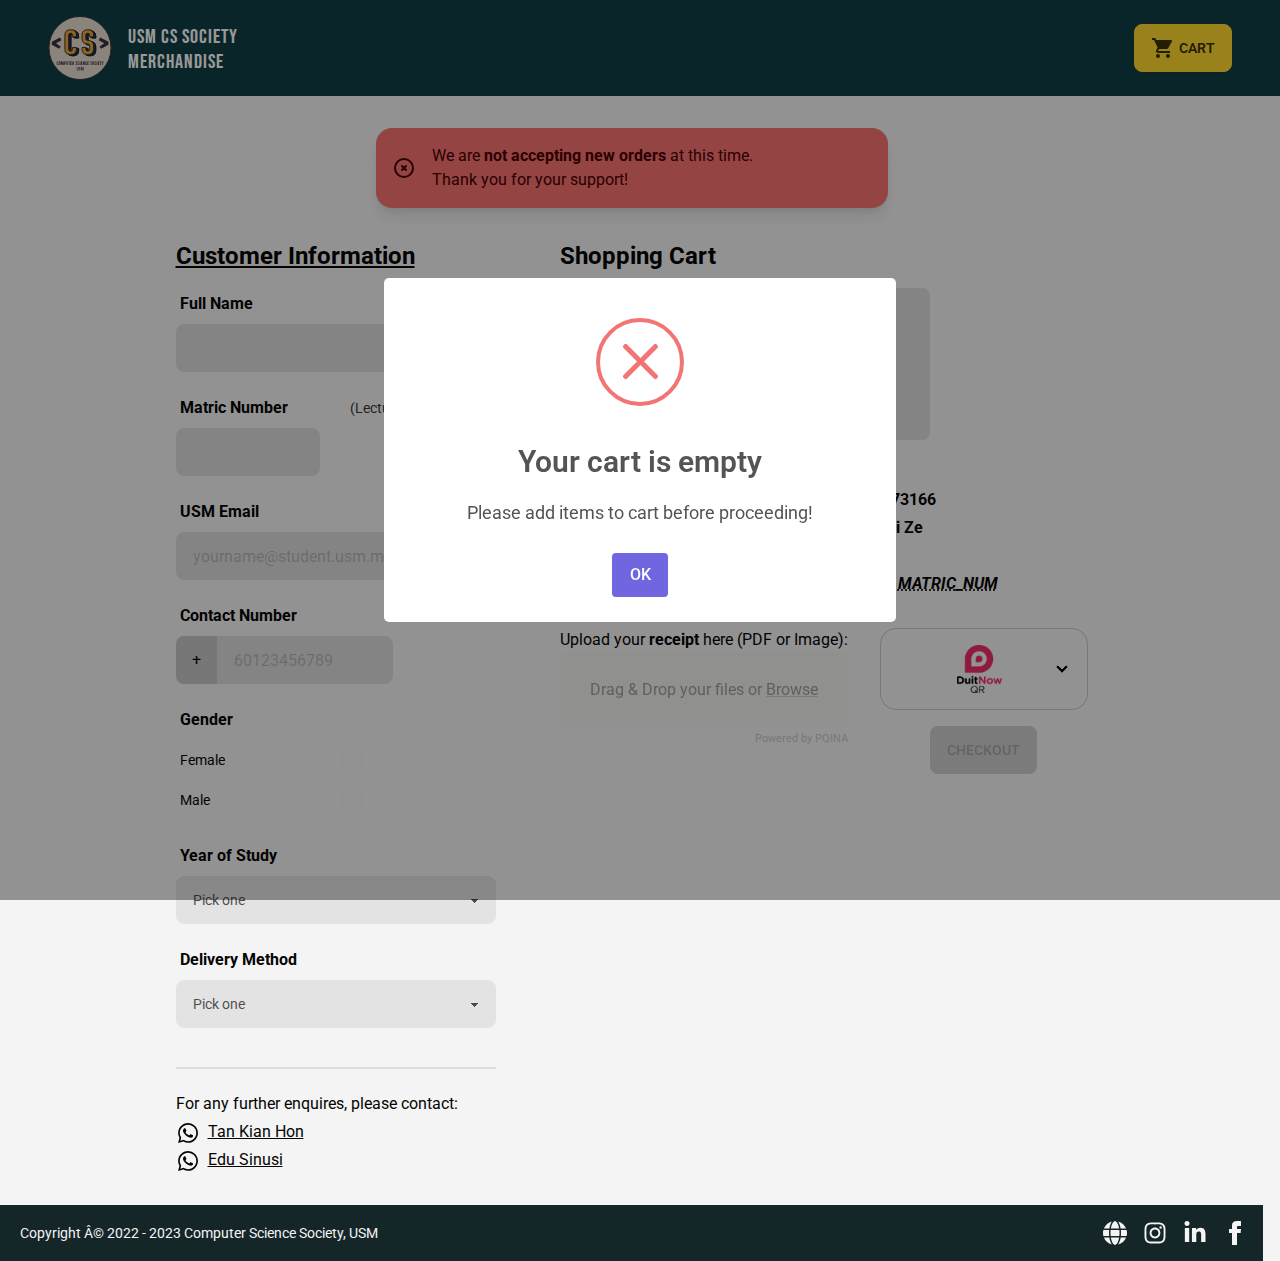
==== Shopping Cart.html @ 7bc36bf5 "Add files via upload" ====
<!DOCTYPE html>
<html lang="en" class="swal2-shown swal2-height-auto">
<head>

<meta name="viewport" content="width=device-width">
<link rel="cs-icon" sizes="180x180" href="img/apple-touch-icon.png">
<link rel="icon" type="image/png" sizes="32x32" href="img/favicon-32x32.png">
<link rel="icon" type="image/png" sizes="16x16" href="img/favicon-16x16.png">
<link rel="stylesheet" href="css/glider.min.css">
<link rel='stylesheet' href='https://fonts.googleapis.com/css?family=Bebas Neue'>
<title>Shopping Cart | CS Society USM</title>
<link rel="stylesheet" href="css/hoisted.5bfd7dcb.css">
<link rel="stylesheet" href="css/cart.702600a1.css">
<link rel="stylesheet" href="css/cart.2e775ca5.css"><script type="module" src="js/hoisted.d6046e60.js"></script><script charset="utf-8" src="chrome-extension://donbcfbmhbcapadipfkeojnmajbakjdc/dist/ruffle.js?id=21325602523"></script><style>.swal2-popup.swal2-toast{box-sizing:border-box;grid-column:1/4 !important;grid-row:1/4 !important;grid-template-columns:min-content auto min-content;padding:1em;overflow-y:hidden;background:#fff;box-shadow:0 0 1px rgba(0,0,0,.075),0 1px 2px rgba(0,0,0,.075),1px 2px 4px rgba(0,0,0,.075),1px 3px 8px rgba(0,0,0,.075),2px 4px 16px rgba(0,0,0,.075);pointer-events:all}.swal2-popup.swal2-toast>*{grid-column:2}.swal2-popup.swal2-toast .swal2-title{margin:.5em 1em;padding:0;font-size:1em;text-align:initial}.swal2-popup.swal2-toast .swal2-loading{justify-content:center}.swal2-popup.swal2-toast .swal2-input{height:2em;margin:.5em;font-size:1em}.swal2-popup.swal2-toast .swal2-validation-message{font-size:1em}.swal2-popup.swal2-toast .swal2-footer{margin:.5em 0 0;padding:.5em 0 0;font-size:.8em}.swal2-popup.swal2-toast .swal2-close{grid-column:3/3;grid-row:1/99;align-self:center;width:.8em;height:.8em;margin:0;font-size:2em}.swal2-popup.swal2-toast .swal2-html-container{margin:.5em 1em;padding:0;overflow:initial;font-size:1em;text-align:initial}.swal2-popup.swal2-toast .swal2-html-container:empty{padding:0}.swal2-popup.swal2-toast .swal2-loader{grid-column:1;grid-row:1/99;align-self:center;width:2em;height:2em;margin:.25em}.swal2-popup.swal2-toast .swal2-icon{grid-column:1;grid-row:1/99;align-self:center;width:2em;min-width:2em;height:2em;margin:0 .5em 0 0}.swal2-popup.swal2-toast .swal2-icon .swal2-icon-content{display:flex;align-items:center;font-size:1.8em;font-weight:bold}.swal2-popup.swal2-toast .swal2-icon.swal2-success .swal2-success-ring{width:2em;height:2em}.swal2-popup.swal2-toast .swal2-icon.swal2-error [class^=swal2-x-mark-line]{top:.875em;width:1.375em}.swal2-popup.swal2-toast .swal2-icon.swal2-error [class^=swal2-x-mark-line][class$=left]{left:.3125em}.swal2-popup.swal2-toast .swal2-icon.swal2-error [class^=swal2-x-mark-line][class$=right]{right:.3125em}.swal2-popup.swal2-toast .swal2-actions{justify-content:flex-start;height:auto;margin:0;margin-top:.5em;padding:0 .5em}.swal2-popup.swal2-toast .swal2-styled{margin:.25em .5em;padding:.4em .6em;font-size:1em}.swal2-popup.swal2-toast .swal2-success{border-color:#a5dc86}.swal2-popup.swal2-toast .swal2-success [class^=swal2-success-circular-line]{position:absolute;width:1.6em;height:3em;transform:rotate(45deg);border-radius:50%}.swal2-popup.swal2-toast .swal2-success [class^=swal2-success-circular-line][class$=left]{top:-0.8em;left:-0.5em;transform:rotate(-45deg);transform-origin:2em 2em;border-radius:4em 0 0 4em}.swal2-popup.swal2-toast .swal2-success [class^=swal2-success-circular-line][class$=right]{top:-0.25em;left:.9375em;transform-origin:0 1.5em;border-radius:0 4em 4em 0}.swal2-popup.swal2-toast .swal2-success .swal2-success-ring{width:2em;height:2em}.swal2-popup.swal2-toast .swal2-success .swal2-success-fix{top:0;left:.4375em;width:.4375em;height:2.6875em}.swal2-popup.swal2-toast .swal2-success [class^=swal2-success-line]{height:.3125em}.swal2-popup.swal2-toast .swal2-success [class^=swal2-success-line][class$=tip]{top:1.125em;left:.1875em;width:.75em}.swal2-popup.swal2-toast .swal2-success [class^=swal2-success-line][class$=long]{top:.9375em;right:.1875em;width:1.375em}.swal2-popup.swal2-toast .swal2-success.swal2-icon-show .swal2-success-line-tip{animation:swal2-toast-animate-success-line-tip .75s}.swal2-popup.swal2-toast .swal2-success.swal2-icon-show .swal2-success-line-long{animation:swal2-toast-animate-success-line-long .75s}.swal2-popup.swal2-toast.swal2-show{animation:swal2-toast-show .5s}.swal2-popup.swal2-toast.swal2-hide{animation:swal2-toast-hide .1s forwards}.swal2-container{display:grid;position:fixed;z-index:1060;top:0;right:0;bottom:0;left:0;box-sizing:border-box;grid-template-areas:"top-start     top            top-end" "center-start  center         center-end" "bottom-start  bottom-center  bottom-end";grid-template-rows:minmax(min-content, auto) minmax(min-content, auto) minmax(min-content, auto);height:100%;padding:.625em;overflow-x:hidden;transition:background-color .1s;-webkit-overflow-scrolling:touch}.swal2-container.swal2-backdrop-show,.swal2-container.swal2-noanimation{background:rgba(0,0,0,.4)}.swal2-container.swal2-backdrop-hide{background:rgba(0,0,0,0) !important}.swal2-container.swal2-top-start,.swal2-container.swal2-center-start,.swal2-container.swal2-bottom-start{grid-template-columns:minmax(0, 1fr) auto auto}.swal2-container.swal2-top,.swal2-container.swal2-center,.swal2-container.swal2-bottom{grid-template-columns:auto minmax(0, 1fr) auto}.swal2-container.swal2-top-end,.swal2-container.swal2-center-end,.swal2-container.swal2-bottom-end{grid-template-columns:auto auto minmax(0, 1fr)}.swal2-container.swal2-top-start>.swal2-popup{align-self:start}.swal2-container.swal2-top>.swal2-popup{grid-column:2;align-self:start;justify-self:center}.swal2-container.swal2-top-end>.swal2-popup,.swal2-container.swal2-top-right>.swal2-popup{grid-column:3;align-self:start;justify-self:end}.swal2-container.swal2-center-start>.swal2-popup,.swal2-container.swal2-center-left>.swal2-popup{grid-row:2;align-self:center}.swal2-container.swal2-center>.swal2-popup{grid-column:2;grid-row:2;align-self:center;justify-self:center}.swal2-container.swal2-center-end>.swal2-popup,.swal2-container.swal2-center-right>.swal2-popup{grid-column:3;grid-row:2;align-self:center;justify-self:end}.swal2-container.swal2-bottom-start>.swal2-popup,.swal2-container.swal2-bottom-left>.swal2-popup{grid-column:1;grid-row:3;align-self:end}.swal2-container.swal2-bottom>.swal2-popup{grid-column:2;grid-row:3;justify-self:center;align-self:end}.swal2-container.swal2-bottom-end>.swal2-popup,.swal2-container.swal2-bottom-right>.swal2-popup{grid-column:3;grid-row:3;align-self:end;justify-self:end}.swal2-container.swal2-grow-row>.swal2-popup,.swal2-container.swal2-grow-fullscreen>.swal2-popup{grid-column:1/4;width:100%}.swal2-container.swal2-grow-column>.swal2-popup,.swal2-container.swal2-grow-fullscreen>.swal2-popup{grid-row:1/4;align-self:stretch}.swal2-container.swal2-no-transition{transition:none !important}.swal2-popup{display:none;position:relative;box-sizing:border-box;grid-template-columns:minmax(0, 100%);width:32em;max-width:100%;padding:0 0 1.25em;border:none;border-radius:5px;background:#fff;color:#545454;font-family:inherit;font-size:1rem}.swal2-popup:focus{outline:none}.swal2-popup.swal2-loading{overflow-y:hidden}.swal2-title{position:relative;max-width:100%;margin:0;padding:.8em 1em 0;color:inherit;font-size:1.875em;font-weight:600;text-align:center;text-transform:none;word-wrap:break-word}.swal2-actions{display:flex;z-index:1;box-sizing:border-box;flex-wrap:wrap;align-items:center;justify-content:center;width:auto;margin:1.25em auto 0;padding:0}.swal2-actions:not(.swal2-loading) .swal2-styled[disabled]{opacity:.4}.swal2-actions:not(.swal2-loading) .swal2-styled:hover{background-image:linear-gradient(rgba(0, 0, 0, 0.1), rgba(0, 0, 0, 0.1))}.swal2-actions:not(.swal2-loading) .swal2-styled:active{background-image:linear-gradient(rgba(0, 0, 0, 0.2), rgba(0, 0, 0, 0.2))}.swal2-loader{display:none;align-items:center;justify-content:center;width:2.2em;height:2.2em;margin:0 1.875em;animation:swal2-rotate-loading 1.5s linear 0s infinite normal;border-width:.25em;border-style:solid;border-radius:100%;border-color:#2778c4 rgba(0,0,0,0) #2778c4 rgba(0,0,0,0)}.swal2-styled{margin:.3125em;padding:.625em 1.1em;transition:box-shadow .1s;box-shadow:0 0 0 3px rgba(0,0,0,0);font-weight:500}.swal2-styled:not([disabled]){cursor:pointer}.swal2-styled.swal2-confirm{border:0;border-radius:.25em;background:initial;background-color:#7066e0;color:#fff;font-size:1em}.swal2-styled.swal2-confirm:focus{box-shadow:0 0 0 3px rgba(112,102,224,.5)}.swal2-styled.swal2-deny{border:0;border-radius:.25em;background:initial;background-color:#dc3741;color:#fff;font-size:1em}.swal2-styled.swal2-deny:focus{box-shadow:0 0 0 3px rgba(220,55,65,.5)}.swal2-styled.swal2-cancel{border:0;border-radius:.25em;background:initial;background-color:#6e7881;color:#fff;font-size:1em}.swal2-styled.swal2-cancel:focus{box-shadow:0 0 0 3px rgba(110,120,129,.5)}.swal2-styled.swal2-default-outline:focus{box-shadow:0 0 0 3px rgba(100,150,200,.5)}.swal2-styled:focus{outline:none}.swal2-styled::-moz-focus-inner{border:0}.swal2-footer{justify-content:center;margin:1em 0 0;padding:1em 1em 0;border-top:1px solid #eee;color:inherit;font-size:1em}.swal2-timer-progress-bar-container{position:absolute;right:0;bottom:0;left:0;grid-column:auto !important;overflow:hidden;border-bottom-right-radius:5px;border-bottom-left-radius:5px}.swal2-timer-progress-bar{width:100%;height:.25em;background:rgba(0,0,0,.2)}.swal2-image{max-width:100%;margin:2em auto 1em}.swal2-close{z-index:2;align-items:center;justify-content:center;width:1.2em;height:1.2em;margin-top:0;margin-right:0;margin-bottom:-1.2em;padding:0;overflow:hidden;transition:color .1s,box-shadow .1s;border:none;border-radius:5px;background:rgba(0,0,0,0);color:#ccc;font-family:serif;font-family:monospace;font-size:2.5em;cursor:pointer;justify-self:end}.swal2-close:hover{transform:none;background:rgba(0,0,0,0);color:#f27474}.swal2-close:focus{outline:none;box-shadow:inset 0 0 0 3px rgba(100,150,200,.5)}.swal2-close::-moz-focus-inner{border:0}.swal2-html-container{z-index:1;justify-content:center;margin:1em 1.6em .3em;padding:0;overflow:auto;color:inherit;font-size:1.125em;font-weight:normal;line-height:normal;text-align:center;word-wrap:break-word;word-break:break-word}.swal2-input,.swal2-file,.swal2-textarea,.swal2-select,.swal2-radio,.swal2-checkbox{margin:1em 2em 3px}.swal2-input,.swal2-file,.swal2-textarea{box-sizing:border-box;width:auto;transition:border-color .1s,box-shadow .1s;border:1px solid #d9d9d9;border-radius:.1875em;background:rgba(0,0,0,0);box-shadow:inset 0 1px 1px rgba(0,0,0,.06),0 0 0 3px rgba(0,0,0,0);color:inherit;font-size:1.125em}.swal2-input.swal2-inputerror,.swal2-file.swal2-inputerror,.swal2-textarea.swal2-inputerror{border-color:#f27474 !important;box-shadow:0 0 2px #f27474 !important}.swal2-input:focus,.swal2-file:focus,.swal2-textarea:focus{border:1px solid #b4dbed;outline:none;box-shadow:inset 0 1px 1px rgba(0,0,0,.06),0 0 0 3px rgba(100,150,200,.5)}.swal2-input::placeholder,.swal2-file::placeholder,.swal2-textarea::placeholder{color:#ccc}.swal2-range{margin:1em 2em 3px;background:#fff}.swal2-range input{width:80%}.swal2-range output{width:20%;color:inherit;font-weight:600;text-align:center}.swal2-range input,.swal2-range output{height:2.625em;padding:0;font-size:1.125em;line-height:2.625em}.swal2-input{height:2.625em;padding:0 .75em}.swal2-file{width:75%;margin-right:auto;margin-left:auto;background:rgba(0,0,0,0);font-size:1.125em}.swal2-textarea{height:6.75em;padding:.75em}.swal2-select{min-width:50%;max-width:100%;padding:.375em .625em;background:rgba(0,0,0,0);color:inherit;font-size:1.125em}.swal2-radio,.swal2-checkbox{align-items:center;justify-content:center;background:#fff;color:inherit}.swal2-radio label,.swal2-checkbox label{margin:0 .6em;font-size:1.125em}.swal2-radio input,.swal2-checkbox input{flex-shrink:0;margin:0 .4em}.swal2-input-label{display:flex;justify-content:center;margin:1em auto 0}.swal2-validation-message{align-items:center;justify-content:center;margin:1em 0 0;padding:.625em;overflow:hidden;background:#f0f0f0;color:#666;font-size:1em;font-weight:300}.swal2-validation-message::before{content:"!";display:inline-block;width:1.5em;min-width:1.5em;height:1.5em;margin:0 .625em;border-radius:50%;background-color:#f27474;color:#fff;font-weight:600;line-height:1.5em;text-align:center}.swal2-icon{position:relative;box-sizing:content-box;justify-content:center;width:5em;height:5em;margin:2.5em auto .6em;border:0.25em solid rgba(0,0,0,0);border-radius:50%;border-color:#000;font-family:inherit;line-height:5em;cursor:default;user-select:none}.swal2-icon .swal2-icon-content{display:flex;align-items:center;font-size:3.75em}.swal2-icon.swal2-error{border-color:#f27474;color:#f27474}.swal2-icon.swal2-error .swal2-x-mark{position:relative;flex-grow:1}.swal2-icon.swal2-error [class^=swal2-x-mark-line]{display:block;position:absolute;top:2.3125em;width:2.9375em;height:.3125em;border-radius:.125em;background-color:#f27474}.swal2-icon.swal2-error [class^=swal2-x-mark-line][class$=left]{left:1.0625em;transform:rotate(45deg)}.swal2-icon.swal2-error [class^=swal2-x-mark-line][class$=right]{right:1em;transform:rotate(-45deg)}.swal2-icon.swal2-error.swal2-icon-show{animation:swal2-animate-error-icon .5s}.swal2-icon.swal2-error.swal2-icon-show .swal2-x-mark{animation:swal2-animate-error-x-mark .5s}.swal2-icon.swal2-warning{border-color:#facea8;color:#f8bb86}.swal2-icon.swal2-warning.swal2-icon-show{animation:swal2-animate-error-icon .5s}.swal2-icon.swal2-warning.swal2-icon-show .swal2-icon-content{animation:swal2-animate-i-mark .5s}.swal2-icon.swal2-info{border-color:#9de0f6;color:#3fc3ee}.swal2-icon.swal2-info.swal2-icon-show{animation:swal2-animate-error-icon .5s}.swal2-icon.swal2-info.swal2-icon-show .swal2-icon-content{animation:swal2-animate-i-mark .8s}.swal2-icon.swal2-question{border-color:#c9dae1;color:#87adbd}.swal2-icon.swal2-question.swal2-icon-show{animation:swal2-animate-error-icon .5s}.swal2-icon.swal2-question.swal2-icon-show .swal2-icon-content{animation:swal2-animate-question-mark .8s}.swal2-icon.swal2-success{border-color:#a5dc86;color:#a5dc86}.swal2-icon.swal2-success [class^=swal2-success-circular-line]{position:absolute;width:3.75em;height:7.5em;transform:rotate(45deg);border-radius:50%}.swal2-icon.swal2-success [class^=swal2-success-circular-line][class$=left]{top:-0.4375em;left:-2.0635em;transform:rotate(-45deg);transform-origin:3.75em 3.75em;border-radius:7.5em 0 0 7.5em}.swal2-icon.swal2-success [class^=swal2-success-circular-line][class$=right]{top:-0.6875em;left:1.875em;transform:rotate(-45deg);transform-origin:0 3.75em;border-radius:0 7.5em 7.5em 0}.swal2-icon.swal2-success .swal2-success-ring{position:absolute;z-index:2;top:-0.25em;left:-0.25em;box-sizing:content-box;width:100%;height:100%;border:.25em solid rgba(165,220,134,.3);border-radius:50%}.swal2-icon.swal2-success .swal2-success-fix{position:absolute;z-index:1;top:.5em;left:1.625em;width:.4375em;height:5.625em;transform:rotate(-45deg)}.swal2-icon.swal2-success [class^=swal2-success-line]{display:block;position:absolute;z-index:2;height:.3125em;border-radius:.125em;background-color:#a5dc86}.swal2-icon.swal2-success [class^=swal2-success-line][class$=tip]{top:2.875em;left:.8125em;width:1.5625em;transform:rotate(45deg)}.swal2-icon.swal2-success [class^=swal2-success-line][class$=long]{top:2.375em;right:.5em;width:2.9375em;transform:rotate(-45deg)}.swal2-icon.swal2-success.swal2-icon-show .swal2-success-line-tip{animation:swal2-animate-success-line-tip .75s}.swal2-icon.swal2-success.swal2-icon-show .swal2-success-line-long{animation:swal2-animate-success-line-long .75s}.swal2-icon.swal2-success.swal2-icon-show .swal2-success-circular-line-right{animation:swal2-rotate-success-circular-line 4.25s ease-in}.swal2-progress-steps{flex-wrap:wrap;align-items:center;max-width:100%;margin:1.25em auto;padding:0;background:rgba(0,0,0,0);font-weight:600}.swal2-progress-steps li{display:inline-block;position:relative}.swal2-progress-steps .swal2-progress-step{z-index:20;flex-shrink:0;width:2em;height:2em;border-radius:2em;background:#2778c4;color:#fff;line-height:2em;text-align:center}.swal2-progress-steps .swal2-progress-step.swal2-active-progress-step{background:#2778c4}.swal2-progress-steps .swal2-progress-step.swal2-active-progress-step~.swal2-progress-step{background:#add8e6;color:#fff}.swal2-progress-steps .swal2-progress-step.swal2-active-progress-step~.swal2-progress-step-line{background:#add8e6}.swal2-progress-steps .swal2-progress-step-line{z-index:10;flex-shrink:0;width:2.5em;height:.4em;margin:0 -1px;background:#2778c4}[class^=swal2]{-webkit-tap-highlight-color:rgba(0,0,0,0)}.swal2-show{animation:swal2-show .3s}.swal2-hide{animation:swal2-hide .15s forwards}.swal2-noanimation{transition:none}.swal2-scrollbar-measure{position:absolute;top:-9999px;width:50px;height:50px;overflow:scroll}.swal2-rtl .swal2-close{margin-right:initial;margin-left:0}.swal2-rtl .swal2-timer-progress-bar{right:0;left:auto}@keyframes swal2-toast-show{0%{transform:translateY(-0.625em) rotateZ(2deg)}33%{transform:translateY(0) rotateZ(-2deg)}66%{transform:translateY(0.3125em) rotateZ(2deg)}100%{transform:translateY(0) rotateZ(0deg)}}@keyframes swal2-toast-hide{100%{transform:rotateZ(1deg);opacity:0}}@keyframes swal2-toast-animate-success-line-tip{0%{top:.5625em;left:.0625em;width:0}54%{top:.125em;left:.125em;width:0}70%{top:.625em;left:-0.25em;width:1.625em}84%{top:1.0625em;left:.75em;width:.5em}100%{top:1.125em;left:.1875em;width:.75em}}@keyframes swal2-toast-animate-success-line-long{0%{top:1.625em;right:1.375em;width:0}65%{top:1.25em;right:.9375em;width:0}84%{top:.9375em;right:0;width:1.125em}100%{top:.9375em;right:.1875em;width:1.375em}}@keyframes swal2-show{0%{transform:scale(0.7)}45%{transform:scale(1.05)}80%{transform:scale(0.95)}100%{transform:scale(1)}}@keyframes swal2-hide{0%{transform:scale(1);opacity:1}100%{transform:scale(0.5);opacity:0}}@keyframes swal2-animate-success-line-tip{0%{top:1.1875em;left:.0625em;width:0}54%{top:1.0625em;left:.125em;width:0}70%{top:2.1875em;left:-0.375em;width:3.125em}84%{top:3em;left:1.3125em;width:1.0625em}100%{top:2.8125em;left:.8125em;width:1.5625em}}@keyframes swal2-animate-success-line-long{0%{top:3.375em;right:2.875em;width:0}65%{top:3.375em;right:2.875em;width:0}84%{top:2.1875em;right:0;width:3.4375em}100%{top:2.375em;right:.5em;width:2.9375em}}@keyframes swal2-rotate-success-circular-line{0%{transform:rotate(-45deg)}5%{transform:rotate(-45deg)}12%{transform:rotate(-405deg)}100%{transform:rotate(-405deg)}}@keyframes swal2-animate-error-x-mark{0%{margin-top:1.625em;transform:scale(0.4);opacity:0}50%{margin-top:1.625em;transform:scale(0.4);opacity:0}80%{margin-top:-0.375em;transform:scale(1.15)}100%{margin-top:0;transform:scale(1);opacity:1}}@keyframes swal2-animate-error-icon{0%{transform:rotateX(100deg);opacity:0}100%{transform:rotateX(0deg);opacity:1}}@keyframes swal2-rotate-loading{0%{transform:rotate(0deg)}100%{transform:rotate(360deg)}}@keyframes swal2-animate-question-mark{0%{transform:rotateY(-360deg)}100%{transform:rotateY(0)}}@keyframes swal2-animate-i-mark{0%{transform:rotateZ(45deg);opacity:0}25%{transform:rotateZ(-25deg);opacity:.4}50%{transform:rotateZ(15deg);opacity:.8}75%{transform:rotateZ(-5deg);opacity:1}100%{transform:rotateX(0);opacity:1}}body.swal2-shown:not(.swal2-no-backdrop):not(.swal2-toast-shown){overflow:hidden}body.swal2-height-auto{height:auto !important}body.swal2-no-backdrop .swal2-container{background-color:rgba(0,0,0,0) !important;pointer-events:none}body.swal2-no-backdrop .swal2-container .swal2-popup{pointer-events:all}body.swal2-no-backdrop .swal2-container .swal2-modal{box-shadow:0 0 10px rgba(0,0,0,.4)}@media print{body.swal2-shown:not(.swal2-no-backdrop):not(.swal2-toast-shown){overflow-y:scroll !important}body.swal2-shown:not(.swal2-no-backdrop):not(.swal2-toast-shown)>[aria-hidden=true]{display:none}body.swal2-shown:not(.swal2-no-backdrop):not(.swal2-toast-shown) .swal2-container{position:static !important}}body.swal2-toast-shown .swal2-container{box-sizing:border-box;width:360px;max-width:100%;background-color:rgba(0,0,0,0);pointer-events:none}body.swal2-toast-shown .swal2-container.swal2-top{top:0;right:auto;bottom:auto;left:50%;transform:translateX(-50%)}body.swal2-toast-shown .swal2-container.swal2-top-end,body.swal2-toast-shown .swal2-container.swal2-top-right{top:0;right:0;bottom:auto;left:auto}body.swal2-toast-shown .swal2-container.swal2-top-start,body.swal2-toast-shown .swal2-container.swal2-top-left{top:0;right:auto;bottom:auto;left:0}body.swal2-toast-shown .swal2-container.swal2-center-start,body.swal2-toast-shown .swal2-container.swal2-center-left{top:50%;right:auto;bottom:auto;left:0;transform:translateY(-50%)}body.swal2-toast-shown .swal2-container.swal2-center{top:50%;right:auto;bottom:auto;left:50%;transform:translate(-50%, -50%)}body.swal2-toast-shown .swal2-container.swal2-center-end,body.swal2-toast-shown .swal2-container.swal2-center-right{top:50%;right:0;bottom:auto;left:auto;transform:translateY(-50%)}body.swal2-toast-shown .swal2-container.swal2-bottom-start,body.swal2-toast-shown .swal2-container.swal2-bottom-left{top:auto;right:auto;bottom:0;left:0}body.swal2-toast-shown .swal2-container.swal2-bottom{top:auto;right:auto;bottom:0;left:50%;transform:translateX(-50%)}body.swal2-toast-shown .swal2-container.swal2-bottom-end,body.swal2-toast-shown .swal2-container.swal2-bottom-right{top:auto;right:0;bottom:0;left:auto}</style></head>
<body class="swal2-shown swal2-height-auto" style="padding-right: 17px;">
<div id="navbar" class="navbar min-h-[6rem] px-6 md:px-12 fixed z-30 bg-theme-800 text-white transition-all" style="top: 0px" aria-hidden="true">
<div class="navbar-start">
<a href="Merchandise.html" class="text-xl py-2 h-fit">
<div class="flex items-center justify-center gap-4">
<object data="img/cs-soc-official.svg" type="image/svg+xml" title="CS Society Logo" height="64px" class="w-16 -z-10 block"></object>
<div class="font-logo text-left font-normal tracking-wider text-xl -z-10">
<div class="leading-snug" style="font-family:'Bebas Neue'">USM CS Society</div>
<div class="leading-none" style="font-family:'Bebas Neue'">Merchandise</div>
</div>
</div>
</a>
</div>
<div class="navbar-end">
<ul class="menu menu-horizontal p-0 flex gap-x-3">
<a href="Shopping Cart.html" class="btn btn-secondary shadow"><svg viewBox="0 0 24 24" class="w-6 mr-1" astro-icon="mdi:cart"><path fill="currentColor" d="M17 18c-1.11 0-2 .89-2 2a2 2 0 0 0 2 2 2 2 0 0 0 2-2 2 2 0 0 0-2-2M1 2v2h2l3.6 7.59-1.36 2.45c-.15.28-.24.61-.24.96a2 2 0 0 0 2 2h12v-2H7.42a.25.25 0 0 1-.25-.25c0-.05.01-.09.03-.12L8.1 13h7.45c.75 0 1.41-.42 1.75-1.03l3.58-6.47c.07-.16.12-.33.12-.5a1 1 0 0 0-1-1H5.21l-.94-2M7 18c-1.11 0-2 .89-2 2a2 2 0 0 0 2 2 2 2 0 0 0 2-2 2 2 0 0 0-2-2z"></path></svg> cart</a>
</ul>
</div>
</div>
<div class="py-16" aria-hidden="true"></div>
<div class="mx-4" aria-hidden="true">
<div class="alert alert-error shadow-lg mx-auto max-w-lg mb-8">
<div>
<svg xmlns="http://www.w3.org/2000/svg" class="stroke-current flex-shrink-0 h-6 w-6 mr-2" fill="none" viewBox="0 0 24 24"><path stroke-linecap="round" stroke-linejoin="round" stroke-width="2" d="M10 14l2-2m0 0l2-2m-2 2l-2-2m2 2l2 2m7-2a9 9 0 11-18 0 9 9 0 0118 0z"></path>
</svg>
<span>We are <b>not accepting new orders</b> at this time.<br>Thank you
for your support!</span>
</div>
</div>
</div>
<form class="px-8 pb-8 max-w-6xl mx-auto flex justify-center md:flex-nowrap flex-wrap gap-16 astro-H3ZW4U6D" id="cart-form" aria-hidden="true">
<div class="w-80 astro-H3ZW4U6D">
<h1 class="font-bold text-2xl underline mb-3 astro-H3ZW4U6D">
Customer Information
</h1>
<div class="form-control pb-4 w-full max-w-xs astro-H3ZW4U6D">
<label class="label astro-H3ZW4U6D">
<span class="label-text font-bold text-base astro-H3ZW4U6D">Full Name</span>
</label>
<input id="full-name" name="full-name" type="text" class="input input-bordered w-full max-w-xs astro-H3ZW4U6D" required="" disabled="">
</div>
<div class="form-control pb-4 w-full max-w-xs astro-H3ZW4U6D">
<label class="label astro-H3ZW4U6D">
<span class="label-text font-bold text-base astro-H3ZW4U6D">Matric Number</span>
<div class="text-sm opacity-80 astro-H3ZW4U6D">(Lecturer: Leave blank)</div>
</label>
<input id="matric-no" name="matric-no" type="number" class="input input-bordered w-36 astro-H3ZW4U6D" min="0" disabled="">
</div>
<div class="form-control pb-4 w-full max-w-xs astro-H3ZW4U6D">
<label class="label astro-H3ZW4U6D">
<span class="label-text font-bold text-base astro-H3ZW4U6D">USM Email</span>
</label>
<input id="student-email" name="student-email" type="email" placeholder="yourname@student.usm.my" class="input input-bordered w-full max-w-xs astro-H3ZW4U6D" required="" disabled="">
</div>
<div class="form-control pb-4 astro-H3ZW4U6D">
<label class="label astro-H3ZW4U6D">
<span class="label-text font-bold text-base astro-H3ZW4U6D">Contact Number</span>
</label>
<label class="input-group astro-H3ZW4U6D">
<span class="astro-H3ZW4U6D">+</span>
<input type="text" name="contact-number" placeholder="60123456789" class="input input-bordered w-44 astro-H3ZW4U6D" required="" disabled="">
</label>
</div>
<div class="form-control w-48 pb-4 astro-H3ZW4U6D">
<label class="label astro-H3ZW4U6D">
<span class="label-text font-bold text-base astro-H3ZW4U6D">Gender</span>
</label>
<label class="label cursor-pointer astro-H3ZW4U6D">
<span class="label-text astro-H3ZW4U6D">Female</span>
<input type="radio" name="gender" value="Female" class="radio checked:bg-red-500 astro-H3ZW4U6D" required="" disabled="">
</label>
<label class="label cursor-pointer astro-H3ZW4U6D">
<span class="label-text astro-H3ZW4U6D">Male</span>
<input type="radio" name="gender" value="Male" class="radio checked:bg-blue-500 astro-H3ZW4U6D" required="" disabled="">
</label>
</div>
<div class="form-control pb-4 w-full max-w-xs astro-H3ZW4U6D">
<label class="label astro-H3ZW4U6D">
<span class="label-text font-bold text-base astro-H3ZW4U6D">Year of Study</span>
</label>
<select class="select select-bordered font-normal astro-H3ZW4U6D" name="year" required="" disabled="">
<option value="" disabled="" selected="" class="astro-H3ZW4U6D">Pick one</option>
<option value="1" class="astro-H3ZW4U6D">Year 1</option>
<option value="2" class="astro-H3ZW4U6D">Year 2</option>
<option value="3" class="astro-H3ZW4U6D">Year 3</option>
<option value="4" class="astro-H3ZW4U6D">Year 4</option>
<option value="O" class="astro-H3ZW4U6D">Other</option>
<option value="L" class="astro-H3ZW4U6D">Lecturer</option>
</select>
</div>
<div class="form-control pb-4 w-full max-w-xs astro-H3ZW4U6D">
<label class="label astro-H3ZW4U6D">
<span class="label-text font-bold text-base astro-H3ZW4U6D">Delivery Method</span>
</label>
<select class="select select-bordered font-normal astro-H3ZW4U6D" name="delivery" id="delivery-method" required="" disabled="">
<option value="" disabled="" selected="" class="astro-H3ZW4U6D">Pick one</option>
<option value="pickup" class="astro-H3ZW4U6D">Pick-up within USM Campus</option>
<option value="delivery-w" class="astro-H3ZW4U6D">Delivery (West Malaysia)</option>
<option value="delivery-e" class="astro-H3ZW4U6D">Delivery (East Malaysia)</option>
</select>
</div>
<div id="shipping-details" class="hidden astro-H3ZW4U6D">
<div class="form-control pb-4 w-full max-w-xs astro-H3ZW4U6D">
<label class="label astro-H3ZW4U6D">
<span class="label-text font-bold text-base astro-H3ZW4U6D">Address</span>
</label>
<input id="address" name="address" type="text" class="input input-bordered w-full max-w-xs astro-H3ZW4U6D" disabled="">
</div>
<div class="form-control pb-4 w-full max-w-xs astro-H3ZW4U6D">
<label class="label astro-H3ZW4U6D">
<span class="label-text font-bold text-base astro-H3ZW4U6D">Postcode</span>
</label>
<input id="postcode" name="postcode" type="number" class="input input-bordered w-full max-w-xs astro-H3ZW4U6D" disabled="">
</div>
<div class="form-control pb-4 w-full max-w-xs astro-H3ZW4U6D">
<label class="label astro-H3ZW4U6D">
<span class="label-text font-bold text-base astro-H3ZW4U6D">State</span>
</label>
<select class="select select-bordered font-normal astro-H3ZW4U6D" id="state" name="state" disabled="">
<option selected="" disabled="" class="astro-H3ZW4U6D">Select state...</option>
<option value="Johor" class="astro-H3ZW4U6D">Johor</option>
<option value="Kedah" class="astro-H3ZW4U6D">Kedah</option>
<option value="Kelantan" class="astro-H3ZW4U6D">Kelantan</option>
<option value="Kuala Lumpur" class="astro-H3ZW4U6D">Kuala Lumpur</option>
<option value="Labuan" class="astro-H3ZW4U6D">Labuan</option>
<option value="Melaka" class="astro-H3ZW4U6D">Melaka</option>
<option value="Negeri Sembilan" class="astro-H3ZW4U6D">Negeri Sembilan</option>
<option value="Pahang" class="astro-H3ZW4U6D">Pahang</option>
<option value="Penang" class="astro-H3ZW4U6D">Penang</option>
<option value="Perak" class="astro-H3ZW4U6D">Perak</option>
<option value="Perlis" class="astro-b">Perlis</option>
<option value="Putrajaya" class="astro-H3ZW4U6D">Putrajaya</option>
<option value="Sabah" class="astro-H3ZW4U6D">Sabah</option>
<option value="Sarawak" class="astro-H3ZW4U6D">Sarawak</option>
<option value="Selangor" class="astro-H3ZW4U6D">Selangor</option>
<option value="Terengganu" class="astro-H3ZW4U6D">Terengganu</option>
</select>
</div>
</div>
<div class="divider astro-H3ZW4U6D"></div>
<div class="astro-H3ZW4U6D">
<p class="leading-6 astro-H3ZW4U6D">
For any further enquires, please contact:
</p>
<a href="https://wa.me/60136630579" target="_blank" class="inline leading-8 astro-H3ZW4U6D"><svg viewBox="0 0 24 24" class="w-6 inline astro-H3ZW4U6D" astro-icon="ic:baseline-whatsapp"><path fill="currentColor" d="M19.05 4.91A9.816 9.816 0 0 0 12.04 2c-5.46 0-9.91 4.45-9.91 9.91 0 1.75.46 3.45 1.32 4.95L2.05 22l5.25-1.38c1.45.79 3.08 1.21 4.74 1.21 5.46 0 9.91-4.45 9.91-9.91 0-2.65-1.03-5.14-2.9-7.01zm-7.01 15.24c-1.48 0-2.93-.4-4.2-1.15l-.3-.18-3.12.82.83-3.04-.2-.31a8.264 8.264 0 0 1-1.26-4.38c0-4.54 3.7-8.24 8.24-8.24 2.2 0 4.27.86 5.82 2.42a8.183 8.183 0 0 1 2.41 5.83c.02 4.54-3.68 8.23-8.22 8.23zm4.52-6.16c-.25-.12-1.47-.72-1.69-.81-.23-.08-.39-.12-.56.12-.17.25-.64.81-.78.97-.14.17-.29.19-.54.06-.25-.12-1.05-.39-1.99-1.23-.74-.66-1.23-1.47-1.38-1.72-.14-.25-.02-.38.11-.51.11-.11.25-.29.37-.43s.17-.25.25-.41c.08-.17.04-.31-.02-.43s-.56-1.34-.76-1.84c-.2-.48-.41-.42-.56-.43h-.48c-.17 0-.43.06-.66.31-.22.25-.86.85-.86 2.07 0 1.22.89 2.4 1.01 2.56.12.17 1.75 2.67 4.23 3.74.59.26 1.05.41 1.41.52.59.19 1.13.16 1.56.1.48-.07 1.47-.6 1.67-1.18.21-.58.21-1.07.14-1.18s-.22-.16-.47-.28z"></path></svg>&nbsp;&nbsp;<span class="link astro-H3ZW4U6D">Tan Kian Hon</span>
</a>
<br class="astro-H3ZW4U6D">
<a href="https://wa.me/60198211912" target="_blank" class="inline astro-H3ZW4U6D"><svg viewBox="0 0 24 24" class="w-6 inline astro-H3ZW4U6D" astro-icon="ic:baseline-whatsapp"><path fill="currentColor" d="M19.05 4.91A9.816 9.816 0 0 0 12.04 2c-5.46 0-9.91 4.45-9.91 9.91 0 1.75.46 3.45 1.32 4.95L2.05 22l5.25-1.38c1.45.79 3.08 1.21 4.74 1.21 5.46 0 9.91-4.45 9.91-9.91 0-2.65-1.03-5.14-2.9-7.01zm-7.01 15.24c-1.48 0-2.93-.4-4.2-1.15l-.3-.18-3.12.82.83-3.04-.2-.31a8.264 8.264 0 0 1-1.26-4.38c0-4.54 3.7-8.24 8.24-8.24 2.2 0 4.27.86 5.82 2.42a8.183 8.183 0 0 1 2.41 5.83c.02 4.54-3.68 8.23-8.22 8.23zm4.52-6.16c-.25-.12-1.47-.72-1.69-.81-.23-.08-.39-.12-.56.12-.17.25-.64.81-.78.97-.14.17-.29.19-.54.06-.25-.12-1.05-.39-1.99-1.23-.74-.66-1.23-1.47-1.38-1.72-.14-.25-.02-.38.11-.51.11-.11.25-.29.37-.43s.17-.25.25-.41c.08-.17.04-.31-.02-.43s-.56-1.34-.76-1.84c-.2-.48-.41-.42-.56-.43h-.48c-.17 0-.43.06-.66.31-.22.25-.86.85-.86 2.07 0 1.22.89 2.4 1.01 2.56.12.17 1.75 2.67 4.23 3.74.59.26 1.05.41 1.41.52.59.19 1.13.16 1.56.1.48-.07 1.47-.6 1.67-1.18.21-.58.21-1.07.14-1.18s-.22-.16-.47-.28z"></path></svg>&nbsp;&nbsp;<span class="link astro-H3ZW4U6D">Edu Sinusi</span>
</a>
</div>
</div>
<div class="overflow-x-auto astro-H3ZW4U6D">
<h1 class="font-bold text-2xl mb-4 astro-H3ZW4U6D">Shopping Cart</h1>
<div class="overflow-x-auto astro-H3ZW4U6D">
<table class="table table-zebra table-auto astro-H3ZW4U6D" id="cart">

<thead class="astro-H3ZW4U6D">
<tr class="astro-H3ZW4U6D">
<th class="astro-H3ZW4U6D"></th>
<th class="w-40 astro-H3ZW4U6D">Item</th>
<th class="astro-H3ZW4U6D">Qty</th>
<th class="pr-12 astro-H3ZW4U6D">Amount</th>
</tr>
</thead>
<tbody id="cart-body" class="astro-H3ZW4U6D"></tbody>
<tfoot class="astro-H3ZW4U6D">
<tr class="astro-H3ZW4U6D">
<td colspan="3" class="text-right text-base normal-case astro-H3ZW4U6D"><p class="astro-H3ZW4U6D">Package Discount</p><p class="astro-H3ZW4U6D">Delivery Fee</p><p class="astro-H3ZW4U6D">Total</p>
</td>
<td class="pr-12 text-base normal-case astro-H3ZW4U6D"><p id="discount" class="astro-H3ZW4U6D">RM 0.00</p><p id="delivery-fee" class="astro-H3ZW4U6D">RM 0.00</p><p id="total" class="astro-H3ZW4U6D">RM 0.00</p>
</td>
</tr>
</tfoot>
</table>
</div>
<div class="mt-4 astro-H3ZW4U6D">
<p class="mb-2 astro-H3ZW4U6D">For payment, please bank in the total to:</p>
<div class="flex flex-col gap-1 astro-H3ZW4U6D">
<div class="grid grid-cols-2 gap-2 astro-H3ZW4U6D">
<span class="astro-H3ZW4U6D">Account number:</span>
<span class="font-bold astro-H3ZW4U6D">151605173166</span>
</div>
<div class="grid grid-cols-2 gap-2 astro-H3ZW4U6D">
<span class="astro-H3ZW4U6D">Accountholder name:</span>
<span class="font-bold astro-H3ZW4U6D">Wong Wei Ze</span>
</div>
<div class="grid grid-cols-2 gap-2 astro-H3ZW4U6D">
<span class="astro-H3ZW4U6D">Bank name:</span>
<span class="font-bold astro-H3ZW4U6D">Maybank</span>
</div>
<div class="grid grid-cols-2 gap-2 astro-H3ZW4U6D">
<span class="astro-H3ZW4U6D">Reference:</span>
<span class="font-bold astro-H3ZW4U6D">CSMerch <abbr title="Insert your matric number here" class="italic cursor-help astro-H3ZW4U6D">MATRIC_NUM</abbr></span>
</div>
</div>
<div class="my-8 flex flex-wrap gap-x-8 gap-y-4 justify-center astro-H3ZW4U6D">
<div class=" astro-H3ZW4U6D">
<div class="form-control mx-auto max-w-xs astro-H3ZW4U6D" id="upload-form">
<p class="astro-H3ZW4U6D">
Upload your <b class="astro-H3ZW4U6D">receipt</b> here (PDF or Image):
</p>
<div class="filepond--root astro-H3ZW4U6D" data-style-button-remove-item-position="left" data-style-button-process-item-position="right" data-style-load-indicator-position="right" data-style-progress-indicator-position="right" data-style-button-remove-item-align="false" data-disabled="disabled" style="height: 76px;"><a class="filepond--credits" aria-hidden="true" href="https://pqina.nl/" target="_blank" rel="noopener noreferrer" style="transform: translateY(68px);">Powered by PQINA</a><div class="filepond--drop-label" style="transform: translate3d(0px, 0px, 0px); opacity: 1;"><label for="filepond--browser-5yrh341yp" id="filepond--drop-label-5yrh341yp" aria-hidden="true">Drag &amp; Drop your files or <span class="filepond--label-action" tabindex="0">Browse</span></label></div><div class="filepond--list-scroller" style="transform: translate3d(0px, 0px, 0px);"><ul class="filepond--list" role="list"></ul></div><div class="filepond--panel filepond--panel-root" data-scalable="true"><div class="filepond--panel-top filepond--panel-root"></div><div class="filepond--panel-center filepond--panel-root" style="transform: translate3d(0px, 8px, 0px) scale3d(1, 0.6, 1);"></div><div class="filepond--panel-bottom filepond--panel-root" style="transform: translate3d(0px, 68px, 0px);"></div></div><span class="filepond--assistant" id="filepond--assistant-5yrh341yp" role="status" aria-live="polite" aria-relevant="additions"></span><fieldset class="filepond--data" disabled=""></fieldset></div>
</div>
</div>
<div class="text-center astro-H3ZW4U6D">
<div class="collapse collapse-arrow border border-base-300 bg-base-100 rounded-box w-52 mx-auto mb-4 astro-H3ZW4U6D">
<input type="checkbox" class="astro-H3ZW4U6D">
<div class="collapse-title font-bold mx-auto text-center astro-H3ZW4U6D">
<img src="img/duitnow-icon.png" alt="DuitNow" class="h-12 inline ml-6 astro-H3ZW4U6D">

</div>
<div class="collapse-content astro-H3ZW4U6D">
<img src="img/duitnow-qr.jpg" alt="DuitNow QR Code" class="w-40 mx-auto astro-H3ZW4U6D">
</div>
</div>
<button type="submit" class="btn btn-primary text-white w-min mx-auto astro-H3ZW4U6D" id="checkout" disabled="">
Checkout
</button>
</div>
</div>
</div>
</div>
</form>
<footer class="footer items-center p-4 bg-theme-900 text-base-100 gap-y-4" aria-hidden="true">
<div class="items-center grid-flow-col">
<p class="pl-1">Copyright © 2022 - 2023 Computer Science Society, USM</p>
</div>
<div class="grid-flow-col gap-4 md:place-self-center md:justify-self-end">
<a href="https://cssocietyusm.com/" target="_blank"><svg xmlns="http://www.w3.org/2000/svg" viewBox="0 0 512 512" class="fill-current" width="24" height="24"><path d="M352 256c0 22.2-1.2 43.6-3.3 64H163.3c-2.2-20.4-3.3-41.8-3.3-64s1.2-43.6 3.3-64H348.7c2.2 20.4 3.3 41.8 3.3 64zm28.8-64H503.9c5.3 20.5 8.1 41.9 8.1 64s-2.8 43.5-8.1 64H380.8c2.1-20.6 3.2-42 3.2-64s-1.1-43.4-3.2-64zm112.6-32H376.7c-10-63.9-29.8-117.4-55.3-151.6c78.3 20.7 142 77.5 171.9 151.6zm-149.1 0H167.7c6.1-36.4 15.5-68.6 27-94.7c10.5-23.6 22.2-40.7 33.5-51.5C239.4 3.2 248.7 0 256 0s16.6 3.2 27.8 13.8c11.3 10.8 23 27.9 33.5 51.5c11.6 26 21 58.2 27 94.7zm-209 0H18.6C48.6 85.9 112.2 29.1 190.6 8.4C165.1 42.6 145.3 96.1 135.3 160zM8.1 192H131.2c-2.1 20.6-3.2 42-3.2 64s1.1 43.4 3.2 64H8.1C2.8 299.5 0 278.1 0 256s2.8-43.5 8.1-64zM194.7 446.6c-11.6-26-20.9-58.2-27-94.6H344.3c-6.1 36.4-15.5 68.6-27 94.6c-10.5 23.6-22.2 40.7-33.5 51.5C272.6 508.8 263.3 512 256 512s-16.6-3.2-27.8-13.8c-11.3-10.8-23-27.9-33.5-51.5zM135.3 352c10 63.9 29.8 117.4 55.3 151.6C112.2 482.9 48.6 426.1 18.6 352H135.3zm358.1 0c-30 74.1-93.6 130.9-171.9 151.6c25.5-34.2 45.2-87.7 55.3-151.6H493.4z"></path>
</svg>
</a>
<a href="https://www.instagram.com/cs.usm/" target="_blank"><svg xmlns="http://www.w3.org/2000/svg" viewBox="0 0 448 512" class="fill-current" width="24" height="24"><path d="M224.1 141c-63.6 0-114.9 51.3-114.9 114.9s51.3 114.9 114.9 114.9S339 319.5 339 255.9 287.7 141 224.1 141zm0 189.6c-41.1 0-74.7-33.5-74.7-74.7s33.5-74.7 74.7-74.7 74.7 33.5 74.7 74.7-33.6 74.7-74.7 74.7zm146.4-194.3c0 14.9-12 26.8-26.8 26.8-14.9 0-26.8-12-26.8-26.8s12-26.8 26.8-26.8 26.8 12 26.8 26.8zm76.1 27.2c-1.7-35.9-9.9-67.7-36.2-93.9-26.2-26.2-58-34.4-93.9-36.2-37-2.1-147.9-2.1-184.9 0-35.8 1.7-67.6 9.9-93.9 36.1s-34.4 58-36.2 93.9c-2.1 37-2.1 147.9 0 184.9 1.7 35.9 9.9 67.7 36.2 93.9s58 34.4 93.9 36.2c37 2.1 147.9 2.1 184.9 0 35.9-1.7 67.7-9.9 93.9-36.2 26.2-26.2 34.4-58 36.2-93.9 2.1-37 2.1-147.8 0-184.8zM398.8 388c-7.8 19.6-22.9 34.7-42.6 42.6-29.5 11.7-99.5 9-132.1 9s-102.7 2.6-132.1-9c-19.6-7.8-34.7-22.9-42.6-42.6-11.7-29.5-9-99.5-9-132.1s-2.6-102.7 9-132.1c7.8-19.6 22.9-34.7 42.6-42.6 29.5-11.7 99.5-9 132.1-9s102.7-2.6 132.1 9c19.6 7.8 34.7 22.9 42.6 42.6 11.7 29.5 9 99.5 9 132.1s2.7 102.7-9 132.1z"></path>
</svg>
</a>
<a href="https://www.linkedin.com/company/cssocietyusm/" target="_blank"><svg xmlns="http://www.w3.org/2000/svg" viewBox="0 0 448 512" class="fill-current" width="24" height="24"><path d="M100.28 448H7.4V148.9h92.88zM53.79 108.1C24.09 108.1 0 83.5 0 53.8a53.79 53.79 0 0 1 107.58 0c0 29.7-24.1 54.3-53.79 54.3zM447.9 448h-92.68V302.4c0-34.7-.7-79.2-48.29-79.2-48.29 0-55.69 37.7-55.69 76.7V448h-92.78V148.9h89.08v40.8h1.3c12.4-23.5 42.69-48.3 87.88-48.3 94 0 111.28 61.9 111.28 142.3V448z"></path>
</svg>
</a>
<a href="https://www.facebook.com/cs.usm.my/" target="_blank"><svg xmlns="http://www.w3.org/2000/svg" width="24" height="24" viewBox="0 0 24 24" class="fill-current"><path d="M9 8h-3v4h3v12h5v-12h3.642l.358-4h-4v-1.667c0-.955.192-1.333 1.115-1.333h2.885v-5h-3.808c-3.596 0-5.192 1.583-5.192 4.615v3.385z"></path>
</svg>
</a>
</div>
</footer>

<div class="swal2-container swal2-center swal2-backdrop-show" style="overflow-y: auto;"><div aria-labelledby="swal2-title" aria-describedby="swal2-html-container" class="swal2-popup swal2-modal swal2-icon-error swal2-show" tabindex="-1" role="dialog" aria-live="assertive" aria-modal="true" style="display: grid;"><button type="button" class="swal2-close" aria-label="Close this dialog" style="display: none;">×</button><ul class="swal2-progress-steps" style="display: none;"></ul><div class="swal2-icon swal2-error swal2-icon-show" style="display: flex;"><span class="swal2-x-mark">
    <span class="swal2-x-mark-line-left"></span>
    <span class="swal2-x-mark-line-right"></span>
  </span>
</div>
<img class="swal2-image" style="display: none;"><h2 class="swal2-title" id="swal2-title" style="display: block;">Your cart is empty</h2><div class="swal2-html-container" id="swal2-html-container" style="display: block;">Please add items to cart before proceeding!</div><input class="swal2-input" style="display: none;"><input type="file" class="swal2-file" style="display: none;"><div class="swal2-range" style="display: none;"><input type="range"><output></output></div><select class="swal2-select" style="display: none;"></select><div class="swal2-radio" style="display: none;"></div><label for="swal2-checkbox" class="swal2-checkbox" style="display: none;"><input type="checkbox"><span class="swal2-label"></span></label><textarea class="swal2-textarea" style="display: none;"></textarea><div class="swal2-validation-message" id="swal2-validation-message" style="display: none;"></div><div class="swal2-actions" style="display: flex;"><div class="swal2-loader"></div><a href="Merchandise.html"><button type="button" class="swal2-confirm swal2-styled" aria-label="" style="display: inline-block;">OK</button></a><button type="button" class="swal2-deny swal2-styled" aria-label="" style="display: none;">No</button><button type="button" class="swal2-cancel swal2-styled" aria-label="" style="display: none;">Cancel</button></div><div class="swal2-footer" style="display: none;"></div><div class="swal2-timer-progress-bar-container"><div class="swal2-timer-progress-bar" style="display: none;"></div></div></div></div></body></html>
---- css/glider.min.css ----
.glider,.glider-contain{margin:0 auto;position:relative}.glider,.glider-track{transform:translateZ(0)}.glider-dot,.glider-next,.glider-prev{border:0;padding:0;user-select:none;outline:0}.glider-contain{width:100%}.glider{overflow-y:hidden;-webkit-overflow-scrolling:touch;-ms-overflow-style:none}.glider-track{width:100%;margin:0;padding:0;display:flex;z-index:1}.glider.draggable{user-select:none;cursor:-webkit-grab;cursor:grab}.glider.draggable .glider-slide img{user-select:none;pointer-events:none}.glider.drag{cursor:-webkit-grabbing;cursor:grabbing}.glider-slide{user-select:none;justify-content:center;align-content:center;width:100%;min-width:150px}.glider-slide img{max-width:100%}.glider::-webkit-scrollbar{opacity:0;height:0}.glider-next,.glider-prev{position:absolute;background:0 0;z-index:2;font-size:40px;text-decoration:none;left:-23px;top:30%;cursor:pointer;color:#666;opacity:1;line-height:1;transition:opacity .5s cubic-bezier(.17,.67,.83,.67),color .5s cubic-bezier(.17,.67,.83,.67)}.glider-next:focus,.glider-next:hover,.glider-prev:focus,.glider-prev:hover{color:#ccc}.glider-next{right:-23px;left:auto}.glider-next.disabled,.glider-prev.disabled{opacity:.25;color:#666;cursor:default}.glider-hide{opacity:0}.glider-dots{user-select:none;display:flex;flex-wrap:wrap;justify-content:center;margin:0 auto;padding:0}.glider-dot{display:block;cursor:pointer;color:#ccc;border-radius:999px;background:#ccc;width:12px;height:12px;margin:7px}.glider-dot:focus,.glider-dot:hover{background:#ddd}.glider-dot.active{background:#a89cc8}@media(max-width:36em){.glider::-webkit-scrollbar{opacity:1;-webkit-appearance:none;width:7px;height:3px}.glider::-webkit-scrollbar-thumb{opacity:1;border-radius:99px;background-color:rgba(156,156,156,.25);-webkit-box-shadow:0 0 1px rgba(255,255,255,.25);box-shadow:0 0 1px rgba(255,255,255,.25)}}
---- css/hoisted.5bfd7dcb.css ----
/*!
 * FilePond 4.30.4
 * Licensed under MIT, https://opensource.org/licenses/MIT/
 * Please visit https://pqina.nl/filepond/ for details.
 */.filepond--assistant{position:absolute;overflow:hidden;height:1px;width:1px;padding:0;border:0;clip:rect(1px,1px,1px,1px);-webkit-clip-path:inset(50%);clip-path:inset(50%);white-space:nowrap}.filepond--browser.filepond--browser{position:absolute;margin:0;padding:0;left:1em;top:1.75em;width:calc(100% - 2em);opacity:0;font-size:0}.filepond--data{position:absolute;width:0;height:0;padding:0;margin:0;border:none;visibility:hidden;pointer-events:none;contain:strict}.filepond--drip{position:absolute;inset:0;overflow:hidden;opacity:.1;pointer-events:none;border-radius:.5em;background:rgba(0,0,0,.01)}.filepond--drip-blob{-webkit-transform-origin:center center;transform-origin:center center;width:8em;height:8em;margin-left:-4em;margin-top:-4em;background:#292625;border-radius:50%}.filepond--drip-blob,.filepond--drop-label{position:absolute;top:0;left:0;will-change:transform,opacity}.filepond--drop-label{right:0;margin:0;color:#4f4f4f;display:flex;justify-content:center;align-items:center;height:0;-webkit-user-select:none;-moz-user-select:none;-ms-user-select:none;user-select:none}.filepond--drop-label.filepond--drop-label label{display:block;margin:0;padding:.5em}.filepond--drop-label label{cursor:default;font-size:.875em;font-weight:400;text-align:center;line-height:1.5}.filepond--label-action{text-decoration:underline;-webkit-text-decoration-skip:ink;text-decoration-skip-ink:auto;-webkit-text-decoration-color:#a7a4a4;text-decoration-color:#a7a4a4;cursor:pointer}.filepond--root[data-disabled] .filepond--drop-label label{opacity:.5}.filepond--file-action-button.filepond--file-action-button{font-size:1em;width:1.625em;height:1.625em;font-family:inherit;line-height:inherit;margin:0;padding:0;border:none;outline:none;will-change:transform,opacity}.filepond--file-action-button.filepond--file-action-button span{position:absolute;overflow:hidden;height:1px;width:1px;padding:0;border:0;clip:rect(1px,1px,1px,1px);-webkit-clip-path:inset(50%);clip-path:inset(50%);white-space:nowrap}.filepond--file-action-button.filepond--file-action-button svg{width:100%;height:100%}.filepond--file-action-button.filepond--file-action-button:after{position:absolute;inset:-.75em;content:""}.filepond--file-action-button{cursor:auto;color:#fff;border-radius:50%;background-color:#00000080;background-image:none;box-shadow:0 0 #fff0;transition:box-shadow .25s ease-in}.filepond--file-action-button:focus,.filepond--file-action-button:hover{box-shadow:0 0 0 .125em #ffffffe6}.filepond--file-action-button[disabled]{color:#ffffff80;background-color:#00000040}.filepond--file-action-button[hidden]{display:none}.filepond--action-edit-item.filepond--action-edit-item{width:2em;height:2em;padding:.1875em}.filepond--action-edit-item.filepond--action-edit-item[data-align*=center]{margin-left:-.1875em}.filepond--action-edit-item.filepond--action-edit-item[data-align*=bottom]{margin-bottom:-.1875em}.filepond--action-edit-item-alt{border:none;line-height:inherit;background:transparent;font-family:inherit;color:inherit;outline:none;padding:0;margin:0 0 0 .25em;pointer-events:all;position:absolute}.filepond--action-edit-item-alt svg{width:1.3125em;height:1.3125em}.filepond--action-edit-item-alt span{font-size:0;opacity:0}.filepond--file-info{position:static;display:flex;flex-direction:column;align-items:flex-start;flex:1;margin:0 .5em 0 0;min-width:0;will-change:transform,opacity;pointer-events:none;-webkit-user-select:none;-moz-user-select:none;-ms-user-select:none;user-select:none}.filepond--file-info *{margin:0}.filepond--file-info .filepond--file-info-main{font-size:.75em;line-height:1.2;text-overflow:ellipsis;overflow:hidden;white-space:nowrap;width:100%}.filepond--file-info .filepond--file-info-sub{font-size:.625em;opacity:.5;transition:opacity .25s ease-in-out;white-space:nowrap}.filepond--file-info .filepond--file-info-sub:empty{display:none}.filepond--file-status{position:static;display:flex;flex-direction:column;align-items:flex-end;flex-grow:0;flex-shrink:0;margin:0;min-width:2.25em;text-align:right;will-change:transform,opacity;pointer-events:none;-webkit-user-select:none;-moz-user-select:none;-ms-user-select:none;user-select:none}.filepond--file-status *{margin:0;white-space:nowrap}.filepond--file-status .filepond--file-status-main{font-size:.75em;line-height:1.2}.filepond--file-status .filepond--file-status-sub{font-size:.625em;opacity:.5;transition:opacity .25s ease-in-out}.filepond--file-wrapper.filepond--file-wrapper{border:none;margin:0;padding:0;min-width:0;height:100%}.filepond--file-wrapper.filepond--file-wrapper>legend{position:absolute;overflow:hidden;height:1px;width:1px;padding:0;border:0;clip:rect(1px,1px,1px,1px);-webkit-clip-path:inset(50%);clip-path:inset(50%);white-space:nowrap}.filepond--file{position:static;display:flex;height:100%;align-items:flex-start;padding:.5625em;color:#fff;border-radius:.5em}.filepond--file .filepond--file-status{margin-left:auto;margin-right:2.25em}.filepond--file .filepond--processing-complete-indicator{pointer-events:none;-webkit-user-select:none;-moz-user-select:none;-ms-user-select:none;user-select:none;z-index:3}.filepond--file .filepond--file-action-button,.filepond--file .filepond--processing-complete-indicator,.filepond--file .filepond--progress-indicator{position:absolute}.filepond--file [data-align*=left]{left:.5625em}.filepond--file [data-align*=right]{right:.5625em}.filepond--file [data-align*=center]{left:calc(50% - .8125em)}.filepond--file [data-align*=bottom]{bottom:1.125em}.filepond--file [data-align=center]{top:calc(50% - .8125em)}.filepond--file .filepond--progress-indicator{margin-top:.1875em}.filepond--file .filepond--progress-indicator[data-align*=right]{margin-right:.1875em}.filepond--file .filepond--progress-indicator[data-align*=left]{margin-left:.1875em}[data-filepond-item-state*=error] .filepond--file-info,[data-filepond-item-state*=invalid] .filepond--file-info,[data-filepond-item-state=cancelled] .filepond--file-info{margin-right:2.25em}[data-filepond-item-state~=processing] .filepond--file-status-sub{opacity:0}[data-filepond-item-state~=processing] .filepond--action-abort-item-processing~.filepond--file-status .filepond--file-status-sub{opacity:.5}[data-filepond-item-state=processing-error] .filepond--file-status-sub{opacity:0}[data-filepond-item-state=processing-error] .filepond--action-retry-item-processing~.filepond--file-status .filepond--file-status-sub{opacity:.5}[data-filepond-item-state=processing-complete] .filepond--action-revert-item-processing svg{-webkit-animation:fall .5s linear .125s both;animation:fall .5s linear .125s both}[data-filepond-item-state=processing-complete] .filepond--file-status-sub{opacity:.5}[data-filepond-item-state=processing-complete] .filepond--file-info-sub,[data-filepond-item-state=processing-complete] .filepond--processing-complete-indicator:not([style*=hidden])~.filepond--file-status .filepond--file-status-sub{opacity:0}[data-filepond-item-state=processing-complete] .filepond--action-revert-item-processing~.filepond--file-info .filepond--file-info-sub{opacity:.5}[data-filepond-item-state*=error] .filepond--file-wrapper,[data-filepond-item-state*=error] .filepond--panel,[data-filepond-item-state*=invalid] .filepond--file-wrapper,[data-filepond-item-state*=invalid] .filepond--panel{-webkit-animation:shake .65s linear both;animation:shake .65s linear both}[data-filepond-item-state*=busy] .filepond--progress-indicator svg{-webkit-animation:spin 1s linear infinite;animation:spin 1s linear infinite}@-webkit-keyframes spin{0%{-webkit-transform:rotate(0deg);transform:rotate(0)}to{-webkit-transform:rotate(1turn);transform:rotate(1turn)}}@keyframes spin{0%{-webkit-transform:rotate(0deg);transform:rotate(0)}to{-webkit-transform:rotate(1turn);transform:rotate(1turn)}}@-webkit-keyframes shake{10%,90%{-webkit-transform:translateX(-.0625em);transform:translate(-.0625em)}20%,80%{-webkit-transform:translateX(.125em);transform:translate(.125em)}30%,50%,70%{-webkit-transform:translateX(-.25em);transform:translate(-.25em)}40%,60%{-webkit-transform:translateX(.25em);transform:translate(.25em)}}@keyframes shake{10%,90%{-webkit-transform:translateX(-.0625em);transform:translate(-.0625em)}20%,80%{-webkit-transform:translateX(.125em);transform:translate(.125em)}30%,50%,70%{-webkit-transform:translateX(-.25em);transform:translate(-.25em)}40%,60%{-webkit-transform:translateX(.25em);transform:translate(.25em)}}@-webkit-keyframes fall{0%{opacity:0;-webkit-transform:scale(.5);transform:scale(.5);-webkit-animation-timing-function:ease-out;animation-timing-function:ease-out}70%{opacity:1;-webkit-transform:scale(1.1);transform:scale(1.1);-webkit-animation-timing-function:ease-in-out;animation-timing-function:ease-in-out}to{-webkit-transform:scale(1);transform:scale(1);-webkit-animation-timing-function:ease-out;animation-timing-function:ease-out}}@keyframes fall{0%{opacity:0;-webkit-transform:scale(.5);transform:scale(.5);-webkit-animation-timing-function:ease-out;animation-timing-function:ease-out}70%{opacity:1;-webkit-transform:scale(1.1);transform:scale(1.1);-webkit-animation-timing-function:ease-in-out;animation-timing-function:ease-in-out}to{-webkit-transform:scale(1);transform:scale(1);-webkit-animation-timing-function:ease-out;animation-timing-function:ease-out}}.filepond--hopper[data-hopper-state=drag-over]>*{pointer-events:none}.filepond--hopper[data-hopper-state=drag-over]:after{content:"";position:absolute;inset:0;z-index:100}.filepond--progress-indicator{z-index:103}.filepond--file-action-button{z-index:102}.filepond--file-status{z-index:101}.filepond--file-info{z-index:100}.filepond--item{position:absolute;top:0;left:0;right:0;z-index:1;padding:0;margin:.25em;will-change:transform,opacity}.filepond--item>.filepond--panel{z-index:-1}.filepond--item>.filepond--panel .filepond--panel-bottom{box-shadow:0 .0625em .125em -.0625em #00000040}.filepond--item>.filepond--file-wrapper,.filepond--item>.filepond--panel{transition:opacity .15s ease-out}.filepond--item[data-drag-state]{cursor:-webkit-grab;cursor:grab}.filepond--item[data-drag-state]>.filepond--panel{transition:box-shadow .125s ease-in-out;box-shadow:0 0 0 transparent}.filepond--item[data-drag-state=drag]{cursor:-webkit-grabbing;cursor:grabbing}.filepond--item[data-drag-state=drag]>.filepond--panel{box-shadow:0 .125em .3125em #00000053}.filepond--item[data-drag-state]:not([data-drag-state=idle]){z-index:2}.filepond--item-panel{background-color:#64605e}[data-filepond-item-state=processing-complete] .filepond--item-panel{background-color:#369763}[data-filepond-item-state*=error] .filepond--item-panel,[data-filepond-item-state*=invalid] .filepond--item-panel{background-color:#c44e47}.filepond--item-panel{border-radius:.5em;transition:background-color .25s}.filepond--list-scroller{position:absolute;top:0;left:0;right:0;margin:0;will-change:transform}.filepond--list-scroller[data-state=overflow] .filepond--list{bottom:0;right:0}.filepond--list-scroller[data-state=overflow]{overflow-y:scroll;overflow-x:hidden;-webkit-overflow-scrolling:touch;-webkit-mask:linear-gradient(180deg,#000 calc(100% - .5em),transparent);mask:linear-gradient(180deg,#000 calc(100% - .5em),transparent)}.filepond--list-scroller::-webkit-scrollbar{background:transparent}.filepond--list-scroller::-webkit-scrollbar:vertical{width:1em}.filepond--list-scroller::-webkit-scrollbar:horizontal{height:0}.filepond--list-scroller::-webkit-scrollbar-thumb{background-color:#0000004d;border-radius:99999px;border:.3125em solid transparent;background-clip:content-box}.filepond--list.filepond--list{position:absolute;top:0;margin:0;padding:0;list-style-type:none;will-change:transform}.filepond--list{left:.75em;right:.75em}.filepond--root[data-style-panel-layout~=integrated]{width:100%;height:100%;max-width:none;margin:0}.filepond--root[data-style-panel-layout~=circle] .filepond--panel-root,.filepond--root[data-style-panel-layout~=integrated] .filepond--panel-root{border-radius:0}.filepond--root[data-style-panel-layout~=circle] .filepond--panel-root>*,.filepond--root[data-style-panel-layout~=integrated] .filepond--panel-root>*{display:none}.filepond--root[data-style-panel-layout~=circle] .filepond--drop-label,.filepond--root[data-style-panel-layout~=integrated] .filepond--drop-label{bottom:0;height:auto;display:flex;justify-content:center;align-items:center;z-index:7}.filepond--root[data-style-panel-layout~=circle] .filepond--item-panel,.filepond--root[data-style-panel-layout~=integrated] .filepond--item-panel{display:none}.filepond--root[data-style-panel-layout~=compact] .filepond--list-scroller,.filepond--root[data-style-panel-layout~=integrated] .filepond--list-scroller{overflow:hidden;height:100%;margin-top:0;margin-bottom:0}.filepond--root[data-style-panel-layout~=compact] .filepond--list,.filepond--root[data-style-panel-layout~=integrated] .filepond--list{left:0;right:0;height:100%}.filepond--root[data-style-panel-layout~=compact] .filepond--item,.filepond--root[data-style-panel-layout~=integrated] .filepond--item{margin:0}.filepond--root[data-style-panel-layout~=compact] .filepond--file-wrapper,.filepond--root[data-style-panel-layout~=integrated] .filepond--file-wrapper{height:100%}.filepond--root[data-style-panel-layout~=compact] .filepond--drop-label,.filepond--root[data-style-panel-layout~=integrated] .filepond--drop-label{z-index:7}.filepond--root[data-style-panel-layout~=circle]{border-radius:99999rem;overflow:hidden}.filepond--root[data-style-panel-layout~=circle]>.filepond--panel{border-radius:inherit}.filepond--root[data-style-panel-layout~=circle]>.filepond--panel>*{display:none}.filepond--root[data-style-panel-layout~=circle] .filepond--file-info,.filepond--root[data-style-panel-layout~=circle] .filepond--file-status{display:none}.filepond--root[data-style-panel-layout~=circle] .filepond--action-edit-item{opacity:1!important;visibility:visible!important}@media not all and (-webkit-min-device-pixel-ratio:0),not all and (min-resolution:.001dpcm){@supports (-webkit-appearance:none) and (stroke-color:transparent){.filepond--root[data-style-panel-layout~=circle]{will-change:transform}}}.filepond--panel-root{border-radius:.5em;background-color:#f1f0ef}.filepond--panel{position:absolute;left:0;top:0;right:0;margin:0;height:100%!important;pointer-events:none}.filepond-panel:not([data-scalable=false]){height:auto!important}.filepond--panel[data-scalable=false]>div{display:none}.filepond--panel[data-scalable=true]{-webkit-transform-style:preserve-3d;transform-style:preserve-3d;background-color:transparent!important;border:none!important}.filepond--panel-bottom,.filepond--panel-center,.filepond--panel-top{position:absolute;left:0;top:0;right:0;margin:0;padding:0}.filepond--panel-bottom,.filepond--panel-top{height:.5em}.filepond--panel-top{border-bottom-left-radius:0!important;border-bottom-right-radius:0!important;border-bottom:none!important}.filepond--panel-top:after{content:"";position:absolute;height:2px;left:0;right:0;bottom:-1px;background-color:inherit}.filepond--panel-bottom,.filepond--panel-center{will-change:transform;-webkit-backface-visibility:hidden;backface-visibility:hidden;-webkit-transform-origin:left top;transform-origin:left top;-webkit-transform:translate3d(0,.5em,0);transform:translate3d(0,.5em,0)}.filepond--panel-bottom{border-top-left-radius:0!important;border-top-right-radius:0!important;border-top:none!important}.filepond--panel-bottom:before{content:"";position:absolute;height:2px;left:0;right:0;top:-1px;background-color:inherit}.filepond--panel-center{height:100px!important;border-top:none!important;border-bottom:none!important;border-radius:0!important}.filepond--panel-center:not([style]){visibility:hidden}.filepond--progress-indicator{position:static;width:1.25em;height:1.25em;color:#fff;margin:0;pointer-events:none;will-change:transform,opacity}.filepond--progress-indicator svg{width:100%;height:100%;vertical-align:top;transform-box:fill-box}.filepond--progress-indicator path{fill:none;stroke:currentColor}.filepond--list-scroller{z-index:6}.filepond--drop-label{z-index:5}.filepond--drip{z-index:3}.filepond--root>.filepond--panel{z-index:2}.filepond--browser{z-index:1}.filepond--root{box-sizing:border-box;position:relative;margin-bottom:1em;font-size:1rem;line-height:normal;font-family:-apple-system,BlinkMacSystemFont,Segoe UI,Roboto,Helvetica,Arial,sans-serif,Apple Color Emoji,Segoe UI Emoji,Segoe UI Symbol;font-weight:450;text-align:left;text-rendering:optimizeLegibility;direction:ltr;contain:layout style size}.filepond--root *{box-sizing:inherit;line-height:inherit}.filepond--root :not(text){font-size:inherit}.filepond--root[data-disabled]{pointer-events:none}.filepond--root[data-disabled] .filepond--list-scroller{pointer-events:all}.filepond--root[data-disabled] .filepond--list{pointer-events:none}.filepond--root .filepond--drop-label{min-height:4.75em}.filepond--root .filepond--list-scroller{margin-top:1em;margin-bottom:1em}.filepond--root .filepond--credits{position:absolute;right:0;opacity:.175;line-height:.85;font-size:11px;color:inherit;text-decoration:none;z-index:3;bottom:-14px}.filepond--root .filepond--credits[style]{top:0;bottom:auto;margin-top:14px}/*!
* FilePondPluginImagePreview 4.6.11
* Licensed under MIT, https://opensource.org/licenses/MIT/
* Please visit https://pqina.nl/filepond/ for details.
*/.filepond--image-preview-markup{position:absolute;left:0;top:0}.filepond--image-preview-wrapper{z-index:2}.filepond--image-preview-overlay{display:block;position:absolute;left:0;top:0;width:100%;min-height:5rem;max-height:7rem;margin:0;opacity:0;z-index:2;pointer-events:none;-webkit-user-select:none;-moz-user-select:none;-ms-user-select:none;user-select:none}.filepond--image-preview-overlay svg{width:100%;height:auto;color:inherit;max-height:inherit}.filepond--image-preview-overlay-idle{mix-blend-mode:multiply;color:#282828d9}.filepond--image-preview-overlay-success{mix-blend-mode:normal;color:#369763}.filepond--image-preview-overlay-failure{mix-blend-mode:normal;color:#c44e47}@supports (-webkit-marquee-repetition: infinite) and ((-o-object-fit: fill) or (object-fit: fill)){.filepond--image-preview-overlay-idle{mix-blend-mode:normal}}.filepond--image-preview-wrapper{-webkit-user-select:none;-moz-user-select:none;-ms-user-select:none;user-select:none;position:absolute;left:0;top:0;right:0;height:100%;margin:0;border-radius:.45em;overflow:hidden;background:rgba(0,0,0,.01)}.filepond--image-preview{position:absolute;left:0;top:0;z-index:1;display:flex;align-items:center;height:100%;width:100%;pointer-events:none;background:#222;will-change:transform,opacity}.filepond--image-clip{position:relative;overflow:hidden;margin:0 auto}.filepond--image-clip[data-transparency-indicator=grid] img,.filepond--image-clip[data-transparency-indicator=grid] canvas{background-color:#fff;background-image:url("data:image/svg+xml,%3Csvg viewBox='0 0 100 100' xmlns='http://www.w3.org/2000/svg' fill='%23eee'%3E%3Cpath d='M0 0 H50 V50 H0'/%3E%3Cpath d='M50 50 H100 V100 H50'/%3E%3C/svg%3E");background-size:1.25em 1.25em}.filepond--image-bitmap,.filepond--image-vector{position:absolute;left:0;top:0;will-change:transform}.filepond--root[data-style-panel-layout~=integrated] .filepond--image-preview-wrapper{border-radius:0}.filepond--root[data-style-panel-layout~=integrated] .filepond--image-preview{height:100%;display:flex;justify-content:center;align-items:center}.filepond--root[data-style-panel-layout~=circle] .filepond--image-preview-wrapper{border-radius:99999rem}.filepond--root[data-style-panel-layout~=circle] .filepond--image-preview-overlay{top:auto;bottom:0;-webkit-transform:scaleY(-1);transform:scaleY(-1)}.filepond--root[data-style-panel-layout~=circle] .filepond--file .filepond--file-action-button[data-align*=bottom]:not([data-align*="center"]){margin-bottom:.325em}.filepond--root[data-style-panel-layout~=circle] .filepond--file [data-align*=left]{left:calc(50% - 3em)}.filepond--root[data-style-panel-layout~=circle] .filepond--file [data-align*=right]{right:calc(50% - 3em)}.filepond--root[data-style-panel-layout~=circle] .filepond--progress-indicator[data-align*=bottom][data-align*=left],.filepond--root[data-style-panel-layout~=circle] .filepond--progress-indicator[data-align*=bottom][data-align*=right]{margin-bottom:.5125em}.filepond--root[data-style-panel-layout~=circle] .filepond--progress-indicator[data-align*=bottom][data-align*=center]{margin-top:0;margin-bottom:.1875em;margin-left:.1875em}
---- css/cart.702600a1.css ----
input:where(.astro-H3ZW4U6D)::-webkit-outer-spin-button,input:where(.astro-H3ZW4U6D)::-webkit-inner-spin-button{-webkit-appearance:none;margin:0}input:where(.astro-H3ZW4U6D)[type=number]{-moz-appearance:textfield}
---- css/cart.2e775ca5.css ----
@import"https://fonts.googleapis.com/css2?family=Roboto:ital,wght@0,400;0,700;1,400&display=swap";*,:before,:after{box-sizing:border-box;border-width:0;border-style:solid;border-color:#e5e7eb}:before,:after{--tw-content: ""}html{line-height:1.5;-webkit-text-size-adjust:100%;-moz-tab-size:4;-o-tab-size:4;tab-size:4;font-family:ui-sans-serif,system-ui,-apple-system,BlinkMacSystemFont,Segoe UI,Roboto,Helvetica Neue,Arial,Noto Sans,sans-serif,"Apple Color Emoji","Segoe UI Emoji",Segoe UI Symbol,"Noto Color Emoji";font-feature-settings:normal;font-variation-settings:normal}body{margin:0;line-height:inherit}hr{height:0;color:inherit;border-top-width:1px}abbr:where([title]){-webkit-text-decoration:underline dotted;text-decoration:underline dotted}h1,h2,h3,h4,h5,h6{font-size:inherit;font-weight:inherit}a{color:inherit;text-decoration:inherit}b,strong{font-weight:bolder}code,kbd,samp,pre{font-family:ui-monospace,SFMono-Regular,Menlo,Monaco,Consolas,Liberation Mono,Courier New,monospace;font-size:1em}small{font-size:80%}sub,sup{font-size:75%;line-height:0;position:relative;vertical-align:baseline}sub{bottom:-.25em}sup{top:-.5em}table{text-indent:0;border-color:inherit;border-collapse:collapse}button,input,optgroup,select,textarea{font-family:inherit;font-size:100%;font-weight:inherit;line-height:inherit;color:inherit;margin:0;padding:0}button,select{text-transform:none}button,[type=button],[type=reset],[type=submit]{-webkit-appearance:button;background-color:transparent;background-image:none}:-moz-focusring{outline:auto}:-moz-ui-invalid{box-shadow:none}progress{vertical-align:baseline}::-webkit-inner-spin-button,::-webkit-outer-spin-button{height:auto}[type=search]{-webkit-appearance:textfield;outline-offset:-2px}::-webkit-search-decoration{-webkit-appearance:none}::-webkit-file-upload-button{-webkit-appearance:button;font:inherit}summary{display:list-item}blockquote,dl,dd,h1,h2,h3,h4,h5,h6,hr,figure,p,pre{margin:0}fieldset{margin:0;padding:0}legend{padding:0}ol,ul,menu{list-style:none;margin:0;padding:0}textarea{resize:vertical}input::-moz-placeholder,textarea::-moz-placeholder{opacity:1;color:#9ca3af}input::placeholder,textarea::placeholder{opacity:1;color:#9ca3af}button,[role=button]{cursor:pointer}:disabled{cursor:default}img,svg,video,canvas,audio,iframe,embed,object{display:block;vertical-align:middle}img,video{max-width:100%;height:auto}[hidden]{display:none}:root,[data-theme]{background-color:hsla(var(--b1) / var(--tw-bg-opacity, 1));color:hsla(var(--bc) / var(--tw-text-opacity, 1))}html{-webkit-tap-highlight-color:transparent}:root{--p: 186.79 62.353% 16.667%;--pf: 186.79 62.353% 13.333%;--sf: 49.143 100% 47.059%;--af: 181.9 77.778% 38.118%;--nf: 0 .9901% 15.843%;--b2: 0 0% 86.118%;--b3: 0 0% 77.506%;--in: 198 93% 60%;--su: 158 64% 52%;--wa: 43 96% 56%;--er: 0 91% 71%;--pc: 186.79 100% 83.333%;--sc: 49.143 100% 11.765%;--ac: 181.9 100% 9.5294%;--nc: 0 2.6895% 83.961%;--inc: 198 100% 12%;--suc: 158 100% 10%;--wac: 43 100% 11%;--erc: 0 100% 14%;--rounded-box: 1rem;--rounded-btn: .5rem;--rounded-badge: 1.9rem;--animation-btn: .25s;--animation-input: .2s;--btn-text-case: uppercase;--btn-focus-scale: .95;--border-btn: 1px;--tab-border: 1px;--tab-radius: .5rem;--s: 49.143 100% 58.824%;--a: 181.9 77.778% 47.647%;--n: 0 .9901% 19.804%;--b1: 0 0% 95.686%;--bc: 0 0% 1.9608%}html{font-family:Roboto,system-ui,sans-serif}*,:before,:after{--tw-border-spacing-x: 0;--tw-border-spacing-y: 0;--tw-translate-x: 0;--tw-translate-y: 0;--tw-rotate: 0;--tw-skew-x: 0;--tw-skew-y: 0;--tw-scale-x: 1;--tw-scale-y: 1;--tw-pan-x: ;--tw-pan-y: ;--tw-pinch-zoom: ;--tw-scroll-snap-strictness: proximity;--tw-ordinal: ;--tw-slashed-zero: ;--tw-numeric-figure: ;--tw-numeric-spacing: ;--tw-numeric-fraction: ;--tw-ring-inset: ;--tw-ring-offset-width: 0px;--tw-ring-offset-color: #fff;--tw-ring-color: rgb(59 130 246 / .5);--tw-ring-offset-shadow: 0 0 #0000;--tw-ring-shadow: 0 0 #0000;--tw-shadow: 0 0 #0000;--tw-shadow-colored: 0 0 #0000;--tw-blur: ;--tw-brightness: ;--tw-contrast: ;--tw-grayscale: ;--tw-hue-rotate: ;--tw-invert: ;--tw-saturate: ;--tw-sepia: ;--tw-drop-shadow: ;--tw-backdrop-blur: ;--tw-backdrop-brightness: ;--tw-backdrop-contrast: ;--tw-backdrop-grayscale: ;--tw-backdrop-hue-rotate: ;--tw-backdrop-invert: ;--tw-backdrop-opacity: ;--tw-backdrop-saturate: ;--tw-backdrop-sepia: }::backdrop{--tw-border-spacing-x: 0;--tw-border-spacing-y: 0;--tw-translate-x: 0;--tw-translate-y: 0;--tw-rotate: 0;--tw-skew-x: 0;--tw-skew-y: 0;--tw-scale-x: 1;--tw-scale-y: 1;--tw-pan-x: ;--tw-pan-y: ;--tw-pinch-zoom: ;--tw-scroll-snap-strictness: proximity;--tw-ordinal: ;--tw-slashed-zero: ;--tw-numeric-figure: ;--tw-numeric-spacing: ;--tw-numeric-fraction: ;--tw-ring-inset: ;--tw-ring-offset-width: 0px;--tw-ring-offset-color: #fff;--tw-ring-color: rgb(59 130 246 / .5);--tw-ring-offset-shadow: 0 0 #0000;--tw-ring-shadow: 0 0 #0000;--tw-shadow: 0 0 #0000;--tw-shadow-colored: 0 0 #0000;--tw-blur: ;--tw-brightness: ;--tw-contrast: ;--tw-grayscale: ;--tw-hue-rotate: ;--tw-invert: ;--tw-saturate: ;--tw-sepia: ;--tw-drop-shadow: ;--tw-backdrop-blur: ;--tw-backdrop-brightness: ;--tw-backdrop-contrast: ;--tw-backdrop-grayscale: ;--tw-backdrop-hue-rotate: ;--tw-backdrop-invert: ;--tw-backdrop-opacity: ;--tw-backdrop-saturate: ;--tw-backdrop-sepia: }.alert{display:flex;width:100%;flex-direction:column;align-items:center;justify-content:space-between;gap:1rem;--tw-bg-opacity: 1;background-color:hsl(var(--b2, var(--b1)) / var(--tw-bg-opacity));padding:1rem;border-radius:var(--rounded-box, 1rem)}.alert>:not([hidden])~:not([hidden]){--tw-space-y-reverse: 0;margin-top:calc(.5rem * calc(1 - var(--tw-space-y-reverse)));margin-bottom:calc(.5rem * var(--tw-space-y-reverse))}@media (min-width: 768px){.alert{flex-direction:row}.alert>:not([hidden])~:not([hidden]){--tw-space-y-reverse: 0;margin-top:calc(0px * calc(1 - var(--tw-space-y-reverse)));margin-bottom:calc(0px * var(--tw-space-y-reverse))}}.alert>:where(*){display:flex;align-items:center;gap:.5rem}.avatar.placeholder>div{display:flex;align-items:center;justify-content:center}.btn{display:inline-flex;flex-shrink:0;cursor:pointer;-webkit-user-select:none;-moz-user-select:none;user-select:none;flex-wrap:wrap;align-items:center;justify-content:center;border-color:transparent;border-color:hsl(var(--n) / var(--tw-border-opacity));text-align:center;transition-property:color,background-color,border-color,text-decoration-color,fill,stroke,opacity,box-shadow,transform,filter,-webkit-backdrop-filter;transition-property:color,background-color,border-color,text-decoration-color,fill,stroke,opacity,box-shadow,transform,filter,backdrop-filter;transition-property:color,background-color,border-color,text-decoration-color,fill,stroke,opacity,box-shadow,transform,filter,backdrop-filter,-webkit-backdrop-filter;transition-duration:.2s;transition-timing-function:cubic-bezier(.4,0,.2,1);border-radius:var(--rounded-btn, .5rem);height:3rem;padding-left:1rem;padding-right:1rem;font-size:.875rem;line-height:1.25rem;line-height:1em;min-height:3rem;font-weight:600;text-transform:uppercase;text-transform:var(--btn-text-case, uppercase);text-decoration-line:none;border-width:var(--border-btn, 1px);animation:button-pop var(--animation-btn, .25s) ease-out;--tw-border-opacity: 1;--tw-bg-opacity: 1;background-color:hsl(var(--n) / var(--tw-bg-opacity));--tw-text-opacity: 1;color:hsl(var(--nc) / var(--tw-text-opacity))}.btn-disabled,.btn[disabled],.btn.loading,.btn.loading:hover{pointer-events:none}.btn.loading:before{margin-right:.5rem;height:1rem;width:1rem;border-radius:9999px;border-width:2px;animation:spin 2s linear infinite;content:"";border-top-color:transparent;border-left-color:transparent;border-bottom-color:currentColor;border-right-color:currentColor}@media (prefers-reduced-motion: reduce){.btn.loading:before{animation:spin 10s linear infinite}}@keyframes spin{0%{transform:rotate(0)}to{transform:rotate(360deg)}}.btn-group>input[type=radio].btn{-webkit-appearance:none;-moz-appearance:none;appearance:none}.btn-group>input[type=radio].btn:before{content:attr(data-title)}.card{position:relative;display:flex;flex-direction:column;border-radius:var(--rounded-box, 1rem)}.card:focus{outline:2px solid transparent;outline-offset:2px}.card-body{display:flex;flex:1 1 auto;flex-direction:column;padding:var(--padding-card, 2rem);gap:.5rem}.card-body :where(p){flex-grow:1}.card figure{display:flex;align-items:center;justify-content:center}.card.image-full{display:grid}.card.image-full:before{position:relative;content:"";z-index:10;--tw-bg-opacity: 1;background-color:hsl(var(--n) / var(--tw-bg-opacity));opacity:.75;border-radius:var(--rounded-box, 1rem)}.card.image-full:before,.card.image-full>*{grid-column-start:1;grid-row-start:1}.card.image-full>figure img{height:100%;-o-object-fit:cover;object-fit:cover}.card.image-full>.card-body{position:relative;z-index:20;--tw-text-opacity: 1;color:hsl(var(--nc) / var(--tw-text-opacity))}.chat{display:grid;grid-template-columns:repeat(2,minmax(0,1fr));-moz-column-gap:.75rem;column-gap:.75rem;padding-top:.25rem;padding-bottom:.25rem}.checkbox{flex-shrink:0;--chkbg: var(--bc);--chkfg: var(--b1);height:1.5rem;width:1.5rem;cursor:pointer;-webkit-appearance:none;-moz-appearance:none;appearance:none;border-width:1px;border-color:hsl(var(--bc) / var(--tw-border-opacity));--tw-border-opacity: .2;border-radius:var(--rounded-btn, .5rem)}.collapse.collapse{visibility:visible}.collapse{position:relative;display:grid;overflow:hidden;grid-template-rows:1fr auto}.collapse-title,.collapse>input[type=checkbox],.collapse-content{grid-column-start:1;grid-row-start:1}.collapse>input[type=checkbox]{-webkit-appearance:none;-moz-appearance:none;appearance:none;opacity:0}.collapse-content{grid-row-start:2;overflow:hidden;max-height:0px;padding-left:1rem;padding-right:1rem;cursor:unset;transition:padding .2s ease-in-out,background-color .2s ease-in-out}.collapse-open .collapse-content,.collapse:focus:not(.collapse-close) .collapse-content,.collapse:not(.collapse-close) input[type=checkbox]:checked~.collapse-content{max-height:none}.divider{display:flex;flex-direction:row;align-items:center;align-self:stretch;margin-top:1rem;margin-bottom:1rem;height:1rem;white-space:nowrap}.divider:before,.divider:after{content:"";flex-grow:1;height:.125rem;width:100%}.footer{display:grid;width:100%;grid-auto-flow:row;place-items:start;row-gap:2.5rem;-moz-column-gap:1rem;column-gap:1rem;font-size:.875rem;line-height:1.25rem}.footer>*{display:grid;place-items:start;gap:.5rem}@media (min-width: 48rem){.footer{grid-auto-flow:column}.footer-center{grid-auto-flow:row dense}}.form-control{display:flex;flex-direction:column}.label{display:flex;-webkit-user-select:none;-moz-user-select:none;user-select:none;align-items:center;justify-content:space-between;padding:.5rem .25rem}.input{flex-shrink:1;height:3rem;padding-left:1rem;padding-right:1rem;font-size:1rem;line-height:2;line-height:1.5rem;border-width:1px;border-color:hsl(var(--bc) / var(--tw-border-opacity));--tw-border-opacity: 0;--tw-bg-opacity: 1;background-color:hsl(var(--b1) / var(--tw-bg-opacity));border-radius:var(--rounded-btn, .5rem)}.input-group{display:flex;width:100%;align-items:stretch}.input-group>.input{isolation:isolate}.input-group>*,.input-group>.input,.input-group>.textarea,.input-group>.select{border-radius:0}.input-group :where(span){display:flex;align-items:center;--tw-bg-opacity: 1;background-color:hsl(var(--b3, var(--b2)) / var(--tw-bg-opacity));padding-left:1rem;padding-right:1rem}.input-group>:first-child{border-top-left-radius:var(--rounded-btn, .5rem);border-top-right-radius:0;border-bottom-left-radius:var(--rounded-btn, .5rem);border-bottom-right-radius:0}.input-group>:last-child{border-top-left-radius:0;border-top-right-radius:var(--rounded-btn, .5rem);border-bottom-left-radius:0;border-bottom-right-radius:var(--rounded-btn, .5rem)}.link{cursor:pointer;text-decoration-line:underline}.menu{display:flex;flex-direction:column;flex-wrap:wrap}.menu.horizontal{display:inline-flex;flex-direction:row}.menu.horizontal :where(li){flex-direction:row}:where(.menu li){position:relative;display:flex;flex-shrink:0;flex-direction:column;flex-wrap:wrap;align-items:stretch}.menu :where(li:not(.menu-title))>:where(*:not(ul)){display:flex}.menu :where(li:not(.disabled):not(.menu-title))>:where(*:not(ul)){cursor:pointer;-webkit-user-select:none;-moz-user-select:none;user-select:none;align-items:center;outline:2px solid transparent;outline-offset:2px}.menu>:where(li > *:not(ul):focus){outline:2px solid transparent;outline-offset:2px}.menu>:where(li.disabled > *:not(ul):focus){cursor:auto}.menu>:where(li) :where(ul){display:flex;flex-direction:column;align-items:stretch}.menu>:where(li)>:where(ul){position:absolute;display:none;top:initial;left:100%;border-top-left-radius:inherit;border-top-right-radius:inherit;border-bottom-right-radius:inherit;border-bottom-left-radius:inherit}.menu>:where(li:hover)>:where(ul){display:flex}.menu>:where(li:focus)>:where(ul){display:flex}.navbar{display:flex;align-items:center;padding:var(--navbar-padding, .5rem);min-height:4rem;width:100%}:where(.navbar > *){display:inline-flex;align-items:center}.navbar-start{width:50%;justify-content:flex-start}.navbar-end{width:50%;justify-content:flex-end}.radio{flex-shrink:0;--chkbg: var(--bc);height:1.5rem;width:1.5rem;cursor:pointer;-webkit-appearance:none;-moz-appearance:none;appearance:none;border-radius:9999px;border-width:1px;border-color:hsl(var(--bc) / var(--tw-border-opacity));--tw-border-opacity: .2;transition:background,box-shadow var(--animation-input, .2s) ease-in-out}.select{display:inline-flex;flex-shrink:0;cursor:pointer;-webkit-user-select:none;-moz-user-select:none;user-select:none;-webkit-appearance:none;-moz-appearance:none;appearance:none;height:3rem;padding-left:1rem;padding-right:2.5rem;font-size:.875rem;line-height:1.25rem;line-height:2;min-height:3rem;border-width:1px;border-color:hsl(var(--bc) / var(--tw-border-opacity));--tw-border-opacity: 0;--tw-bg-opacity: 1;background-color:hsl(var(--b1) / var(--tw-bg-opacity));font-weight:600;border-radius:var(--rounded-btn, .5rem);background-image:linear-gradient(45deg,transparent 50%,currentColor 50%),linear-gradient(135deg,currentColor 50%,transparent 50%);background-position:calc(100% - 20px) calc(1px + 50%),calc(100% - 16px) calc(1px + 50%);background-size:4px 4px,4px 4px;background-repeat:no-repeat}.select[multiple]{height:auto}.table{position:relative;text-align:left}.table th:first-child{position:sticky;position:-webkit-sticky;left:0;z-index:11}.alert-error{--tw-bg-opacity: 1;background-color:hsl(var(--er) / var(--tw-bg-opacity));--tw-text-opacity: 1;color:hsl(var(--erc, var(--nc)) / var(--tw-text-opacity))}.btn-outline.btn-primary .badge{--tw-border-opacity: 1;border-color:hsl(var(--p) / var(--tw-border-opacity));--tw-bg-opacity: 1;background-color:hsl(var(--p) / var(--tw-bg-opacity));--tw-text-opacity: 1;color:hsl(var(--pc) / var(--tw-text-opacity))}.btn-outline.btn-secondary .badge{--tw-border-opacity: 1;border-color:hsl(var(--s) / var(--tw-border-opacity));--tw-bg-opacity: 1;background-color:hsl(var(--s) / var(--tw-bg-opacity));--tw-text-opacity: 1;color:hsl(var(--sc) / var(--tw-text-opacity))}.btn-outline.btn-primary .badge-outline{--tw-border-opacity: 1;border-color:hsl(var(--p) / var(--tw-border-opacity));background-color:transparent;--tw-text-opacity: 1;color:hsl(var(--p) / var(--tw-text-opacity))}.btn-outline.btn-secondary .badge-outline{--tw-border-opacity: 1;border-color:hsl(var(--s) / var(--tw-border-opacity));background-color:transparent;--tw-text-opacity: 1;color:hsl(var(--s) / var(--tw-text-opacity))}.btn-outline.btn-primary:hover .badge{--tw-border-opacity: 1;border-color:hsl(var(--pc) / var(--tw-border-opacity));--tw-bg-opacity: 1;background-color:hsl(var(--pc) / var(--tw-bg-opacity));--tw-text-opacity: 1;color:hsl(var(--p) / var(--tw-text-opacity))}.btn-outline.btn-primary:hover .badge.outline{--tw-border-opacity: 1;border-color:hsl(var(--pc) / var(--tw-border-opacity));--tw-bg-opacity: 1;background-color:hsl(var(--pf, var(--p)) / var(--tw-bg-opacity));--tw-text-opacity: 1;color:hsl(var(--pc) / var(--tw-text-opacity))}.btn-outline.btn-secondary:hover .badge{--tw-border-opacity: 1;border-color:hsl(var(--sc) / var(--tw-border-opacity));--tw-bg-opacity: 1;background-color:hsl(var(--sc) / var(--tw-bg-opacity));--tw-text-opacity: 1;color:hsl(var(--s) / var(--tw-text-opacity))}.btn-outline.btn-secondary:hover .badge.outline{--tw-border-opacity: 1;border-color:hsl(var(--sc) / var(--tw-border-opacity));--tw-bg-opacity: 1;background-color:hsl(var(--sf, var(--s)) / var(--tw-bg-opacity));--tw-text-opacity: 1;color:hsl(var(--sc) / var(--tw-text-opacity))}.btm-nav>*.disabled,.btm-nav>*.disabled:hover,.btm-nav>*[disabled],.btm-nav>*[disabled]:hover{pointer-events:none;--tw-border-opacity: 0;background-color:hsl(var(--n) / var(--tw-bg-opacity));--tw-bg-opacity: .1;color:hsl(var(--bc) / var(--tw-text-opacity));--tw-text-opacity: .2}.btm-nav>* .label{font-size:1rem;line-height:1.5rem}.btn:active:hover,.btn:active:focus{animation:none;transform:scale(var(--btn-focus-scale, .95))}.btn:hover,.btn-active{--tw-border-opacity: 1;border-color:hsl(var(--nf, var(--n)) / var(--tw-border-opacity));--tw-bg-opacity: 1;background-color:hsl(var(--nf, var(--n)) / var(--tw-bg-opacity))}.btn:focus-visible{outline:2px solid hsl(var(--nf));outline-offset:2px}.btn-primary{--tw-border-opacity: 1;border-color:hsl(var(--p) / var(--tw-border-opacity));--tw-bg-opacity: 1;background-color:hsl(var(--p) / var(--tw-bg-opacity));--tw-text-opacity: 1;color:hsl(var(--pc) / var(--tw-text-opacity))}.btn-primary:hover,.btn-primary.btn-active{--tw-border-opacity: 1;border-color:hsl(var(--pf, var(--p)) / var(--tw-border-opacity));--tw-bg-opacity: 1;background-color:hsl(var(--pf, var(--p)) / var(--tw-bg-opacity))}.btn-primary:focus-visible{outline:2px solid hsl(var(--p))}.btn-secondary{--tw-border-opacity: 1;border-color:hsl(var(--s) / var(--tw-border-opacity));--tw-bg-opacity: 1;background-color:hsl(var(--s) / var(--tw-bg-opacity));--tw-text-opacity: 1;color:hsl(var(--sc) / var(--tw-text-opacity))}.btn-secondary:hover,.btn-secondary.btn-active{--tw-border-opacity: 1;border-color:hsl(var(--sf, var(--s)) / var(--tw-border-opacity));--tw-bg-opacity: 1;background-color:hsl(var(--sf, var(--s)) / var(--tw-bg-opacity))}.btn-secondary:focus-visible{outline:2px solid hsl(var(--s))}.btn.glass:hover,.btn.glass.btn-active{--glass-opacity: 25%;--glass-border-opacity: 15%}.btn.glass:focus-visible{outline:2px solid currentColor}.btn-outline.btn-primary{--tw-text-opacity: 1;color:hsl(var(--p) / var(--tw-text-opacity))}.btn-outline.btn-primary:hover,.btn-outline.btn-primary.btn-active{--tw-border-opacity: 1;border-color:hsl(var(--pf, var(--p)) / var(--tw-border-opacity));--tw-bg-opacity: 1;background-color:hsl(var(--pf, var(--p)) / var(--tw-bg-opacity));--tw-text-opacity: 1;color:hsl(var(--pc) / var(--tw-text-opacity))}.btn-outline.btn-secondary{--tw-text-opacity: 1;color:hsl(var(--s) / var(--tw-text-opacity))}.btn-outline.btn-secondary:hover,.btn-outline.btn-secondary.btn-active{--tw-border-opacity: 1;border-color:hsl(var(--sf, var(--s)) / var(--tw-border-opacity));--tw-bg-opacity: 1;background-color:hsl(var(--sf, var(--s)) / var(--tw-bg-opacity));--tw-text-opacity: 1;color:hsl(var(--sc) / var(--tw-text-opacity))}.btn-disabled,.btn-disabled:hover,.btn[disabled],.btn[disabled]:hover{--tw-border-opacity: 0;background-color:hsl(var(--n) / var(--tw-bg-opacity));--tw-bg-opacity: .2;color:hsl(var(--bc) / var(--tw-text-opacity));--tw-text-opacity: .2}.btn.loading.btn-square:before,.btn.loading.btn-circle:before{margin-right:0}.btn.loading.btn-xl:before,.btn.loading.btn-lg:before{height:1.25rem;width:1.25rem}.btn.loading.btn-sm:before,.btn.loading.btn-xs:before{height:.75rem;width:.75rem}.btn-group>input[type=radio]:checked.btn,.btn-group>.btn-active{--tw-border-opacity: 1;border-color:hsl(var(--p) / var(--tw-border-opacity));--tw-bg-opacity: 1;background-color:hsl(var(--p) / var(--tw-bg-opacity));--tw-text-opacity: 1;color:hsl(var(--pc) / var(--tw-text-opacity))}.btn-group>input[type=radio]:checked.btn:focus-visible,.btn-group>.btn-active:focus-visible{outline:2px solid hsl(var(--p))}@keyframes button-pop{0%{transform:scale(var(--btn-focus-scale, .95))}40%{transform:scale(1.02)}to{transform:scale(1)}}.card :where(figure:first-child){overflow:hidden;border-start-start-radius:inherit;border-start-end-radius:inherit;border-end-start-radius:unset;border-end-end-radius:unset}.card :where(figure:last-child){overflow:hidden;border-start-start-radius:unset;border-start-end-radius:unset;border-end-start-radius:inherit;border-end-end-radius:inherit}.card:focus-visible{outline:2px solid currentColor;outline-offset:2px}.card.bordered{border-width:1px;--tw-border-opacity: 1;border-color:hsl(var(--b2, var(--b1)) / var(--tw-border-opacity))}.card.compact .card-body{padding:1rem;font-size:.875rem;line-height:1.25rem}.card-title{display:flex;align-items:center;gap:.5rem;font-size:1.25rem;line-height:1.75rem;font-weight:600}.card.image-full :where(figure){overflow:hidden;border-radius:inherit}.checkbox:focus-visible{outline:2px solid hsl(var(--bc));outline-offset:2px}.checkbox:checked,.checkbox[checked=true],.checkbox[aria-checked=true]{--tw-bg-opacity: 1;background-color:hsl(var(--bc) / var(--tw-bg-opacity));background-repeat:no-repeat;animation:checkmark var(--animation-input, .2s) ease-in-out;background-image:linear-gradient(-45deg,transparent 65%,hsl(var(--chkbg)) 65.99%),linear-gradient(45deg,transparent 75%,hsl(var(--chkbg)) 75.99%),linear-gradient(-45deg,hsl(var(--chkbg)) 40%,transparent 40.99%),linear-gradient(45deg,hsl(var(--chkbg)) 30%,hsl(var(--chkfg)) 30.99%,hsl(var(--chkfg)) 40%,transparent 40.99%),linear-gradient(-45deg,hsl(var(--chkfg)) 50%,hsl(var(--chkbg)) 50.99%)}.checkbox:indeterminate{--tw-bg-opacity: 1;background-color:hsl(var(--bc) / var(--tw-bg-opacity));background-repeat:no-repeat;animation:checkmark var(--animation-input, .2s) ease-in-out;background-image:linear-gradient(90deg,transparent 80%,hsl(var(--chkbg)) 80%),linear-gradient(-90deg,transparent 80%,hsl(var(--chkbg)) 80%),linear-gradient(0deg,hsl(var(--chkbg)) 43%,hsl(var(--chkfg)) 43%,hsl(var(--chkfg)) 57%,hsl(var(--chkbg)) 57%)}.checkbox:disabled{cursor:not-allowed;border-color:transparent;--tw-bg-opacity: 1;background-color:hsl(var(--bc) / var(--tw-bg-opacity));opacity:.2}@keyframes checkmark{0%{background-position-y:5px}50%{background-position-y:-2px}to{background-position-y:0}}[dir=rtl] .checkbox:checked,[dir=rtl] .checkbox[checked=true],[dir=rtl] .checkbox[aria-checked=true]{background-image:linear-gradient(45deg,transparent 65%,hsl(var(--chkbg)) 65.99%),linear-gradient(-45deg,transparent 75%,hsl(var(--chkbg)) 75.99%),linear-gradient(45deg,hsl(var(--chkbg)) 40%,transparent 40.99%),linear-gradient(-45deg,hsl(var(--chkbg)) 30%,hsl(var(--chkfg)) 30.99%,hsl(var(--chkfg)) 40%,transparent 40.99%),linear-gradient(45deg,hsl(var(--chkfg)) 50%,hsl(var(--chkbg)) 50.99%)}.collapse:focus-visible{outline:2px solid hsl(var(--nf));outline-offset:2px}.collapse-arrow .collapse-title:after{position:absolute;display:block;height:.5rem;width:.5rem;--tw-translate-y: -100%;--tw-rotate: 45deg;transform:translate(var(--tw-translate-x),var(--tw-translate-y)) rotate(var(--tw-rotate)) skew(var(--tw-skew-x)) skewY(var(--tw-skew-y)) scaleX(var(--tw-scale-x)) scaleY(var(--tw-scale-y));transition-property:all;transition-duration:.15s;transition-duration:.2s;transition-timing-function:cubic-bezier(.4,0,.2,1);top:50%;right:1.4rem;content:"";transform-origin:75% 75%;box-shadow:2px 2px;pointer-events:none}[dir=rtl] .collapse-arrow .collapse-title:after{--tw-rotate: -45deg}.collapse-plus .collapse-title:after{position:absolute;display:block;height:.5rem;width:.5rem;transition-property:all;transition-duration:.3s;transition-timing-function:cubic-bezier(.4,0,.2,1);top:.9rem;right:1.4rem;content:"+";pointer-events:none}.collapse:not(.collapse-open):not(.collapse-close) input[type=checkbox],.collapse:not(.collapse-open):not(.collapse-close) .collapse-title{cursor:pointer}.collapse:focus:not(.collapse-open):not(.collapse-close) .collapse-title{cursor:unset}.collapse-title{position:relative}:where(.collapse > input[type="checkbox"]){z-index:1}.collapse-title,:where(.collapse > input[type="checkbox"]){width:100%;padding:1rem 3rem 1rem 1rem;min-height:3.75rem;transition:background-color .2s ease-in-out}.collapse-open :where(.collapse-content),.collapse:focus:not(.collapse-close) :where(.collapse-content),.collapse:not(.collapse-close) :where(input[type="checkbox"]:checked ~ .collapse-content){padding-bottom:1rem;transition:padding .2s ease-in-out,background-color .2s ease-in-out}.collapse-open.collapse-arrow .collapse-title:after,.collapse-arrow:focus:not(.collapse-close) .collapse-title:after,.collapse-arrow:not(.collapse-close) input[type=checkbox]:checked~.collapse-title:after{--tw-translate-y: -50%;--tw-rotate: 225deg;transform:translate(var(--tw-translate-x),var(--tw-translate-y)) rotate(var(--tw-rotate)) skew(var(--tw-skew-x)) skewY(var(--tw-skew-y)) scaleX(var(--tw-scale-x)) scaleY(var(--tw-scale-y))}[dir=rtl] .collapse-open.collapse-arrow .collapse-title:after,[dir=rtl] .collapse-arrow:focus:not(.collapse-close) .collapse-title:after,[dir=rtl] .collapse-arrow:not(.collapse-close) input[type=checkbox]:checked~.collapse-title:after{--tw-rotate: 135deg}.collapse-open.collapse-plus .collapse-title:after,.collapse-plus:focus:not(.collapse-close) .collapse-title:after,.collapse-plus:not(.collapse-close) input[type=checkbox]:checked~.collapse-title:after{content:"\2212"}.divider:before{background-color:hsl(var(--bc) / var(--tw-bg-opacity));--tw-bg-opacity: .1}.divider:after{background-color:hsl(var(--bc) / var(--tw-bg-opacity));--tw-bg-opacity: .1}.divider:not(:empty){gap:1rem}.drawer-toggle:focus-visible~.drawer-content .drawer-button.btn-primary{outline:2px solid hsl(var(--p))}.drawer-toggle:focus-visible~.drawer-content .drawer-button.btn-secondary{outline:2px solid hsl(var(--s))}.label-text{font-size:.875rem;line-height:1.25rem;--tw-text-opacity: 1;color:hsl(var(--bc) / var(--tw-text-opacity))}.label a:hover{--tw-text-opacity: 1;color:hsl(var(--bc) / var(--tw-text-opacity))}.input[list]::-webkit-calendar-picker-indicator{line-height:1em}.input-bordered{--tw-border-opacity: .2}.input:focus{outline:2px solid hsla(var(--bc) / .2);outline-offset:2px}.input-disabled,.input[disabled]{cursor:not-allowed;--tw-border-opacity: 1;border-color:hsl(var(--b2, var(--b1)) / var(--tw-border-opacity));--tw-bg-opacity: 1;background-color:hsl(var(--b2, var(--b1)) / var(--tw-bg-opacity));--tw-text-opacity: .2}.input-disabled::-moz-placeholder,.input[disabled]::-moz-placeholder{color:hsl(var(--bc) / var(--tw-placeholder-opacity));--tw-placeholder-opacity: .2}.input-disabled::placeholder,.input[disabled]::placeholder{color:hsl(var(--bc) / var(--tw-placeholder-opacity));--tw-placeholder-opacity: .2}.link:focus{outline:2px solid transparent;outline-offset:2px}.link:focus-visible{outline:2px solid currentColor;outline-offset:2px}.menu.horizontal>li.bordered>a,.menu.horizontal>li.bordered>button,.menu.horizontal>li.bordered>span{border-left-width:0px;border-bottom-width:4px;--tw-border-opacity: 1;border-color:hsl(var(--p) / var(--tw-border-opacity))}.menu[class*=" px-"]:not(.menu[class*=" px-0"]) li>*,.menu[class^=px-]:not(.menu[class^="px-0"]) li>*,.menu[class*=" p-"]:not(.menu[class*=" p-0"]) li>*,.menu[class^=p-]:not(.menu[class^="p-0"]) li>*{border-radius:var(--rounded-btn, .5rem)}.menu :where(li.bordered > *){border-left-width:4px;--tw-border-opacity: 1;border-color:hsl(var(--p) / var(--tw-border-opacity))}.menu :where(li)>:where(*:not(ul)){gap:.75rem;padding:.75rem 1rem;color:currentColor}.menu :where(li:not(.menu-title):not(:empty))>:where(*:not(ul):focus),.menu :where(li:not(.menu-title):not(:empty))>:where(*:not(ul):hover){background-color:hsl(var(--bc) / var(--tw-bg-opacity));--tw-bg-opacity: .1}.menu :where(li:not(.menu-title):not(:empty))>:where(:not(ul).active),.menu :where(li:not(.menu-title):not(:empty))>:where(*:not(ul):active){--tw-bg-opacity: 1;background-color:hsl(var(--p) / var(--tw-bg-opacity));--tw-text-opacity: 1;color:hsl(var(--pc) / var(--tw-text-opacity))}.menu :where(li:empty){margin:.5rem 1rem;height:1px;background-color:hsl(var(--bc) / var(--tw-bg-opacity));--tw-bg-opacity: .1}.menu li.disabled>*{-webkit-user-select:none;-moz-user-select:none;user-select:none;color:hsl(var(--bc) / var(--tw-text-opacity));--tw-text-opacity: .2}.menu li.disabled>*:hover{background-color:transparent}.menu li.hover-bordered a{border-left-width:4px;border-color:transparent}.menu li.hover-bordered a:hover{--tw-border-opacity: 1;border-color:hsl(var(--p) / var(--tw-border-opacity))}.menu.compact li>a,.menu.compact li>span{padding-top:.5rem;padding-bottom:.5rem;font-size:.875rem;line-height:1.25rem}.menu .menu-title{font-size:.75rem;line-height:1rem;font-weight:700;opacity:.4}.menu .menu-title>*{padding-top:.25rem;padding-bottom:.25rem}.menu :where(li:not(.disabled))>:where(*:not(ul)){outline:2px solid transparent;outline-offset:2px;transition-property:color,background-color,border-color,text-decoration-color,fill,stroke,opacity,box-shadow,transform,filter,-webkit-backdrop-filter;transition-property:color,background-color,border-color,text-decoration-color,fill,stroke,opacity,box-shadow,transform,filter,backdrop-filter;transition-property:color,background-color,border-color,text-decoration-color,fill,stroke,opacity,box-shadow,transform,filter,backdrop-filter,-webkit-backdrop-filter;transition-duration:.2s;transition-timing-function:cubic-bezier(.4,0,.2,1)}.menu>:where(li:first-child){border-top-left-radius:inherit;border-top-right-radius:inherit;border-bottom-right-radius:unset;border-bottom-left-radius:unset}.menu>:where(li:first-child)>:where(:not(ul)){border-top-left-radius:inherit;border-top-right-radius:inherit;border-bottom-right-radius:unset;border-bottom-left-radius:unset}.menu>:where(li:last-child){border-top-left-radius:unset;border-top-right-radius:unset;border-bottom-right-radius:inherit;border-bottom-left-radius:inherit}.menu>:where(li:last-child)>:where(:not(ul)){border-top-left-radius:unset;border-top-right-radius:unset;border-bottom-right-radius:inherit;border-bottom-left-radius:inherit}.menu>:where(li)>:where(ul) :where(li){width:100%;white-space:nowrap}.menu>:where(li)>:where(ul) :where(li) :where(ul){padding-left:1rem}.menu>:where(li)>:where(ul) :where(li)>:where(:not(ul)){width:100%;white-space:nowrap}.menu>:where(li)>:where(ul)>:where(li:first-child){border-top-left-radius:inherit;border-top-right-radius:inherit;border-bottom-right-radius:unset;border-bottom-left-radius:unset}.menu>:where(li)>:where(ul)>:where(li:first-child)>:where(:not(ul)){border-top-left-radius:inherit;border-top-right-radius:inherit;border-bottom-right-radius:unset;border-bottom-left-radius:unset}.menu>:where(li)>:where(ul)>:where(li:last-child){border-top-left-radius:unset;border-top-right-radius:unset;border-bottom-right-radius:inherit;border-bottom-left-radius:inherit}.menu>:where(li)>:where(ul)>:where(li:last-child)>:where(:not(ul)){border-top-left-radius:unset;border-top-right-radius:unset;border-bottom-right-radius:inherit;border-bottom-left-radius:inherit}@keyframes progress-loading{50%{left:107%}}.radio:focus-visible{outline:2px solid hsl(var(--bc));outline-offset:2px}.radio:checked,.radio[aria-checked=true]{--tw-bg-opacity: 1;background-color:hsl(var(--bc) / var(--tw-bg-opacity));animation:radiomark var(--animation-input, .2s) ease-in-out;box-shadow:0 0 0 4px hsl(var(--b1)) inset,0 0 0 4px hsl(var(--b1)) inset}.radio:disabled{cursor:not-allowed;opacity:.2}@keyframes radiomark{0%{box-shadow:0 0 0 12px hsl(var(--b1)) inset,0 0 0 12px hsl(var(--b1)) inset}50%{box-shadow:0 0 0 3px hsl(var(--b1)) inset,0 0 0 3px hsl(var(--b1)) inset}to{box-shadow:0 0 0 4px hsl(var(--b1)) inset,0 0 0 4px hsl(var(--b1)) inset}}@keyframes rating-pop{0%{transform:translateY(-.125em)}40%{transform:translateY(-.125em)}to{transform:translateY(0)}}.select-bordered{--tw-border-opacity: .2}.select:focus{outline:2px solid hsla(var(--bc) / .2);outline-offset:2px}.select-disabled,.select[disabled]{cursor:not-allowed;--tw-border-opacity: 1;border-color:hsl(var(--b2, var(--b1)) / var(--tw-border-opacity));--tw-bg-opacity: 1;background-color:hsl(var(--b2, var(--b1)) / var(--tw-bg-opacity));--tw-text-opacity: .2}.select-disabled::-moz-placeholder,.select[disabled]::-moz-placeholder{color:hsl(var(--bc) / var(--tw-placeholder-opacity));--tw-placeholder-opacity: .2}.select-disabled::placeholder,.select[disabled]::placeholder{color:hsl(var(--bc) / var(--tw-placeholder-opacity));--tw-placeholder-opacity: .2}.select-multiple,.select[multiple],.select[size].select:not([size="1"]){background-image:none;padding-right:1rem}[dir=rtl] .select{background-position:calc(0% + 12px) calc(1px + 50%),calc(0% + 16px) calc(1px + 50%)}.table :where(th,td){white-space:nowrap;padding:1rem;vertical-align:middle}.table tr.active th,.table tr.active td,.table tr.active:nth-child(even) th,.table tr.active:nth-child(even) td{--tw-bg-opacity: 1;background-color:hsl(var(--b3, var(--b2)) / var(--tw-bg-opacity))}.table tr.hover:hover th,.table tr.hover:hover td,.table tr.hover:nth-child(even):hover th,.table tr.hover:nth-child(even):hover td{--tw-bg-opacity: 1;background-color:hsl(var(--b3, var(--b2)) / var(--tw-bg-opacity))}.table:where(:not(.table-zebra)) :where(thead,tbody,tfoot) :where(tr:not(:last-child) :where(th,td)){border-bottom-width:1px;--tw-border-opacity: 1;border-color:hsl(var(--b2, var(--b1)) / var(--tw-border-opacity))}.table :where(thead,tfoot) :where(th,td){--tw-bg-opacity: 1;background-color:hsl(var(--b2, var(--b1)) / var(--tw-bg-opacity));font-size:.75rem;line-height:1rem;font-weight:700;text-transform:uppercase}.table :where(tbody th,tbody td){--tw-bg-opacity: 1;background-color:hsl(var(--b1) / var(--tw-bg-opacity))}.table-zebra tbody tr:nth-child(even) th,.table-zebra tbody tr:nth-child(even) td{--tw-bg-opacity: 1;background-color:hsl(var(--b2, var(--b1)) / var(--tw-bg-opacity))}:where(.table *:first-child) :where(*:first-child) :where(th,td):first-child{border-top-left-radius:.5rem}:where(.table *:first-child) :where(*:first-child) :where(th,td):last-child{border-top-right-radius:.5rem}:where(.table *:last-child) :where(*:last-child) :where(th,td):first-child{border-bottom-left-radius:.5rem}:where(.table *:last-child) :where(*:last-child) :where(th,td):last-child{border-bottom-right-radius:.5rem}@keyframes toast-pop{0%{transform:scale(.9);opacity:0}to{transform:scale(1);opacity:1}}.rounded-box{border-radius:var(--rounded-box, 1rem)}.artboard.phone{width:320px}.btn-lg{height:4rem;padding-left:1.5rem;padding-right:1.5rem;min-height:4rem;font-size:1.125rem}.btn-square:where(.btn-lg){height:4rem;width:4rem;padding:0}.btn-circle:where(.btn-lg){height:4rem;width:4rem;border-radius:9999px;padding:0}.input-sm{height:2rem;padding-left:.75rem;padding-right:.75rem;font-size:.875rem;line-height:2rem}.menu-horizontal{display:inline-flex;width:-moz-max-content;width:max-content;flex-direction:row}.menu-horizontal :where(li){flex-direction:row}.menu-horizontal>:where(li)>:where(ul){top:100%;left:initial}.select-sm{height:2rem;padding-left:.75rem;padding-right:2rem;font-size:.875rem;line-height:2rem;min-height:2rem}[dir=rtl] .select-sm{padding-right:.75rem;padding-left:2rem}.btn-group .btn:not(:first-child):not(:last-child){border-radius:0}.btn-group .btn:first-child:not(:last-child){margin-top:-0px;margin-left:-1px;border-top-left-radius:var(--rounded-btn, .5rem);border-top-right-radius:0;border-bottom-left-radius:var(--rounded-btn, .5rem);border-bottom-right-radius:0}.btn-group .btn:last-child:not(:first-child){border-top-left-radius:0;border-top-right-radius:var(--rounded-btn, .5rem);border-bottom-left-radius:0;border-bottom-right-radius:var(--rounded-btn, .5rem)}.btn-group-horizontal .btn:not(:first-child):not(:last-child){border-radius:0}.btn-group-horizontal .btn:first-child:not(:last-child){margin-top:-0px;margin-left:-1px;border-top-left-radius:var(--rounded-btn, .5rem);border-top-right-radius:0;border-bottom-left-radius:var(--rounded-btn, .5rem);border-bottom-right-radius:0}.btn-group-horizontal .btn:last-child:not(:first-child){border-top-left-radius:0;border-top-right-radius:var(--rounded-btn, .5rem);border-bottom-left-radius:0;border-bottom-right-radius:var(--rounded-btn, .5rem)}.btn-group-vertical .btn:first-child:not(:last-child){margin-top:-1px;margin-left:-0px;border-top-left-radius:var(--rounded-btn, .5rem);border-top-right-radius:var(--rounded-btn, .5rem);border-bottom-left-radius:0;border-bottom-right-radius:0}.btn-group-vertical .btn:last-child:not(:first-child){border-top-left-radius:0;border-top-right-radius:0;border-bottom-left-radius:var(--rounded-btn, .5rem);border-bottom-right-radius:var(--rounded-btn, .5rem)}.card-compact .card-body{padding:1rem;font-size:.875rem;line-height:1.25rem}.card-compact .card-title{margin-bottom:.25rem}.card-normal .card-body{padding:var(--padding-card, 2rem);font-size:1rem;line-height:1.5rem}.card-normal .card-title{margin-bottom:.75rem}.menu-horizontal :where(li.bordered > *){border-left-width:0px;border-bottom-width:4px}.menu-horizontal>:where(li:first-child){border-top-left-radius:inherit;border-top-right-radius:unset;border-bottom-right-radius:unset;border-bottom-left-radius:inherit}.menu-horizontal>:where(li:first-child)>:where(*:not(ul)){border-top-left-radius:inherit;border-top-right-radius:unset;border-bottom-right-radius:unset;border-bottom-left-radius:inherit}.menu-horizontal>:where(li:last-child){border-top-left-radius:unset;border-top-right-radius:inherit;border-bottom-right-radius:inherit;border-bottom-left-radius:unset}.menu-horizontal>:where(li:last-child)>:where(*:not(ul)){border-top-left-radius:unset;border-top-right-radius:inherit;border-bottom-right-radius:inherit;border-bottom-left-radius:unset}.table-compact :where(th,td){padding:.5rem;font-size:.875rem;line-height:1.25rem}.collapse{visibility:collapse}.fixed{position:fixed}.-z-10{z-index:-10}.z-30{z-index:30}.mx-4{margin-left:1rem;margin-right:1rem}.mx-8{margin-left:2rem;margin-right:2rem}.mx-auto{margin-left:auto;margin-right:auto}.my-1{margin-top:.25rem;margin-bottom:.25rem}.my-8{margin-top:2rem;margin-bottom:2rem}.mb-2{margin-bottom:.5rem}.mb-3{margin-bottom:.75rem}.mb-4{margin-bottom:1rem}.mb-6{margin-bottom:1.5rem}.mb-8{margin-bottom:2rem}.ml-6{margin-left:1.5rem}.mr-1{margin-right:.25rem}.mr-2{margin-right:.5rem}.mt-2{margin-top:.5rem}.mt-3{margin-top:.75rem}.mt-4{margin-top:1rem}.mt-6{margin-top:1.5rem}.block{display:block}.inline{display:inline}.flex{display:flex}.table{display:table}.grid{display:grid}.hidden{display:none}.h-12{height:3rem}.h-16{height:4rem}.h-6{height:1.5rem}.h-80{height:20rem}.h-fit{height:-moz-fit-content;height:fit-content}.min-h-\[6rem\]{min-height:6rem}.w-16{width:4rem}.w-20{width:5rem}.w-36{width:9rem}.w-40{width:10rem}.w-44{width:11rem}.w-48{width:12rem}.w-52{width:13rem}.w-6{width:1.5rem}.w-8{width:2rem}.w-80{width:20rem}.w-full{width:100%}.w-min{width:-moz-min-content;width:min-content}.max-w-6xl{max-width:72rem}.max-w-lg{max-width:32rem}.max-w-xs{max-width:20rem}.flex-shrink-0{flex-shrink:0}.table-auto{table-layout:auto}.cursor-help{cursor:help}.cursor-not-allowed{cursor:not-allowed}.cursor-pointer{cursor:pointer}.grid-flow-col{grid-auto-flow:column}.grid-cols-1{grid-template-columns:repeat(1,minmax(0,1fr))}.grid-cols-2{grid-template-columns:repeat(2,minmax(0,1fr))}.flex-col{flex-direction:column}.flex-wrap{flex-wrap:wrap}.items-center{align-items:center}.justify-center{justify-content:center}.gap-1{gap:.25rem}.gap-16{gap:4rem}.gap-2{gap:.5rem}.gap-3{gap:.75rem}.gap-4{gap:1rem}.gap-8{gap:2rem}.gap-x-3{-moz-column-gap:.75rem;column-gap:.75rem}.gap-x-8{-moz-column-gap:2rem;column-gap:2rem}.gap-y-3{row-gap:.75rem}.gap-y-4{row-gap:1rem}.overflow-x-auto{overflow-x:auto}.border{border-width:1px}.border-0{border-width:0px}.border-base-300{--tw-border-opacity: 1;border-color:hsl(var(--b3, var(--b2)) / var(--tw-border-opacity))}.bg-base-100{--tw-bg-opacity: 1;background-color:hsl(var(--b1) / var(--tw-bg-opacity))}.bg-gray-50{--tw-bg-opacity: 1;background-color:rgb(249 250 251 / var(--tw-bg-opacity))}.bg-green-500{--tw-bg-opacity: 1;background-color:rgb(34 197 94 / var(--tw-bg-opacity))}.bg-theme-800{--tw-bg-opacity: 1;background-color:rgb(16 63 69 / var(--tw-bg-opacity))}.bg-theme-900{--tw-bg-opacity: 1;background-color:rgb(20 38 40 / var(--tw-bg-opacity))}.fill-current{fill:currentColor}.stroke-current{stroke:currentColor}.object-contain{-o-object-fit:contain;object-fit:contain}.p-0{padding:0}.p-12{padding:3rem}.p-4{padding:1rem}.px-4{padding-left:1rem;padding-right:1rem}.px-6{padding-left:1.5rem;padding-right:1.5rem}.px-8{padding-left:2rem;padding-right:2rem}.py-16{padding-top:4rem;padding-bottom:4rem}.py-2{padding-top:.5rem;padding-bottom:.5rem}.py-4{padding-top:1rem;padding-bottom:1rem}.py-8{padding-top:2rem;padding-bottom:2rem}.pb-4{padding-bottom:1rem}.pb-8{padding-bottom:2rem}.pl-1{padding-left:.25rem}.pl-6{padding-left:1.5rem}.pr-12{padding-right:3rem}.pt-2{padding-top:.5rem}.pt-4{padding-top:1rem}.text-left{text-align:left}.text-center{text-align:center}.text-right{text-align:right}.font-logo{font-family:Bebas Neue,ui-sans-serif,system-ui,-apple-system,BlinkMacSystemFont,Segoe UI,Roboto,Helvetica Neue,Arial,Noto Sans,sans-serif,"Apple Color Emoji","Segoe UI Emoji",Segoe UI Symbol,"Noto Color Emoji"}.text-2xl{font-size:1.5rem;line-height:2rem}.text-3xl{font-size:1.875rem;line-height:2.25rem}.text-base{font-size:1rem;line-height:1.5rem}.text-lg{font-size:1.125rem;line-height:1.75rem}.text-sm{font-size:.875rem;line-height:1.25rem}.text-xl{font-size:1.25rem;line-height:1.75rem}.font-bold{font-weight:700}.font-normal{font-weight:400}.capitalize{text-transform:capitalize}.normal-case{text-transform:none}.italic{font-style:italic}.leading-6{line-height:1.5rem}.leading-8{line-height:2rem}.leading-none{line-height:1}.leading-snug{line-height:1.375}.tracking-wider{letter-spacing:.05em}.text-base-100{--tw-text-opacity: 1;color:hsl(var(--b1) / var(--tw-text-opacity))}.text-slate-50{--tw-text-opacity: 1;color:rgb(248 250 252 / var(--tw-text-opacity))}.text-white{--tw-text-opacity: 1;color:rgb(255 255 255 / var(--tw-text-opacity))}.underline{text-decoration-line:underline}.opacity-60{opacity:.6}.opacity-80{opacity:.8}.shadow{--tw-shadow: 0 1px 3px 0 rgb(0 0 0 / .1), 0 1px 2px -1px rgb(0 0 0 / .1);--tw-shadow-colored: 0 1px 3px 0 var(--tw-shadow-color), 0 1px 2px -1px var(--tw-shadow-color);box-shadow:var(--tw-ring-offset-shadow, 0 0 #0000),var(--tw-ring-shadow, 0 0 #0000),var(--tw-shadow)}.shadow-lg{--tw-shadow: 0 10px 15px -3px rgb(0 0 0 / .1), 0 4px 6px -4px rgb(0 0 0 / .1);--tw-shadow-colored: 0 10px 15px -3px var(--tw-shadow-color), 0 4px 6px -4px var(--tw-shadow-color);box-shadow:var(--tw-ring-offset-shadow, 0 0 #0000),var(--tw-ring-shadow, 0 0 #0000),var(--tw-shadow)}.filter{filter:var(--tw-blur) var(--tw-brightness) var(--tw-contrast) var(--tw-grayscale) var(--tw-hue-rotate) var(--tw-invert) var(--tw-saturate) var(--tw-sepia) var(--tw-drop-shadow)}.transition-all{transition-property:all;transition-timing-function:cubic-bezier(.4,0,.2,1);transition-duration:.15s}.checked\:bg-blue-500:checked{--tw-bg-opacity: 1;background-color:rgb(59 130 246 / var(--tw-bg-opacity))}.checked\:bg-red-500:checked{--tw-bg-opacity: 1;background-color:rgb(239 68 68 / var(--tw-bg-opacity))}@media (min-width: 768px){.md\:hidden{display:none}.md\:grid-cols-2{grid-template-columns:repeat(2,minmax(0,1fr))}.md\:flex-nowrap{flex-wrap:nowrap}.md\:place-self-center{place-self:center}.md\:justify-self-end{justify-self:end}.md\:overflow-x-scroll{overflow-x:scroll}.md\:px-12{padding-left:3rem;padding-right:3rem}}@media (min-width: 1024px){.lg\:inline{display:inline}.lg\:hidden{display:none}.lg\:grid-cols-3{grid-template-columns:repeat(3,minmax(0,1fr))}.lg\:flex-nowrap{flex-wrap:nowrap}.lg\:justify-between{justify-content:space-between}}@font-facehtml{scroll-behavior:smooth}
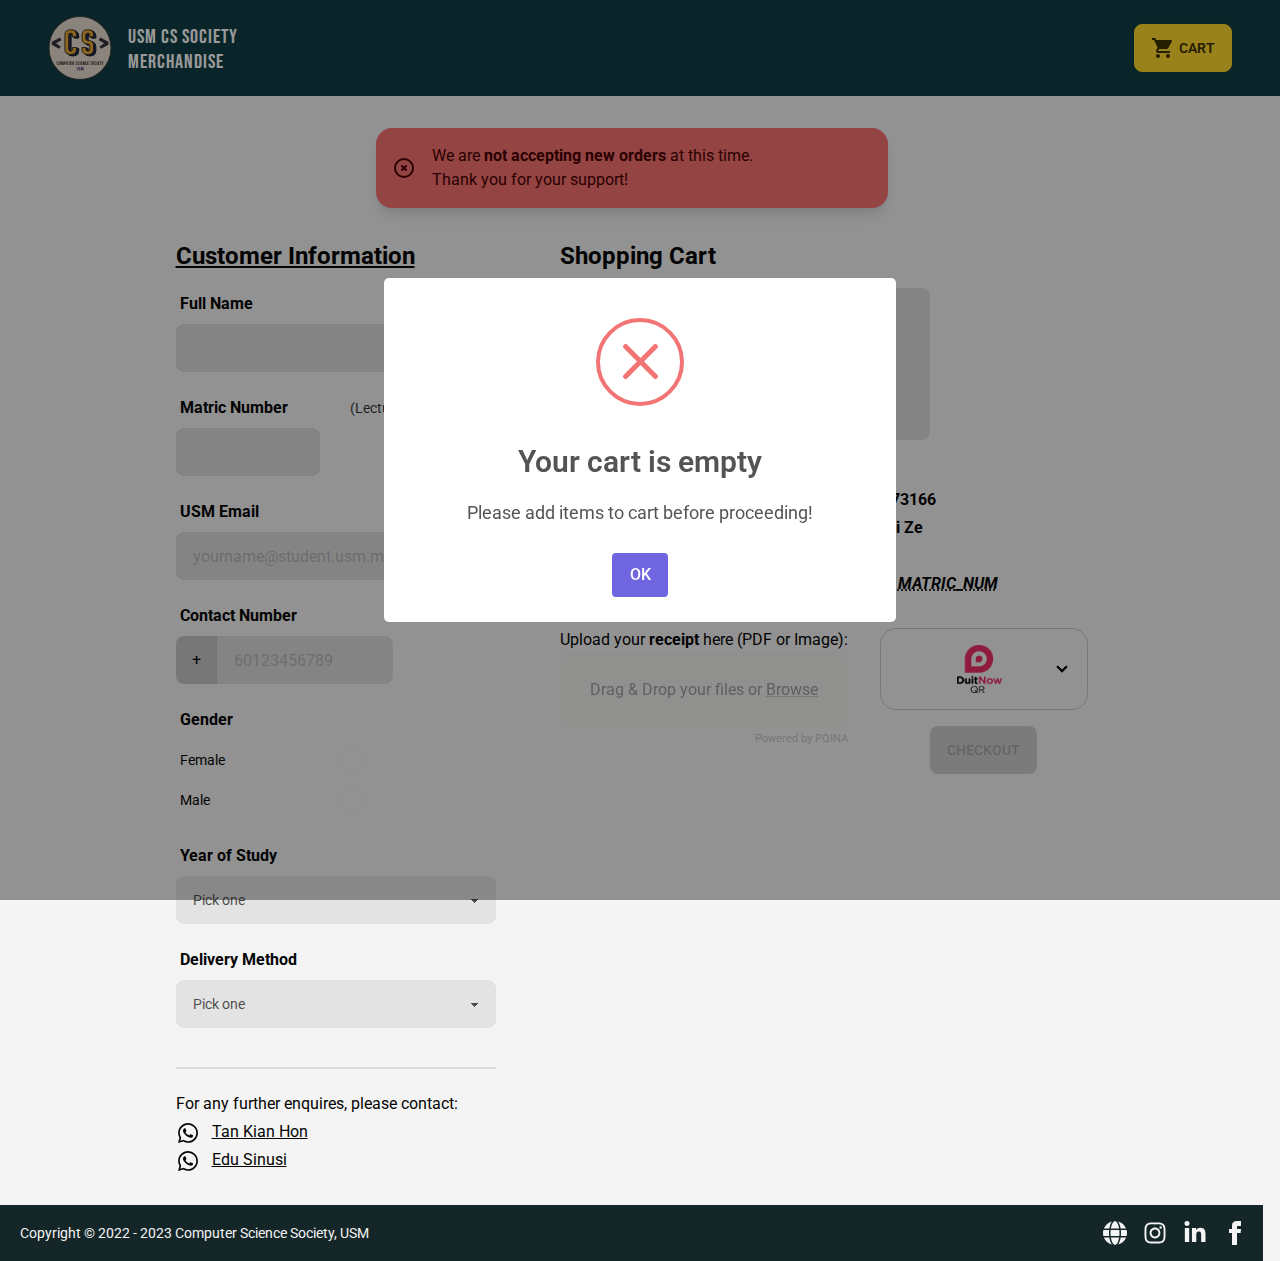
==== commit f5b18c0f: "Add files via upload" ====
--- a/Shopping Cart.html
+++ b/Shopping Cart.html
@@ -1,263 +1,327 @@
 <!DOCTYPE html>
 <html lang="en" class="swal2-shown swal2-height-auto">
-<head>
-
-<meta name="viewport" content="width=device-width">
-<link rel="cs-icon" sizes="180x180" href="img/apple-touch-icon.png">
-<link rel="icon" type="image/png" sizes="32x32" href="img/favicon-32x32.png">
-<link rel="icon" type="image/png" sizes="16x16" href="img/favicon-16x16.png">
-<link rel="stylesheet" href="css/glider.min.css">
-<link rel='stylesheet' href='https://fonts.googleapis.com/css?family=Bebas Neue'>
-<title>Shopping Cart | CS Society USM</title>
-<link rel="stylesheet" href="css/hoisted.5bfd7dcb.css">
-<link rel="stylesheet" href="css/cart.702600a1.css">
-<link rel="stylesheet" href="css/cart.2e775ca5.css"><script type="module" src="js/hoisted.d6046e60.js"></script><script charset="utf-8" src="chrome-extension://donbcfbmhbcapadipfkeojnmajbakjdc/dist/ruffle.js?id=21325602523"></script><style>.swal2-popup.swal2-toast{box-sizing:border-box;grid-column:1/4 !important;grid-row:1/4 !important;grid-template-columns:min-content auto min-content;padding:1em;overflow-y:hidden;background:#fff;box-shadow:0 0 1px rgba(0,0,0,.075),0 1px 2px rgba(0,0,0,.075),1px 2px 4px rgba(0,0,0,.075),1px 3px 8px rgba(0,0,0,.075),2px 4px 16px rgba(0,0,0,.075);pointer-events:all}.swal2-popup.swal2-toast>*{grid-column:2}.swal2-popup.swal2-toast .swal2-title{margin:.5em 1em;padding:0;font-size:1em;text-align:initial}.swal2-popup.swal2-toast .swal2-loading{justify-content:center}.swal2-popup.swal2-toast .swal2-input{height:2em;margin:.5em;font-size:1em}.swal2-popup.swal2-toast .swal2-validation-message{font-size:1em}.swal2-popup.swal2-toast .swal2-footer{margin:.5em 0 0;padding:.5em 0 0;font-size:.8em}.swal2-popup.swal2-toast .swal2-close{grid-column:3/3;grid-row:1/99;align-self:center;width:.8em;height:.8em;margin:0;font-size:2em}.swal2-popup.swal2-toast .swal2-html-container{margin:.5em 1em;padding:0;overflow:initial;font-size:1em;text-align:initial}.swal2-popup.swal2-toast .swal2-html-container:empty{padding:0}.swal2-popup.swal2-toast .swal2-loader{grid-column:1;grid-row:1/99;align-self:center;width:2em;height:2em;margin:.25em}.swal2-popup.swal2-toast .swal2-icon{grid-column:1;grid-row:1/99;align-self:center;width:2em;min-width:2em;height:2em;margin:0 .5em 0 0}.swal2-popup.swal2-toast .swal2-icon .swal2-icon-content{display:flex;align-items:center;font-size:1.8em;font-weight:bold}.swal2-popup.swal2-toast .swal2-icon.swal2-success .swal2-success-ring{width:2em;height:2em}.swal2-popup.swal2-toast .swal2-icon.swal2-error [class^=swal2-x-mark-line]{top:.875em;width:1.375em}.swal2-popup.swal2-toast .swal2-icon.swal2-error [class^=swal2-x-mark-line][class$=left]{left:.3125em}.swal2-popup.swal2-toast .swal2-icon.swal2-error [class^=swal2-x-mark-line][class$=right]{right:.3125em}.swal2-popup.swal2-toast .swal2-actions{justify-content:flex-start;height:auto;margin:0;margin-top:.5em;padding:0 .5em}.swal2-popup.swal2-toast .swal2-styled{margin:.25em .5em;padding:.4em .6em;font-size:1em}.swal2-popup.swal2-toast .swal2-success{border-color:#a5dc86}.swal2-popup.swal2-toast .swal2-success [class^=swal2-success-circular-line]{position:absolute;width:1.6em;height:3em;transform:rotate(45deg);border-radius:50%}.swal2-popup.swal2-toast .swal2-success [class^=swal2-success-circular-line][class$=left]{top:-0.8em;left:-0.5em;transform:rotate(-45deg);transform-origin:2em 2em;border-radius:4em 0 0 4em}.swal2-popup.swal2-toast .swal2-success [class^=swal2-success-circular-line][class$=right]{top:-0.25em;left:.9375em;transform-origin:0 1.5em;border-radius:0 4em 4em 0}.swal2-popup.swal2-toast .swal2-success .swal2-success-ring{width:2em;height:2em}.swal2-popup.swal2-toast .swal2-success .swal2-success-fix{top:0;left:.4375em;width:.4375em;height:2.6875em}.swal2-popup.swal2-toast .swal2-success [class^=swal2-success-line]{height:.3125em}.swal2-popup.swal2-toast .swal2-success [class^=swal2-success-line][class$=tip]{top:1.125em;left:.1875em;width:.75em}.swal2-popup.swal2-toast .swal2-success [class^=swal2-success-line][class$=long]{top:.9375em;right:.1875em;width:1.375em}.swal2-popup.swal2-toast .swal2-success.swal2-icon-show .swal2-success-line-tip{animation:swal2-toast-animate-success-line-tip .75s}.swal2-popup.swal2-toast .swal2-success.swal2-icon-show .swal2-success-line-long{animation:swal2-toast-animate-success-line-long .75s}.swal2-popup.swal2-toast.swal2-show{animation:swal2-toast-show .5s}.swal2-popup.swal2-toast.swal2-hide{animation:swal2-toast-hide .1s forwards}.swal2-container{display:grid;position:fixed;z-index:1060;top:0;right:0;bottom:0;left:0;box-sizing:border-box;grid-template-areas:"top-start     top            top-end" "center-start  center         center-end" "bottom-start  bottom-center  bottom-end";grid-template-rows:minmax(min-content, auto) minmax(min-content, auto) minmax(min-content, auto);height:100%;padding:.625em;overflow-x:hidden;transition:background-color .1s;-webkit-overflow-scrolling:touch}.swal2-container.swal2-backdrop-show,.swal2-container.swal2-noanimation{background:rgba(0,0,0,.4)}.swal2-container.swal2-backdrop-hide{background:rgba(0,0,0,0) !important}.swal2-container.swal2-top-start,.swal2-container.swal2-center-start,.swal2-container.swal2-bottom-start{grid-template-columns:minmax(0, 1fr) auto auto}.swal2-container.swal2-top,.swal2-container.swal2-center,.swal2-container.swal2-bottom{grid-template-columns:auto minmax(0, 1fr) auto}.swal2-container.swal2-top-end,.swal2-container.swal2-center-end,.swal2-container.swal2-bottom-end{grid-template-columns:auto auto minmax(0, 1fr)}.swal2-container.swal2-top-start>.swal2-popup{align-self:start}.swal2-container.swal2-top>.swal2-popup{grid-column:2;align-self:start;justify-self:center}.swal2-container.swal2-top-end>.swal2-popup,.swal2-container.swal2-top-right>.swal2-popup{grid-column:3;align-self:start;justify-self:end}.swal2-container.swal2-center-start>.swal2-popup,.swal2-container.swal2-center-left>.swal2-popup{grid-row:2;align-self:center}.swal2-container.swal2-center>.swal2-popup{grid-column:2;grid-row:2;align-self:center;justify-self:center}.swal2-container.swal2-center-end>.swal2-popup,.swal2-container.swal2-center-right>.swal2-popup{grid-column:3;grid-row:2;align-self:center;justify-self:end}.swal2-container.swal2-bottom-start>.swal2-popup,.swal2-container.swal2-bottom-left>.swal2-popup{grid-column:1;grid-row:3;align-self:end}.swal2-container.swal2-bottom>.swal2-popup{grid-column:2;grid-row:3;justify-self:center;align-self:end}.swal2-container.swal2-bottom-end>.swal2-popup,.swal2-container.swal2-bottom-right>.swal2-popup{grid-column:3;grid-row:3;align-self:end;justify-self:end}.swal2-container.swal2-grow-row>.swal2-popup,.swal2-container.swal2-grow-fullscreen>.swal2-popup{grid-column:1/4;width:100%}.swal2-container.swal2-grow-column>.swal2-popup,.swal2-container.swal2-grow-fullscreen>.swal2-popup{grid-row:1/4;align-self:stretch}.swal2-container.swal2-no-transition{transition:none !important}.swal2-popup{display:none;position:relative;box-sizing:border-box;grid-template-columns:minmax(0, 100%);width:32em;max-width:100%;padding:0 0 1.25em;border:none;border-radius:5px;background:#fff;color:#545454;font-family:inherit;font-size:1rem}.swal2-popup:focus{outline:none}.swal2-popup.swal2-loading{overflow-y:hidden}.swal2-title{position:relative;max-width:100%;margin:0;padding:.8em 1em 0;color:inherit;font-size:1.875em;font-weight:600;text-align:center;text-transform:none;word-wrap:break-word}.swal2-actions{display:flex;z-index:1;box-sizing:border-box;flex-wrap:wrap;align-items:center;justify-content:center;width:auto;margin:1.25em auto 0;padding:0}.swal2-actions:not(.swal2-loading) .swal2-styled[disabled]{opacity:.4}.swal2-actions:not(.swal2-loading) .swal2-styled:hover{background-image:linear-gradient(rgba(0, 0, 0, 0.1), rgba(0, 0, 0, 0.1))}.swal2-actions:not(.swal2-loading) .swal2-styled:active{background-image:linear-gradient(rgba(0, 0, 0, 0.2), rgba(0, 0, 0, 0.2))}.swal2-loader{display:none;align-items:center;justify-content:center;width:2.2em;height:2.2em;margin:0 1.875em;animation:swal2-rotate-loading 1.5s linear 0s infinite normal;border-width:.25em;border-style:solid;border-radius:100%;border-color:#2778c4 rgba(0,0,0,0) #2778c4 rgba(0,0,0,0)}.swal2-styled{margin:.3125em;padding:.625em 1.1em;transition:box-shadow .1s;box-shadow:0 0 0 3px rgba(0,0,0,0);font-weight:500}.swal2-styled:not([disabled]){cursor:pointer}.swal2-styled.swal2-confirm{border:0;border-radius:.25em;background:initial;background-color:#7066e0;color:#fff;font-size:1em}.swal2-styled.swal2-confirm:focus{box-shadow:0 0 0 3px rgba(112,102,224,.5)}.swal2-styled.swal2-deny{border:0;border-radius:.25em;background:initial;background-color:#dc3741;color:#fff;font-size:1em}.swal2-styled.swal2-deny:focus{box-shadow:0 0 0 3px rgba(220,55,65,.5)}.swal2-styled.swal2-cancel{border:0;border-radius:.25em;background:initial;background-color:#6e7881;color:#fff;font-size:1em}.swal2-styled.swal2-cancel:focus{box-shadow:0 0 0 3px rgba(110,120,129,.5)}.swal2-styled.swal2-default-outline:focus{box-shadow:0 0 0 3px rgba(100,150,200,.5)}.swal2-styled:focus{outline:none}.swal2-styled::-moz-focus-inner{border:0}.swal2-footer{justify-content:center;margin:1em 0 0;padding:1em 1em 0;border-top:1px solid #eee;color:inherit;font-size:1em}.swal2-timer-progress-bar-container{position:absolute;right:0;bottom:0;left:0;grid-column:auto !important;overflow:hidden;border-bottom-right-radius:5px;border-bottom-left-radius:5px}.swal2-timer-progress-bar{width:100%;height:.25em;background:rgba(0,0,0,.2)}.swal2-image{max-width:100%;margin:2em auto 1em}.swal2-close{z-index:2;align-items:center;justify-content:center;width:1.2em;height:1.2em;margin-top:0;margin-right:0;margin-bottom:-1.2em;padding:0;overflow:hidden;transition:color .1s,box-shadow .1s;border:none;border-radius:5px;background:rgba(0,0,0,0);color:#ccc;font-family:serif;font-family:monospace;font-size:2.5em;cursor:pointer;justify-self:end}.swal2-close:hover{transform:none;background:rgba(0,0,0,0);color:#f27474}.swal2-close:focus{outline:none;box-shadow:inset 0 0 0 3px rgba(100,150,200,.5)}.swal2-close::-moz-focus-inner{border:0}.swal2-html-container{z-index:1;justify-content:center;margin:1em 1.6em .3em;padding:0;overflow:auto;color:inherit;font-size:1.125em;font-weight:normal;line-height:normal;text-align:center;word-wrap:break-word;word-break:break-word}.swal2-input,.swal2-file,.swal2-textarea,.swal2-select,.swal2-radio,.swal2-checkbox{margin:1em 2em 3px}.swal2-input,.swal2-file,.swal2-textarea{box-sizing:border-box;width:auto;transition:border-color .1s,box-shadow .1s;border:1px solid #d9d9d9;border-radius:.1875em;background:rgba(0,0,0,0);box-shadow:inset 0 1px 1px rgba(0,0,0,.06),0 0 0 3px rgba(0,0,0,0);color:inherit;font-size:1.125em}.swal2-input.swal2-inputerror,.swal2-file.swal2-inputerror,.swal2-textarea.swal2-inputerror{border-color:#f27474 !important;box-shadow:0 0 2px #f27474 !important}.swal2-input:focus,.swal2-file:focus,.swal2-textarea:focus{border:1px solid #b4dbed;outline:none;box-shadow:inset 0 1px 1px rgba(0,0,0,.06),0 0 0 3px rgba(100,150,200,.5)}.swal2-input::placeholder,.swal2-file::placeholder,.swal2-textarea::placeholder{color:#ccc}.swal2-range{margin:1em 2em 3px;background:#fff}.swal2-range input{width:80%}.swal2-range output{width:20%;color:inherit;font-weight:600;text-align:center}.swal2-range input,.swal2-range output{height:2.625em;padding:0;font-size:1.125em;line-height:2.625em}.swal2-input{height:2.625em;padding:0 .75em}.swal2-file{width:75%;margin-right:auto;margin-left:auto;background:rgba(0,0,0,0);font-size:1.125em}.swal2-textarea{height:6.75em;padding:.75em}.swal2-select{min-width:50%;max-width:100%;padding:.375em .625em;background:rgba(0,0,0,0);color:inherit;font-size:1.125em}.swal2-radio,.swal2-checkbox{align-items:center;justify-content:center;background:#fff;color:inherit}.swal2-radio label,.swal2-checkbox label{margin:0 .6em;font-size:1.125em}.swal2-radio input,.swal2-checkbox input{flex-shrink:0;margin:0 .4em}.swal2-input-label{display:flex;justify-content:center;margin:1em auto 0}.swal2-validation-message{align-items:center;justify-content:center;margin:1em 0 0;padding:.625em;overflow:hidden;background:#f0f0f0;color:#666;font-size:1em;font-weight:300}.swal2-validation-message::before{content:"!";display:inline-block;width:1.5em;min-width:1.5em;height:1.5em;margin:0 .625em;border-radius:50%;background-color:#f27474;color:#fff;font-weight:600;line-height:1.5em;text-align:center}.swal2-icon{position:relative;box-sizing:content-box;justify-content:center;width:5em;height:5em;margin:2.5em auto .6em;border:0.25em solid rgba(0,0,0,0);border-radius:50%;border-color:#000;font-family:inherit;line-height:5em;cursor:default;user-select:none}.swal2-icon .swal2-icon-content{display:flex;align-items:center;font-size:3.75em}.swal2-icon.swal2-error{border-color:#f27474;color:#f27474}.swal2-icon.swal2-error .swal2-x-mark{position:relative;flex-grow:1}.swal2-icon.swal2-error [class^=swal2-x-mark-line]{display:block;position:absolute;top:2.3125em;width:2.9375em;height:.3125em;border-radius:.125em;background-color:#f27474}.swal2-icon.swal2-error [class^=swal2-x-mark-line][class$=left]{left:1.0625em;transform:rotate(45deg)}.swal2-icon.swal2-error [class^=swal2-x-mark-line][class$=right]{right:1em;transform:rotate(-45deg)}.swal2-icon.swal2-error.swal2-icon-show{animation:swal2-animate-error-icon .5s}.swal2-icon.swal2-error.swal2-icon-show .swal2-x-mark{animation:swal2-animate-error-x-mark .5s}.swal2-icon.swal2-warning{border-color:#facea8;color:#f8bb86}.swal2-icon.swal2-warning.swal2-icon-show{animation:swal2-animate-error-icon .5s}.swal2-icon.swal2-warning.swal2-icon-show .swal2-icon-content{animation:swal2-animate-i-mark .5s}.swal2-icon.swal2-info{border-color:#9de0f6;color:#3fc3ee}.swal2-icon.swal2-info.swal2-icon-show{animation:swal2-animate-error-icon .5s}.swal2-icon.swal2-info.swal2-icon-show .swal2-icon-content{animation:swal2-animate-i-mark .8s}.swal2-icon.swal2-question{border-color:#c9dae1;color:#87adbd}.swal2-icon.swal2-question.swal2-icon-show{animation:swal2-animate-error-icon .5s}.swal2-icon.swal2-question.swal2-icon-show .swal2-icon-content{animation:swal2-animate-question-mark .8s}.swal2-icon.swal2-success{border-color:#a5dc86;color:#a5dc86}.swal2-icon.swal2-success [class^=swal2-success-circular-line]{position:absolute;width:3.75em;height:7.5em;transform:rotate(45deg);border-radius:50%}.swal2-icon.swal2-success [class^=swal2-success-circular-line][class$=left]{top:-0.4375em;left:-2.0635em;transform:rotate(-45deg);transform-origin:3.75em 3.75em;border-radius:7.5em 0 0 7.5em}.swal2-icon.swal2-success [class^=swal2-success-circular-line][class$=right]{top:-0.6875em;left:1.875em;transform:rotate(-45deg);transform-origin:0 3.75em;border-radius:0 7.5em 7.5em 0}.swal2-icon.swal2-success .swal2-success-ring{position:absolute;z-index:2;top:-0.25em;left:-0.25em;box-sizing:content-box;width:100%;height:100%;border:.25em solid rgba(165,220,134,.3);border-radius:50%}.swal2-icon.swal2-success .swal2-success-fix{position:absolute;z-index:1;top:.5em;left:1.625em;width:.4375em;height:5.625em;transform:rotate(-45deg)}.swal2-icon.swal2-success [class^=swal2-success-line]{display:block;position:absolute;z-index:2;height:.3125em;border-radius:.125em;background-color:#a5dc86}.swal2-icon.swal2-success [class^=swal2-success-line][class$=tip]{top:2.875em;left:.8125em;width:1.5625em;transform:rotate(45deg)}.swal2-icon.swal2-success [class^=swal2-success-line][class$=long]{top:2.375em;right:.5em;width:2.9375em;transform:rotate(-45deg)}.swal2-icon.swal2-success.swal2-icon-show .swal2-success-line-tip{animation:swal2-animate-success-line-tip .75s}.swal2-icon.swal2-success.swal2-icon-show .swal2-success-line-long{animation:swal2-animate-success-line-long .75s}.swal2-icon.swal2-success.swal2-icon-show .swal2-success-circular-line-right{animation:swal2-rotate-success-circular-line 4.25s ease-in}.swal2-progress-steps{flex-wrap:wrap;align-items:center;max-width:100%;margin:1.25em auto;padding:0;background:rgba(0,0,0,0);font-weight:600}.swal2-progress-steps li{display:inline-block;position:relative}.swal2-progress-steps .swal2-progress-step{z-index:20;flex-shrink:0;width:2em;height:2em;border-radius:2em;background:#2778c4;color:#fff;line-height:2em;text-align:center}.swal2-progress-steps .swal2-progress-step.swal2-active-progress-step{background:#2778c4}.swal2-progress-steps .swal2-progress-step.swal2-active-progress-step~.swal2-progress-step{background:#add8e6;color:#fff}.swal2-progress-steps .swal2-progress-step.swal2-active-progress-step~.swal2-progress-step-line{background:#add8e6}.swal2-progress-steps .swal2-progress-step-line{z-index:10;flex-shrink:0;width:2.5em;height:.4em;margin:0 -1px;background:#2778c4}[class^=swal2]{-webkit-tap-highlight-color:rgba(0,0,0,0)}.swal2-show{animation:swal2-show .3s}.swal2-hide{animation:swal2-hide .15s forwards}.swal2-noanimation{transition:none}.swal2-scrollbar-measure{position:absolute;top:-9999px;width:50px;height:50px;overflow:scroll}.swal2-rtl .swal2-close{margin-right:initial;margin-left:0}.swal2-rtl .swal2-timer-progress-bar{right:0;left:auto}@keyframes swal2-toast-show{0%{transform:translateY(-0.625em) rotateZ(2deg)}33%{transform:translateY(0) rotateZ(-2deg)}66%{transform:translateY(0.3125em) rotateZ(2deg)}100%{transform:translateY(0) rotateZ(0deg)}}@keyframes swal2-toast-hide{100%{transform:rotateZ(1deg);opacity:0}}@keyframes swal2-toast-animate-success-line-tip{0%{top:.5625em;left:.0625em;width:0}54%{top:.125em;left:.125em;width:0}70%{top:.625em;left:-0.25em;width:1.625em}84%{top:1.0625em;left:.75em;width:.5em}100%{top:1.125em;left:.1875em;width:.75em}}@keyframes swal2-toast-animate-success-line-long{0%{top:1.625em;right:1.375em;width:0}65%{top:1.25em;right:.9375em;width:0}84%{top:.9375em;right:0;width:1.125em}100%{top:.9375em;right:.1875em;width:1.375em}}@keyframes swal2-show{0%{transform:scale(0.7)}45%{transform:scale(1.05)}80%{transform:scale(0.95)}100%{transform:scale(1)}}@keyframes swal2-hide{0%{transform:scale(1);opacity:1}100%{transform:scale(0.5);opacity:0}}@keyframes swal2-animate-success-line-tip{0%{top:1.1875em;left:.0625em;width:0}54%{top:1.0625em;left:.125em;width:0}70%{top:2.1875em;left:-0.375em;width:3.125em}84%{top:3em;left:1.3125em;width:1.0625em}100%{top:2.8125em;left:.8125em;width:1.5625em}}@keyframes swal2-animate-success-line-long{0%{top:3.375em;right:2.875em;width:0}65%{top:3.375em;right:2.875em;width:0}84%{top:2.1875em;right:0;width:3.4375em}100%{top:2.375em;right:.5em;width:2.9375em}}@keyframes swal2-rotate-success-circular-line{0%{transform:rotate(-45deg)}5%{transform:rotate(-45deg)}12%{transform:rotate(-405deg)}100%{transform:rotate(-405deg)}}@keyframes swal2-animate-error-x-mark{0%{margin-top:1.625em;transform:scale(0.4);opacity:0}50%{margin-top:1.625em;transform:scale(0.4);opacity:0}80%{margin-top:-0.375em;transform:scale(1.15)}100%{margin-top:0;transform:scale(1);opacity:1}}@keyframes swal2-animate-error-icon{0%{transform:rotateX(100deg);opacity:0}100%{transform:rotateX(0deg);opacity:1}}@keyframes swal2-rotate-loading{0%{transform:rotate(0deg)}100%{transform:rotate(360deg)}}@keyframes swal2-animate-question-mark{0%{transform:rotateY(-360deg)}100%{transform:rotateY(0)}}@keyframes swal2-animate-i-mark{0%{transform:rotateZ(45deg);opacity:0}25%{transform:rotateZ(-25deg);opacity:.4}50%{transform:rotateZ(15deg);opacity:.8}75%{transform:rotateZ(-5deg);opacity:1}100%{transform:rotateX(0);opacity:1}}body.swal2-shown:not(.swal2-no-backdrop):not(.swal2-toast-shown){overflow:hidden}body.swal2-height-auto{height:auto !important}body.swal2-no-backdrop .swal2-container{background-color:rgba(0,0,0,0) !important;pointer-events:none}body.swal2-no-backdrop .swal2-container .swal2-popup{pointer-events:all}body.swal2-no-backdrop .swal2-container .swal2-modal{box-shadow:0 0 10px rgba(0,0,0,.4)}@media print{body.swal2-shown:not(.swal2-no-backdrop):not(.swal2-toast-shown){overflow-y:scroll !important}body.swal2-shown:not(.swal2-no-backdrop):not(.swal2-toast-shown)>[aria-hidden=true]{display:none}body.swal2-shown:not(.swal2-no-backdrop):not(.swal2-toast-shown) .swal2-container{position:static !important}}body.swal2-toast-shown .swal2-container{box-sizing:border-box;width:360px;max-width:100%;background-color:rgba(0,0,0,0);pointer-events:none}body.swal2-toast-shown .swal2-container.swal2-top{top:0;right:auto;bottom:auto;left:50%;transform:translateX(-50%)}body.swal2-toast-shown .swal2-container.swal2-top-end,body.swal2-toast-shown .swal2-container.swal2-top-right{top:0;right:0;bottom:auto;left:auto}body.swal2-toast-shown .swal2-container.swal2-top-start,body.swal2-toast-shown .swal2-container.swal2-top-left{top:0;right:auto;bottom:auto;left:0}body.swal2-toast-shown .swal2-container.swal2-center-start,body.swal2-toast-shown .swal2-container.swal2-center-left{top:50%;right:auto;bottom:auto;left:0;transform:translateY(-50%)}body.swal2-toast-shown .swal2-container.swal2-center{top:50%;right:auto;bottom:auto;left:50%;transform:translate(-50%, -50%)}body.swal2-toast-shown .swal2-container.swal2-center-end,body.swal2-toast-shown .swal2-container.swal2-center-right{top:50%;right:0;bottom:auto;left:auto;transform:translateY(-50%)}body.swal2-toast-shown .swal2-container.swal2-bottom-start,body.swal2-toast-shown .swal2-container.swal2-bottom-left{top:auto;right:auto;bottom:0;left:0}body.swal2-toast-shown .swal2-container.swal2-bottom{top:auto;right:auto;bottom:0;left:50%;transform:translateX(-50%)}body.swal2-toast-shown .swal2-container.swal2-bottom-end,body.swal2-toast-shown .swal2-container.swal2-bottom-right{top:auto;right:0;bottom:0;left:auto}</style></head>
-<body class="swal2-shown swal2-height-auto" style="padding-right: 17px;">
-<div id="navbar" class="navbar min-h-[6rem] px-6 md:px-12 fixed z-30 bg-theme-800 text-white transition-all" style="top: 0px" aria-hidden="true">
-<div class="navbar-start">
-<a href="Merchandise.html" class="text-xl py-2 h-fit">
-<div class="flex items-center justify-center gap-4">
-<object data="img/cs-soc-official.svg" type="image/svg+xml" title="CS Society Logo" height="64px" class="w-16 -z-10 block"></object>
-<div class="font-logo text-left font-normal tracking-wider text-xl -z-10">
-<div class="leading-snug" style="font-family:'Bebas Neue'">USM CS Society</div>
-<div class="leading-none" style="font-family:'Bebas Neue'">Merchandise</div>
-</div>
-</div>
-</a>
-</div>
-<div class="navbar-end">
-<ul class="menu menu-horizontal p-0 flex gap-x-3">
-<a href="Shopping Cart.html" class="btn btn-secondary shadow"><svg viewBox="0 0 24 24" class="w-6 mr-1" astro-icon="mdi:cart"><path fill="currentColor" d="M17 18c-1.11 0-2 .89-2 2a2 2 0 0 0 2 2 2 2 0 0 0 2-2 2 2 0 0 0-2-2M1 2v2h2l3.6 7.59-1.36 2.45c-.15.28-.24.61-.24.96a2 2 0 0 0 2 2h12v-2H7.42a.25.25 0 0 1-.25-.25c0-.05.01-.09.03-.12L8.1 13h7.45c.75 0 1.41-.42 1.75-1.03l3.58-6.47c.07-.16.12-.33.12-.5a1 1 0 0 0-1-1H5.21l-.94-2M7 18c-1.11 0-2 .89-2 2a2 2 0 0 0 2 2 2 2 0 0 0 2-2 2 2 0 0 0-2-2z"></path></svg> cart</a>
-</ul>
-</div>
-</div>
-<div class="py-16" aria-hidden="true"></div>
-<div class="mx-4" aria-hidden="true">
-<div class="alert alert-error shadow-lg mx-auto max-w-lg mb-8">
-<div>
-<svg xmlns="http://www.w3.org/2000/svg" class="stroke-current flex-shrink-0 h-6 w-6 mr-2" fill="none" viewBox="0 0 24 24"><path stroke-linecap="round" stroke-linejoin="round" stroke-width="2" d="M10 14l2-2m0 0l2-2m-2 2l-2-2m2 2l2 2m7-2a9 9 0 11-18 0 9 9 0 0118 0z"></path>
-</svg>
-<span>We are <b>not accepting new orders</b> at this time.<br>Thank you
-for your support!</span>
-</div>
-</div>
-</div>
-<form class="px-8 pb-8 max-w-6xl mx-auto flex justify-center md:flex-nowrap flex-wrap gap-16 astro-H3ZW4U6D" id="cart-form" aria-hidden="true">
-<div class="w-80 astro-H3ZW4U6D">
-<h1 class="font-bold text-2xl underline mb-3 astro-H3ZW4U6D">
-Customer Information
-</h1>
-<div class="form-control pb-4 w-full max-w-xs astro-H3ZW4U6D">
-<label class="label astro-H3ZW4U6D">
-<span class="label-text font-bold text-base astro-H3ZW4U6D">Full Name</span>
-</label>
-<input id="full-name" name="full-name" type="text" class="input input-bordered w-full max-w-xs astro-H3ZW4U6D" required="" disabled="">
-</div>
-<div class="form-control pb-4 w-full max-w-xs astro-H3ZW4U6D">
-<label class="label astro-H3ZW4U6D">
-<span class="label-text font-bold text-base astro-H3ZW4U6D">Matric Number</span>
-<div class="text-sm opacity-80 astro-H3ZW4U6D">(Lecturer: Leave blank)</div>
-</label>
-<input id="matric-no" name="matric-no" type="number" class="input input-bordered w-36 astro-H3ZW4U6D" min="0" disabled="">
-</div>
-<div class="form-control pb-4 w-full max-w-xs astro-H3ZW4U6D">
-<label class="label astro-H3ZW4U6D">
-<span class="label-text font-bold text-base astro-H3ZW4U6D">USM Email</span>
-</label>
-<input id="student-email" name="student-email" type="email" placeholder="yourname@student.usm.my" class="input input-bordered w-full max-w-xs astro-H3ZW4U6D" required="" disabled="">
-</div>
-<div class="form-control pb-4 astro-H3ZW4U6D">
-<label class="label astro-H3ZW4U6D">
-<span class="label-text font-bold text-base astro-H3ZW4U6D">Contact Number</span>
-</label>
-<label class="input-group astro-H3ZW4U6D">
-<span class="astro-H3ZW4U6D">+</span>
-<input type="text" name="contact-number" placeholder="60123456789" class="input input-bordered w-44 astro-H3ZW4U6D" required="" disabled="">
-</label>
-</div>
-<div class="form-control w-48 pb-4 astro-H3ZW4U6D">
-<label class="label astro-H3ZW4U6D">
-<span class="label-text font-bold text-base astro-H3ZW4U6D">Gender</span>
-</label>
-<label class="label cursor-pointer astro-H3ZW4U6D">
-<span class="label-text astro-H3ZW4U6D">Female</span>
-<input type="radio" name="gender" value="Female" class="radio checked:bg-red-500 astro-H3ZW4U6D" required="" disabled="">
-</label>
-<label class="label cursor-pointer astro-H3ZW4U6D">
-<span class="label-text astro-H3ZW4U6D">Male</span>
-<input type="radio" name="gender" value="Male" class="radio checked:bg-blue-500 astro-H3ZW4U6D" required="" disabled="">
-</label>
-</div>
-<div class="form-control pb-4 w-full max-w-xs astro-H3ZW4U6D">
-<label class="label astro-H3ZW4U6D">
-<span class="label-text font-bold text-base astro-H3ZW4U6D">Year of Study</span>
-</label>
-<select class="select select-bordered font-normal astro-H3ZW4U6D" name="year" required="" disabled="">
-<option value="" disabled="" selected="" class="astro-H3ZW4U6D">Pick one</option>
-<option value="1" class="astro-H3ZW4U6D">Year 1</option>
-<option value="2" class="astro-H3ZW4U6D">Year 2</option>
-<option value="3" class="astro-H3ZW4U6D">Year 3</option>
-<option value="4" class="astro-H3ZW4U6D">Year 4</option>
-<option value="O" class="astro-H3ZW4U6D">Other</option>
-<option value="L" class="astro-H3ZW4U6D">Lecturer</option>
-</select>
-</div>
-<div class="form-control pb-4 w-full max-w-xs astro-H3ZW4U6D">
-<label class="label astro-H3ZW4U6D">
-<span class="label-text font-bold text-base astro-H3ZW4U6D">Delivery Method</span>
-</label>
-<select class="select select-bordered font-normal astro-H3ZW4U6D" name="delivery" id="delivery-method" required="" disabled="">
-<option value="" disabled="" selected="" class="astro-H3ZW4U6D">Pick one</option>
-<option value="pickup" class="astro-H3ZW4U6D">Pick-up within USM Campus</option>
-<option value="delivery-w" class="astro-H3ZW4U6D">Delivery (West Malaysia)</option>
-<option value="delivery-e" class="astro-H3ZW4U6D">Delivery (East Malaysia)</option>
-</select>
-</div>
-<div id="shipping-details" class="hidden astro-H3ZW4U6D">
-<div class="form-control pb-4 w-full max-w-xs astro-H3ZW4U6D">
-<label class="label astro-H3ZW4U6D">
-<span class="label-text font-bold text-base astro-H3ZW4U6D">Address</span>
-</label>
-<input id="address" name="address" type="text" class="input input-bordered w-full max-w-xs astro-H3ZW4U6D" disabled="">
-</div>
-<div class="form-control pb-4 w-full max-w-xs astro-H3ZW4U6D">
-<label class="label astro-H3ZW4U6D">
-<span class="label-text font-bold text-base astro-H3ZW4U6D">Postcode</span>
-</label>
-<input id="postcode" name="postcode" type="number" class="input input-bordered w-full max-w-xs astro-H3ZW4U6D" disabled="">
-</div>
-<div class="form-control pb-4 w-full max-w-xs astro-H3ZW4U6D">
-<label class="label astro-H3ZW4U6D">
-<span class="label-text font-bold text-base astro-H3ZW4U6D">State</span>
-</label>
-<select class="select select-bordered font-normal astro-H3ZW4U6D" id="state" name="state" disabled="">
-<option selected="" disabled="" class="astro-H3ZW4U6D">Select state...</option>
-<option value="Johor" class="astro-H3ZW4U6D">Johor</option>
-<option value="Kedah" class="astro-H3ZW4U6D">Kedah</option>
-<option value="Kelantan" class="astro-H3ZW4U6D">Kelantan</option>
-<option value="Kuala Lumpur" class="astro-H3ZW4U6D">Kuala Lumpur</option>
-<option value="Labuan" class="astro-H3ZW4U6D">Labuan</option>
-<option value="Melaka" class="astro-H3ZW4U6D">Melaka</option>
-<option value="Negeri Sembilan" class="astro-H3ZW4U6D">Negeri Sembilan</option>
-<option value="Pahang" class="astro-H3ZW4U6D">Pahang</option>
-<option value="Penang" class="astro-H3ZW4U6D">Penang</option>
-<option value="Perak" class="astro-H3ZW4U6D">Perak</option>
-<option value="Perlis" class="astro-b">Perlis</option>
-<option value="Putrajaya" class="astro-H3ZW4U6D">Putrajaya</option>
-<option value="Sabah" class="astro-H3ZW4U6D">Sabah</option>
-<option value="Sarawak" class="astro-H3ZW4U6D">Sarawak</option>
-<option value="Selangor" class="astro-H3ZW4U6D">Selangor</option>
-<option value="Terengganu" class="astro-H3ZW4U6D">Terengganu</option>
-</select>
-</div>
-</div>
-<div class="divider astro-H3ZW4U6D"></div>
-<div class="astro-H3ZW4U6D">
-<p class="leading-6 astro-H3ZW4U6D">
-For any further enquires, please contact:
-</p>
-<a href="https://wa.me/60136630579" target="_blank" class="inline leading-8 astro-H3ZW4U6D"><svg viewBox="0 0 24 24" class="w-6 inline astro-H3ZW4U6D" astro-icon="ic:baseline-whatsapp"><path fill="currentColor" d="M19.05 4.91A9.816 9.816 0 0 0 12.04 2c-5.46 0-9.91 4.45-9.91 9.91 0 1.75.46 3.45 1.32 4.95L2.05 22l5.25-1.38c1.45.79 3.08 1.21 4.74 1.21 5.46 0 9.91-4.45 9.91-9.91 0-2.65-1.03-5.14-2.9-7.01zm-7.01 15.24c-1.48 0-2.93-.4-4.2-1.15l-.3-.18-3.12.82.83-3.04-.2-.31a8.264 8.264 0 0 1-1.26-4.38c0-4.54 3.7-8.24 8.24-8.24 2.2 0 4.27.86 5.82 2.42a8.183 8.183 0 0 1 2.41 5.83c.02 4.54-3.68 8.23-8.22 8.23zm4.52-6.16c-.25-.12-1.47-.72-1.69-.81-.23-.08-.39-.12-.56.12-.17.25-.64.81-.78.97-.14.17-.29.19-.54.06-.25-.12-1.05-.39-1.99-1.23-.74-.66-1.23-1.47-1.38-1.72-.14-.25-.02-.38.11-.51.11-.11.25-.29.37-.43s.17-.25.25-.41c.08-.17.04-.31-.02-.43s-.56-1.34-.76-1.84c-.2-.48-.41-.42-.56-.43h-.48c-.17 0-.43.06-.66.31-.22.25-.86.85-.86 2.07 0 1.22.89 2.4 1.01 2.56.12.17 1.75 2.67 4.23 3.74.59.26 1.05.41 1.41.52.59.19 1.13.16 1.56.1.48-.07 1.47-.6 1.67-1.18.21-.58.21-1.07.14-1.18s-.22-.16-.47-.28z"></path></svg>&nbsp;&nbsp;<span class="link astro-H3ZW4U6D">Tan Kian Hon</span>
-</a>
-<br class="astro-H3ZW4U6D">
-<a href="https://wa.me/60198211912" target="_blank" class="inline astro-H3ZW4U6D"><svg viewBox="0 0 24 24" class="w-6 inline astro-H3ZW4U6D" astro-icon="ic:baseline-whatsapp"><path fill="currentColor" d="M19.05 4.91A9.816 9.816 0 0 0 12.04 2c-5.46 0-9.91 4.45-9.91 9.91 0 1.75.46 3.45 1.32 4.95L2.05 22l5.25-1.38c1.45.79 3.08 1.21 4.74 1.21 5.46 0 9.91-4.45 9.91-9.91 0-2.65-1.03-5.14-2.9-7.01zm-7.01 15.24c-1.48 0-2.93-.4-4.2-1.15l-.3-.18-3.12.82.83-3.04-.2-.31a8.264 8.264 0 0 1-1.26-4.38c0-4.54 3.7-8.24 8.24-8.24 2.2 0 4.27.86 5.82 2.42a8.183 8.183 0 0 1 2.41 5.83c.02 4.54-3.68 8.23-8.22 8.23zm4.52-6.16c-.25-.12-1.47-.72-1.69-.81-.23-.08-.39-.12-.56.12-.17.25-.64.81-.78.97-.14.17-.29.19-.54.06-.25-.12-1.05-.39-1.99-1.23-.74-.66-1.23-1.47-1.38-1.72-.14-.25-.02-.38.11-.51.11-.11.25-.29.37-.43s.17-.25.25-.41c.08-.17.04-.31-.02-.43s-.56-1.34-.76-1.84c-.2-.48-.41-.42-.56-.43h-.48c-.17 0-.43.06-.66.31-.22.25-.86.85-.86 2.07 0 1.22.89 2.4 1.01 2.56.12.17 1.75 2.67 4.23 3.74.59.26 1.05.41 1.41.52.59.19 1.13.16 1.56.1.48-.07 1.47-.6 1.67-1.18.21-.58.21-1.07.14-1.18s-.22-.16-.47-.28z"></path></svg>&nbsp;&nbsp;<span class="link astro-H3ZW4U6D">Edu Sinusi</span>
-</a>
-</div>
-</div>
-<div class="overflow-x-auto astro-H3ZW4U6D">
-<h1 class="font-bold text-2xl mb-4 astro-H3ZW4U6D">Shopping Cart</h1>
-<div class="overflow-x-auto astro-H3ZW4U6D">
-<table class="table table-zebra table-auto astro-H3ZW4U6D" id="cart">
-
-<thead class="astro-H3ZW4U6D">
-<tr class="astro-H3ZW4U6D">
-<th class="astro-H3ZW4U6D"></th>
-<th class="w-40 astro-H3ZW4U6D">Item</th>
-<th class="astro-H3ZW4U6D">Qty</th>
-<th class="pr-12 astro-H3ZW4U6D">Amount</th>
-</tr>
-</thead>
-<tbody id="cart-body" class="astro-H3ZW4U6D"></tbody>
-<tfoot class="astro-H3ZW4U6D">
-<tr class="astro-H3ZW4U6D">
-<td colspan="3" class="text-right text-base normal-case astro-H3ZW4U6D"><p class="astro-H3ZW4U6D">Package Discount</p><p class="astro-H3ZW4U6D">Delivery Fee</p><p class="astro-H3ZW4U6D">Total</p>
-</td>
-<td class="pr-12 text-base normal-case astro-H3ZW4U6D"><p id="discount" class="astro-H3ZW4U6D">RM 0.00</p><p id="delivery-fee" class="astro-H3ZW4U6D">RM 0.00</p><p id="total" class="astro-H3ZW4U6D">RM 0.00</p>
-</td>
-</tr>
-</tfoot>
-</table>
-</div>
-<div class="mt-4 astro-H3ZW4U6D">
-<p class="mb-2 astro-H3ZW4U6D">For payment, please bank in the total to:</p>
-<div class="flex flex-col gap-1 astro-H3ZW4U6D">
-<div class="grid grid-cols-2 gap-2 astro-H3ZW4U6D">
-<span class="astro-H3ZW4U6D">Account number:</span>
-<span class="font-bold astro-H3ZW4U6D">151605173166</span>
-</div>
-<div class="grid grid-cols-2 gap-2 astro-H3ZW4U6D">
-<span class="astro-H3ZW4U6D">Accountholder name:</span>
-<span class="font-bold astro-H3ZW4U6D">Wong Wei Ze</span>
-</div>
-<div class="grid grid-cols-2 gap-2 astro-H3ZW4U6D">
-<span class="astro-H3ZW4U6D">Bank name:</span>
-<span class="font-bold astro-H3ZW4U6D">Maybank</span>
-</div>
-<div class="grid grid-cols-2 gap-2 astro-H3ZW4U6D">
-<span class="astro-H3ZW4U6D">Reference:</span>
-<span class="font-bold astro-H3ZW4U6D">CSMerch <abbr title="Insert your matric number here" class="italic cursor-help astro-H3ZW4U6D">MATRIC_NUM</abbr></span>
-</div>
-</div>
-<div class="my-8 flex flex-wrap gap-x-8 gap-y-4 justify-center astro-H3ZW4U6D">
-<div class=" astro-H3ZW4U6D">
-<div class="form-control mx-auto max-w-xs astro-H3ZW4U6D" id="upload-form">
-<p class="astro-H3ZW4U6D">
-Upload your <b class="astro-H3ZW4U6D">receipt</b> here (PDF or Image):
-</p>
-<div class="filepond--root astro-H3ZW4U6D" data-style-button-remove-item-position="left" data-style-button-process-item-position="right" data-style-load-indicator-position="right" data-style-progress-indicator-position="right" data-style-button-remove-item-align="false" data-disabled="disabled" style="height: 76px;"><a class="filepond--credits" aria-hidden="true" href="https://pqina.nl/" target="_blank" rel="noopener noreferrer" style="transform: translateY(68px);">Powered by PQINA</a><div class="filepond--drop-label" style="transform: translate3d(0px, 0px, 0px); opacity: 1;"><label for="filepond--browser-5yrh341yp" id="filepond--drop-label-5yrh341yp" aria-hidden="true">Drag &amp; Drop your files or <span class="filepond--label-action" tabindex="0">Browse</span></label></div><div class="filepond--list-scroller" style="transform: translate3d(0px, 0px, 0px);"><ul class="filepond--list" role="list"></ul></div><div class="filepond--panel filepond--panel-root" data-scalable="true"><div class="filepond--panel-top filepond--panel-root"></div><div class="filepond--panel-center filepond--panel-root" style="transform: translate3d(0px, 8px, 0px) scale3d(1, 0.6, 1);"></div><div class="filepond--panel-bottom filepond--panel-root" style="transform: translate3d(0px, 68px, 0px);"></div></div><span class="filepond--assistant" id="filepond--assistant-5yrh341yp" role="status" aria-live="polite" aria-relevant="additions"></span><fieldset class="filepond--data" disabled=""></fieldset></div>
-</div>
-</div>
-<div class="text-center astro-H3ZW4U6D">
-<div class="collapse collapse-arrow border border-base-300 bg-base-100 rounded-box w-52 mx-auto mb-4 astro-H3ZW4U6D">
-<input type="checkbox" class="astro-H3ZW4U6D">
-<div class="collapse-title font-bold mx-auto text-center astro-H3ZW4U6D">
-<img src="img/duitnow-icon.png" alt="DuitNow" class="h-12 inline ml-6 astro-H3ZW4U6D">
-
-</div>
-<div class="collapse-content astro-H3ZW4U6D">
-<img src="img/duitnow-qr.jpg" alt="DuitNow QR Code" class="w-40 mx-auto astro-H3ZW4U6D">
-</div>
-</div>
-<button type="submit" class="btn btn-primary text-white w-min mx-auto astro-H3ZW4U6D" id="checkout" disabled="">
-Checkout
-</button>
-</div>
-</div>
-</div>
-</div>
-</form>
-<footer class="footer items-center p-4 bg-theme-900 text-base-100 gap-y-4" aria-hidden="true">
-<div class="items-center grid-flow-col">
-<p class="pl-1">Copyright © 2022 - 2023 Computer Science Society, USM</p>
-</div>
-<div class="grid-flow-col gap-4 md:place-self-center md:justify-self-end">
-<a href="https://cssocietyusm.com/" target="_blank"><svg xmlns="http://www.w3.org/2000/svg" viewBox="0 0 512 512" class="fill-current" width="24" height="24"><path d="M352 256c0 22.2-1.2 43.6-3.3 64H163.3c-2.2-20.4-3.3-41.8-3.3-64s1.2-43.6 3.3-64H348.7c2.2 20.4 3.3 41.8 3.3 64zm28.8-64H503.9c5.3 20.5 8.1 41.9 8.1 64s-2.8 43.5-8.1 64H380.8c2.1-20.6 3.2-42 3.2-64s-1.1-43.4-3.2-64zm112.6-32H376.7c-10-63.9-29.8-117.4-55.3-151.6c78.3 20.7 142 77.5 171.9 151.6zm-149.1 0H167.7c6.1-36.4 15.5-68.6 27-94.7c10.5-23.6 22.2-40.7 33.5-51.5C239.4 3.2 248.7 0 256 0s16.6 3.2 27.8 13.8c11.3 10.8 23 27.9 33.5 51.5c11.6 26 21 58.2 27 94.7zm-209 0H18.6C48.6 85.9 112.2 29.1 190.6 8.4C165.1 42.6 145.3 96.1 135.3 160zM8.1 192H131.2c-2.1 20.6-3.2 42-3.2 64s1.1 43.4 3.2 64H8.1C2.8 299.5 0 278.1 0 256s2.8-43.5 8.1-64zM194.7 446.6c-11.6-26-20.9-58.2-27-94.6H344.3c-6.1 36.4-15.5 68.6-27 94.6c-10.5 23.6-22.2 40.7-33.5 51.5C272.6 508.8 263.3 512 256 512s-16.6-3.2-27.8-13.8c-11.3-10.8-23-27.9-33.5-51.5zM135.3 352c10 63.9 29.8 117.4 55.3 151.6C112.2 482.9 48.6 426.1 18.6 352H135.3zm358.1 0c-30 74.1-93.6 130.9-171.9 151.6c25.5-34.2 45.2-87.7 55.3-151.6H493.4z"></path>
-</svg>
-</a>
-<a href="https://www.instagram.com/cs.usm/" target="_blank"><svg xmlns="http://www.w3.org/2000/svg" viewBox="0 0 448 512" class="fill-current" width="24" height="24"><path d="M224.1 141c-63.6 0-114.9 51.3-114.9 114.9s51.3 114.9 114.9 114.9S339 319.5 339 255.9 287.7 141 224.1 141zm0 189.6c-41.1 0-74.7-33.5-74.7-74.7s33.5-74.7 74.7-74.7 74.7 33.5 74.7 74.7-33.6 74.7-74.7 74.7zm146.4-194.3c0 14.9-12 26.8-26.8 26.8-14.9 0-26.8-12-26.8-26.8s12-26.8 26.8-26.8 26.8 12 26.8 26.8zm76.1 27.2c-1.7-35.9-9.9-67.7-36.2-93.9-26.2-26.2-58-34.4-93.9-36.2-37-2.1-147.9-2.1-184.9 0-35.8 1.7-67.6 9.9-93.9 36.1s-34.4 58-36.2 93.9c-2.1 37-2.1 147.9 0 184.9 1.7 35.9 9.9 67.7 36.2 93.9s58 34.4 93.9 36.2c37 2.1 147.9 2.1 184.9 0 35.9-1.7 67.7-9.9 93.9-36.2 26.2-26.2 34.4-58 36.2-93.9 2.1-37 2.1-147.8 0-184.8zM398.8 388c-7.8 19.6-22.9 34.7-42.6 42.6-29.5 11.7-99.5 9-132.1 9s-102.7 2.6-132.1-9c-19.6-7.8-34.7-22.9-42.6-42.6-11.7-29.5-9-99.5-9-132.1s-2.6-102.7 9-132.1c7.8-19.6 22.9-34.7 42.6-42.6 29.5-11.7 99.5-9 132.1-9s102.7-2.6 132.1 9c19.6 7.8 34.7 22.9 42.6 42.6 11.7 29.5 9 99.5 9 132.1s2.7 102.7-9 132.1z"></path>
-</svg>
-</a>
-<a href="https://www.linkedin.com/company/cssocietyusm/" target="_blank"><svg xmlns="http://www.w3.org/2000/svg" viewBox="0 0 448 512" class="fill-current" width="24" height="24"><path d="M100.28 448H7.4V148.9h92.88zM53.79 108.1C24.09 108.1 0 83.5 0 53.8a53.79 53.79 0 0 1 107.58 0c0 29.7-24.1 54.3-53.79 54.3zM447.9 448h-92.68V302.4c0-34.7-.7-79.2-48.29-79.2-48.29 0-55.69 37.7-55.69 76.7V448h-92.78V148.9h89.08v40.8h1.3c12.4-23.5 42.69-48.3 87.88-48.3 94 0 111.28 61.9 111.28 142.3V448z"></path>
-</svg>
-</a>
-<a href="https://www.facebook.com/cs.usm.my/" target="_blank"><svg xmlns="http://www.w3.org/2000/svg" width="24" height="24" viewBox="0 0 24 24" class="fill-current"><path d="M9 8h-3v4h3v12h5v-12h3.642l.358-4h-4v-1.667c0-.955.192-1.333 1.115-1.333h2.885v-5h-3.808c-3.596 0-5.192 1.583-5.192 4.615v3.385z"></path>
-</svg>
-</a>
-</div>
-</footer>
-
-<div class="swal2-container swal2-center swal2-backdrop-show" style="overflow-y: auto;"><div aria-labelledby="swal2-title" aria-describedby="swal2-html-container" class="swal2-popup swal2-modal swal2-icon-error swal2-show" tabindex="-1" role="dialog" aria-live="assertive" aria-modal="true" style="display: grid;"><button type="button" class="swal2-close" aria-label="Close this dialog" style="display: none;">×</button><ul class="swal2-progress-steps" style="display: none;"></ul><div class="swal2-icon swal2-error swal2-icon-show" style="display: flex;"><span class="swal2-x-mark">
-    <span class="swal2-x-mark-line-left"></span>
-    <span class="swal2-x-mark-line-right"></span>
-  </span>
-</div>
-<img class="swal2-image" style="display: none;"><h2 class="swal2-title" id="swal2-title" style="display: block;">Your cart is empty</h2><div class="swal2-html-container" id="swal2-html-container" style="display: block;">Please add items to cart before proceeding!</div><input class="swal2-input" style="display: none;"><input type="file" class="swal2-file" style="display: none;"><div class="swal2-range" style="display: none;"><input type="range"><output></output></div><select class="swal2-select" style="display: none;"></select><div class="swal2-radio" style="display: none;"></div><label for="swal2-checkbox" class="swal2-checkbox" style="display: none;"><input type="checkbox"><span class="swal2-label"></span></label><textarea class="swal2-textarea" style="display: none;"></textarea><div class="swal2-validation-message" id="swal2-validation-message" style="display: none;"></div><div class="swal2-actions" style="display: flex;"><div class="swal2-loader"></div><a href="Merchandise.html"><button type="button" class="swal2-confirm swal2-styled" aria-label="" style="display: inline-block;">OK</button></a><button type="button" class="swal2-deny swal2-styled" aria-label="" style="display: none;">No</button><button type="button" class="swal2-cancel swal2-styled" aria-label="" style="display: none;">Cancel</button></div><div class="swal2-footer" style="display: none;"></div><div class="swal2-timer-progress-bar-container"><div class="swal2-timer-progress-bar" style="display: none;"></div></div></div></div></body></html>+   <head>
+      <meta name="viewport" content="width=device-width">
+      <link rel="cs-icon" sizes="180x180" href="img/apple-touch-icon.png">
+      <link rel="icon" type="image/png" sizes="32x32" href="img/favicon-32x32.png">
+      <link rel="icon" type="image/png" sizes="16x16" href="img/favicon-16x16.png">
+      <link rel="stylesheet" href="css/glider.min.css">
+      <link rel='stylesheet' href='https://fonts.googleapis.com/css?family=Bebas Neue'>
+      <title>Shopping Cart | CS Society USM</title>
+      <link rel="stylesheet" href="css/hoisted.css">
+      <link rel="stylesheet" href="css/cart.css">
+      <link rel="stylesheet" href="css/cart animation.css">
+      <script type="module" src="js/hoisted.js"></script>
+      </head>
+   <body class="swal2-shown swal2-height-auto" style="padding-right: 17px;">
+      <div id="navbar" class="navbar min-h-[6rem] px-6 md:px-12 fixed z-30 bg-theme-800 text-white transition-all" style="top: 0px" aria-hidden="true">
+         <div class="navbar-start">
+            <a href="index.html" class="text-xl py-2 h-fit">
+               <div class="flex items-center justify-center gap-4">
+                  <object data="img/cs-soc-official.svg" type="image/svg+xml" title="CS Society Logo" height="64px" class="w-16 -z-10 block"></object>
+                  <div class="font-logo text-left font-normal tracking-wider text-xl -z-10">
+                     <div class="leading-snug" style="font-family:'Bebas Neue'">USM CS Society</div>
+                     <div class="leading-none" style="font-family:'Bebas Neue'">Merchandise</div>
+                  </div>
+               </div>
+            </a>
+         </div>
+         <div class="navbar-end">
+            <ul class="menu menu-horizontal p-0 flex gap-x-3">
+               <a href="Shopping Cart.html" class="btn btn-secondary shadow">
+                  <svg viewBox="0 0 24 24" class="w-6 mr-1" astro-icon="mdi:cart">
+                     <path fill="currentColor" d="M17 18c-1.11 0-2 .89-2 2a2 2 0 0 0 2 2 2 2 0 0 0 2-2 2 2 0 0 0-2-2M1 2v2h2l3.6 7.59-1.36 2.45c-.15.28-.24.61-.24.96a2 2 0 0 0 2 2h12v-2H7.42a.25.25 0 0 1-.25-.25c0-.05.01-.09.03-.12L8.1 13h7.45c.75 0 1.41-.42 1.75-1.03l3.58-6.47c.07-.16.12-.33.12-.5a1 1 0 0 0-1-1H5.21l-.94-2M7 18c-1.11 0-2 .89-2 2a2 2 0 0 0 2 2 2 2 0 0 0 2-2 2 2 0 0 0-2-2z"></path>
+                  </svg>
+                  cart
+               </a>
+            </ul>
+         </div>
+      </div>
+      <div class="py-16" aria-hidden="true"></div>
+      <div class="mx-4" aria-hidden="true">
+         <div class="alert alert-error shadow-lg mx-auto max-w-lg mb-8">
+            <div>
+               <svg xmlns="http://www.w3.org/2000/svg" class="stroke-current flex-shrink-0 h-6 w-6 mr-2" fill="none" viewBox="0 0 24 24">
+                  <path stroke-linecap="round" stroke-linejoin="round" stroke-width="2" d="M10 14l2-2m0 0l2-2m-2 2l-2-2m2 2l2 2m7-2a9 9 0 11-18 0 9 9 0 0118 0z"></path>
+               </svg>
+               <span>We are <b>not accepting new orders</b> at this time.<br>Thank you
+               for your support!</span>
+            </div>
+         </div>
+      </div>
+      <form class="px-8 pb-8 max-w-6xl mx-auto flex justify-center md:flex-nowrap flex-wrap gap-16 astro-H3ZW4U6D" id="cart-form" aria-hidden="true">
+         <div class="w-80 astro-H3ZW4U6D">
+            <h1 class="font-bold text-2xl underline mb-3 astro-H3ZW4U6D">
+               Customer Information
+            </h1>
+            <div class="form-control pb-4 w-full max-w-xs astro-H3ZW4U6D">
+               <label class="label astro-H3ZW4U6D">
+               <span class="label-text font-bold text-base astro-H3ZW4U6D">Full Name</span>
+               </label>
+               <input id="full-name" name="full-name" type="text" class="input input-bordered w-full max-w-xs astro-H3ZW4U6D" required="" disabled="">
+            </div>
+            <div class="form-control pb-4 w-full max-w-xs astro-H3ZW4U6D">
+               <label class="label astro-H3ZW4U6D">
+                  <span class="label-text font-bold text-base astro-H3ZW4U6D">Matric Number</span>
+                  <div class="text-sm opacity-80 astro-H3ZW4U6D">(Lecturer: Leave blank)</div>
+               </label>
+               <input id="matric-no" name="matric-no" type="number" class="input input-bordered w-36 astro-H3ZW4U6D" min="0" disabled="">
+            </div>
+            <div class="form-control pb-4 w-full max-w-xs astro-H3ZW4U6D">
+               <label class="label astro-H3ZW4U6D">
+               <span class="label-text font-bold text-base astro-H3ZW4U6D">USM Email</span>
+               </label>
+               <input id="student-email" name="student-email" type="email" placeholder="yourname@student.usm.my" class="input input-bordered w-full max-w-xs astro-H3ZW4U6D" required="" disabled="">
+            </div>
+            <div class="form-control pb-4 astro-H3ZW4U6D">
+               <label class="label astro-H3ZW4U6D">
+               <span class="label-text font-bold text-base astro-H3ZW4U6D">Contact Number</span>
+               </label>
+               <label class="input-group astro-H3ZW4U6D">
+               <span class="astro-H3ZW4U6D">+</span>
+               <input type="text" name="contact-number" placeholder="60123456789" class="input input-bordered w-44 astro-H3ZW4U6D" required="" disabled="">
+               </label>
+            </div>
+            <div class="form-control w-48 pb-4 astro-H3ZW4U6D">
+               <label class="label astro-H3ZW4U6D">
+               <span class="label-text font-bold text-base astro-H3ZW4U6D">Gender</span>
+               </label>
+               <label class="label cursor-pointer astro-H3ZW4U6D">
+               <span class="label-text astro-H3ZW4U6D">Female</span>
+               <input type="radio" name="gender" value="Female" class="radio checked:bg-red-500 astro-H3ZW4U6D" required="" disabled="">
+               </label>
+               <label class="label cursor-pointer astro-H3ZW4U6D">
+               <span class="label-text astro-H3ZW4U6D">Male</span>
+               <input type="radio" name="gender" value="Male" class="radio checked:bg-blue-500 astro-H3ZW4U6D" required="" disabled="">
+               </label>
+            </div>
+            <div class="form-control pb-4 w-full max-w-xs astro-H3ZW4U6D">
+               <label class="label astro-H3ZW4U6D">
+               <span class="label-text font-bold text-base astro-H3ZW4U6D">Year of Study</span>
+               </label>
+               <select class="select select-bordered font-normal astro-H3ZW4U6D" name="year" required="" disabled="">
+                  <option value="" disabled="" selected="" class="astro-H3ZW4U6D">Pick one</option>
+                  <option value="1" class="astro-H3ZW4U6D">Year 1</option>
+                  <option value="2" class="astro-H3ZW4U6D">Year 2</option>
+                  <option value="3" class="astro-H3ZW4U6D">Year 3</option>
+                  <option value="4" class="astro-H3ZW4U6D">Year 4</option>
+                  <option value="O" class="astro-H3ZW4U6D">Other</option>
+                  <option value="L" class="astro-H3ZW4U6D">Lecturer</option>
+               </select>
+            </div>
+            <div class="form-control pb-4 w-full max-w-xs astro-H3ZW4U6D">
+               <label class="label astro-H3ZW4U6D">
+               <span class="label-text font-bold text-base astro-H3ZW4U6D">Delivery Method</span>
+               </label>
+               <select class="select select-bordered font-normal astro-H3ZW4U6D" name="delivery" id="delivery-method" required="" disabled="">
+                  <option value="" disabled="" selected="" class="astro-H3ZW4U6D">Pick one</option>
+                  <option value="pickup" class="astro-H3ZW4U6D">Pick-up within USM Campus</option>
+                  <option value="delivery-w" class="astro-H3ZW4U6D">Delivery (West Malaysia)</option>
+                  <option value="delivery-e" class="astro-H3ZW4U6D">Delivery (East Malaysia)</option>
+               </select>
+            </div>
+            <div id="shipping-details" class="hidden astro-H3ZW4U6D">
+               <div class="form-control pb-4 w-full max-w-xs astro-H3ZW4U6D">
+                  <label class="label astro-H3ZW4U6D">
+                  <span class="label-text font-bold text-base astro-H3ZW4U6D">Address</span>
+                  </label>
+                  <input id="address" name="address" type="text" class="input input-bordered w-full max-w-xs astro-H3ZW4U6D" disabled="">
+               </div>
+               <div class="form-control pb-4 w-full max-w-xs astro-H3ZW4U6D">
+                  <label class="label astro-H3ZW4U6D">
+                  <span class="label-text font-bold text-base astro-H3ZW4U6D">Postcode</span>
+                  </label>
+                  <input id="postcode" name="postcode" type="number" class="input input-bordered w-full max-w-xs astro-H3ZW4U6D" disabled="">
+               </div>
+               <div class="form-control pb-4 w-full max-w-xs astro-H3ZW4U6D">
+                  <label class="label astro-H3ZW4U6D">
+                  <span class="label-text font-bold text-base astro-H3ZW4U6D">State</span>
+                  </label>
+                  <select class="select select-bordered font-normal astro-H3ZW4U6D" id="state" name="state" disabled="">
+                     <option selected="" disabled="" class="astro-H3ZW4U6D">Select state...</option>
+                     <option value="Johor" class="astro-H3ZW4U6D">Johor</option>
+                     <option value="Kedah" class="astro-H3ZW4U6D">Kedah</option>
+                     <option value="Kelantan" class="astro-H3ZW4U6D">Kelantan</option>
+                     <option value="Kuala Lumpur" class="astro-H3ZW4U6D">Kuala Lumpur</option>
+                     <option value="Labuan" class="astro-H3ZW4U6D">Labuan</option>
+                     <option value="Melaka" class="astro-H3ZW4U6D">Melaka</option>
+                     <option value="Negeri Sembilan" class="astro-H3ZW4U6D">Negeri Sembilan</option>
+                     <option value="Pahang" class="astro-H3ZW4U6D">Pahang</option>
+                     <option value="Penang" class="astro-H3ZW4U6D">Penang</option>
+                     <option value="Perak" class="astro-H3ZW4U6D">Perak</option>
+                     <option value="Perlis" class="astro-b">Perlis</option>
+                     <option value="Putrajaya" class="astro-H3ZW4U6D">Putrajaya</option>
+                     <option value="Sabah" class="astro-H3ZW4U6D">Sabah</option>
+                     <option value="Sarawak" class="astro-H3ZW4U6D">Sarawak</option>
+                     <option value="Selangor" class="astro-H3ZW4U6D">Selangor</option>
+                     <option value="Terengganu" class="astro-H3ZW4U6D">Terengganu</option>
+                  </select>
+               </div>
+            </div>
+            <div class="divider astro-H3ZW4U6D"></div>
+            <div class="astro-H3ZW4U6D">
+               <p class="leading-6 astro-H3ZW4U6D">
+                  For any further enquires, please contact:
+               </p>
+               <a href="https://wa.me/60136630579" target="_blank" class="inline leading-8 astro-H3ZW4U6D">
+                  <svg viewBox="0 0 24 24" class="w-6 inline astro-H3ZW4U6D" astro-icon="ic:baseline-whatsapp">
+                     <path fill="currentColor" d="M19.05 4.91A9.816 9.816 0 0 0 12.04 2c-5.46 0-9.91 4.45-9.91 9.91 0 1.75.46 3.45 1.32 4.95L2.05 22l5.25-1.38c1.45.79 3.08 1.21 4.74 1.21 5.46 0 9.91-4.45 9.91-9.91 0-2.65-1.03-5.14-2.9-7.01zm-7.01 15.24c-1.48 0-2.93-.4-4.2-1.15l-.3-.18-3.12.82.83-3.04-.2-.31a8.264 8.264 0 0 1-1.26-4.38c0-4.54 3.7-8.24 8.24-8.24 2.2 0 4.27.86 5.82 2.42a8.183 8.183 0 0 1 2.41 5.83c.02 4.54-3.68 8.23-8.22 8.23zm4.52-6.16c-.25-.12-1.47-.72-1.69-.81-.23-.08-.39-.12-.56.12-.17.25-.64.81-.78.97-.14.17-.29.19-.54.06-.25-.12-1.05-.39-1.99-1.23-.74-.66-1.23-1.47-1.38-1.72-.14-.25-.02-.38.11-.51.11-.11.25-.29.37-.43s.17-.25.25-.41c.08-.17.04-.31-.02-.43s-.56-1.34-.76-1.84c-.2-.48-.41-.42-.56-.43h-.48c-.17 0-.43.06-.66.31-.22.25-.86.85-.86 2.07 0 1.22.89 2.4 1.01 2.56.12.17 1.75 2.67 4.23 3.74.59.26 1.05.41 1.41.52.59.19 1.13.16 1.56.1.48-.07 1.47-.6 1.67-1.18.21-.58.21-1.07.14-1.18s-.22-.16-.47-.28z"></path>
+                  </svg>
+                  &nbsp;&nbsp;<span class="link astro-H3ZW4U6D">Tan Kian Hon</span>
+               </a>
+               <br class="astro-H3ZW4U6D">
+               <a href="https://wa.me/60198211912" target="_blank" class="inline astro-H3ZW4U6D">
+                  <svg viewBox="0 0 24 24" class="w-6 inline astro-H3ZW4U6D" astro-icon="ic:baseline-whatsapp">
+                     <path fill="currentColor" d="M19.05 4.91A9.816 9.816 0 0 0 12.04 2c-5.46 0-9.91 4.45-9.91 9.91 0 1.75.46 3.45 1.32 4.95L2.05 22l5.25-1.38c1.45.79 3.08 1.21 4.74 1.21 5.46 0 9.91-4.45 9.91-9.91 0-2.65-1.03-5.14-2.9-7.01zm-7.01 15.24c-1.48 0-2.93-.4-4.2-1.15l-.3-.18-3.12.82.83-3.04-.2-.31a8.264 8.264 0 0 1-1.26-4.38c0-4.54 3.7-8.24 8.24-8.24 2.2 0 4.27.86 5.82 2.42a8.183 8.183 0 0 1 2.41 5.83c.02 4.54-3.68 8.23-8.22 8.23zm4.52-6.16c-.25-.12-1.47-.72-1.69-.81-.23-.08-.39-.12-.56.12-.17.25-.64.81-.78.97-.14.17-.29.19-.54.06-.25-.12-1.05-.39-1.99-1.23-.74-.66-1.23-1.47-1.38-1.72-.14-.25-.02-.38.11-.51.11-.11.25-.29.37-.43s.17-.25.25-.41c.08-.17.04-.31-.02-.43s-.56-1.34-.76-1.84c-.2-.48-.41-.42-.56-.43h-.48c-.17 0-.43.06-.66.31-.22.25-.86.85-.86 2.07 0 1.22.89 2.4 1.01 2.56.12.17 1.75 2.67 4.23 3.74.59.26 1.05.41 1.41.52.59.19 1.13.16 1.56.1.48-.07 1.47-.6 1.67-1.18.21-.58.21-1.07.14-1.18s-.22-.16-.47-.28z"></path>
+                  </svg>
+                  &nbsp;&nbsp;<span class="link astro-H3ZW4U6D">Edu Sinusi</span>
+               </a>
+            </div>
+         </div>
+         <div class="overflow-x-auto astro-H3ZW4U6D">
+            <h1 class="font-bold text-2xl mb-4 astro-H3ZW4U6D">Shopping Cart</h1>
+            <div class="overflow-x-auto astro-H3ZW4U6D">
+               <table class="table table-zebra table-auto astro-H3ZW4U6D" id="cart">
+                  <thead class="astro-H3ZW4U6D">
+                     <tr class="astro-H3ZW4U6D">
+                        <th class="astro-H3ZW4U6D"></th>
+                        <th class="w-40 astro-H3ZW4U6D">Item</th>
+                        <th class="astro-H3ZW4U6D">Qty</th>
+                        <th class="pr-12 astro-H3ZW4U6D">Amount</th>
+                     </tr>
+                  </thead>
+                  <tbody id="cart-body" class="astro-H3ZW4U6D"></tbody>
+                  <tfoot class="astro-H3ZW4U6D">
+                     <tr class="astro-H3ZW4U6D">
+                        <td colspan="3" class="text-right text-base normal-case astro-H3ZW4U6D">
+                           <p class="astro-H3ZW4U6D">Package Discount</p>
+                           <p class="astro-H3ZW4U6D">Delivery Fee</p>
+                           <p class="astro-H3ZW4U6D">Total</p>
+                        </td>
+                        <td class="pr-12 text-base normal-case astro-H3ZW4U6D">
+                           <p id="discount" class="astro-H3ZW4U6D">RM 0.00</p>
+                           <p id="delivery-fee" class="astro-H3ZW4U6D">RM 0.00</p>
+                           <p id="total" class="astro-H3ZW4U6D">RM 0.00</p>
+                        </td>
+                     </tr>
+                  </tfoot>
+               </table>
+            </div>
+            <div class="mt-4 astro-H3ZW4U6D">
+               <p class="mb-2 astro-H3ZW4U6D">For payment, please bank in the total to:</p>
+               <div class="flex flex-col gap-1 astro-H3ZW4U6D">
+                  <div class="grid grid-cols-2 gap-2 astro-H3ZW4U6D">
+                     <span class="astro-H3ZW4U6D">Account number:</span>
+                     <span class="font-bold astro-H3ZW4U6D">151605173166</span>
+                  </div>
+                  <div class="grid grid-cols-2 gap-2 astro-H3ZW4U6D">
+                     <span class="astro-H3ZW4U6D">Accountholder name:</span>
+                     <span class="font-bold astro-H3ZW4U6D">Wong Wei Ze</span>
+                  </div>
+                  <div class="grid grid-cols-2 gap-2 astro-H3ZW4U6D">
+                     <span class="astro-H3ZW4U6D">Bank name:</span>
+                     <span class="font-bold astro-H3ZW4U6D">Maybank</span>
+                  </div>
+                  <div class="grid grid-cols-2 gap-2 astro-H3ZW4U6D">
+                     <span class="astro-H3ZW4U6D">Reference:</span>
+                     <span class="font-bold astro-H3ZW4U6D">CSMerch <abbr title="Insert your matric number here" class="italic cursor-help astro-H3ZW4U6D">MATRIC_NUM</abbr></span>
+                  </div>
+               </div>
+               <div class="my-8 flex flex-wrap gap-x-8 gap-y-4 justify-center astro-H3ZW4U6D">
+                  <div class=" astro-H3ZW4U6D">
+                     <div class="form-control mx-auto max-w-xs astro-H3ZW4U6D" id="upload-form">
+                        <p class="astro-H3ZW4U6D">
+                           Upload your <b class="astro-H3ZW4U6D">receipt</b> here (PDF or Image):
+                        </p>
+                        <div class="filepond--root astro-H3ZW4U6D" data-style-button-remove-item-position="left" data-style-button-process-item-position="right" data-style-load-indicator-position="right" data-style-progress-indicator-position="right" data-style-button-remove-item-align="false" data-disabled="disabled" style="height: 76px;">
+                           <a class="filepond--credits" aria-hidden="true" href="https://pqina.nl/" target="_blank" rel="noopener noreferrer" style="transform: translateY(68px);">Powered by PQINA</a>
+                           <div class="filepond--drop-label" style="transform: translate3d(0px, 0px, 0px); opacity: 1;"><label for="filepond--browser-5yrh341yp" id="filepond--drop-label-5yrh341yp" aria-hidden="true">Drag &amp; Drop your files or <span class="filepond--label-action" tabindex="0">Browse</span></label></div>
+                           <div class="filepond--list-scroller" style="transform: translate3d(0px, 0px, 0px);">
+                              <ul class="filepond--list" role="list"></ul>
+                           </div>
+                           <div class="filepond--panel filepond--panel-root" data-scalable="true">
+                              <div class="filepond--panel-top filepond--panel-root"></div>
+                              <div class="filepond--panel-center filepond--panel-root" style="transform: translate3d(0px, 8px, 0px) scale3d(1, 0.6, 1);"></div>
+                              <div class="filepond--panel-bottom filepond--panel-root" style="transform: translate3d(0px, 68px, 0px);"></div>
+                           </div>
+                           <span class="filepond--assistant" id="filepond--assistant-5yrh341yp" role="status" aria-live="polite" aria-relevant="additions"></span>
+                           <fieldset class="filepond--data" disabled=""></fieldset>
+                        </div>
+                     </div>
+                  </div>
+                  <div class="text-center astro-H3ZW4U6D">
+                     <div class="collapse collapse-arrow border border-base-300 bg-base-100 rounded-box w-52 mx-auto mb-4 astro-H3ZW4U6D">
+                        <input type="checkbox" class="astro-H3ZW4U6D">
+                        <div class="collapse-title font-bold mx-auto text-center astro-H3ZW4U6D">
+                           <img src="img/duitnow-icon.png" alt="DuitNow" class="h-12 inline ml-6 astro-H3ZW4U6D">
+                        </div>
+                        <div class="collapse-content astro-H3ZW4U6D">
+                           <img src="img/duitnow-qr.jpg" alt="DuitNow QR Code" class="w-40 mx-auto astro-H3ZW4U6D">
+                        </div>
+                     </div>
+                     <button type="submit" class="btn btn-primary text-white w-min mx-auto astro-H3ZW4U6D" id="checkout" disabled="">
+                     Checkout
+                     </button>
+                  </div>
+               </div>
+            </div>
+         </div>
+      </form>
+      <footer class="footer items-center p-4 bg-theme-900 text-base-100 gap-y-4" aria-hidden="true">
+         <div class="items-center grid-flow-col">
+            <p class="pl-1">Copyright © 2022 - 2023 Computer Science Society, USM</p>
+         </div>
+         <div class="grid-flow-col gap-4 md:place-self-center md:justify-self-end">
+            <a href="https://cssocietyusm.com/" target="_blank">
+               <svg xmlns="http://www.w3.org/2000/svg" viewBox="0 0 512 512" class="fill-current" width="24" height="24">
+                  <path d="M352 256c0 22.2-1.2 43.6-3.3 64H163.3c-2.2-20.4-3.3-41.8-3.3-64s1.2-43.6 3.3-64H348.7c2.2 20.4 3.3 41.8 3.3 64zm28.8-64H503.9c5.3 20.5 8.1 41.9 8.1 64s-2.8 43.5-8.1 64H380.8c2.1-20.6 3.2-42 3.2-64s-1.1-43.4-3.2-64zm112.6-32H376.7c-10-63.9-29.8-117.4-55.3-151.6c78.3 20.7 142 77.5 171.9 151.6zm-149.1 0H167.7c6.1-36.4 15.5-68.6 27-94.7c10.5-23.6 22.2-40.7 33.5-51.5C239.4 3.2 248.7 0 256 0s16.6 3.2 27.8 13.8c11.3 10.8 23 27.9 33.5 51.5c11.6 26 21 58.2 27 94.7zm-209 0H18.6C48.6 85.9 112.2 29.1 190.6 8.4C165.1 42.6 145.3 96.1 135.3 160zM8.1 192H131.2c-2.1 20.6-3.2 42-3.2 64s1.1 43.4 3.2 64H8.1C2.8 299.5 0 278.1 0 256s2.8-43.5 8.1-64zM194.7 446.6c-11.6-26-20.9-58.2-27-94.6H344.3c-6.1 36.4-15.5 68.6-27 94.6c-10.5 23.6-22.2 40.7-33.5 51.5C272.6 508.8 263.3 512 256 512s-16.6-3.2-27.8-13.8c-11.3-10.8-23-27.9-33.5-51.5zM135.3 352c10 63.9 29.8 117.4 55.3 151.6C112.2 482.9 48.6 426.1 18.6 352H135.3zm358.1 0c-30 74.1-93.6 130.9-171.9 151.6c25.5-34.2 45.2-87.7 55.3-151.6H493.4z"></path>
+               </svg>
+            </a>
+            <a href="https://www.instagram.com/cs.usm/" target="_blank">
+               <svg xmlns="http://www.w3.org/2000/svg" viewBox="0 0 448 512" class="fill-current" width="24" height="24">
+                  <path d="M224.1 141c-63.6 0-114.9 51.3-114.9 114.9s51.3 114.9 114.9 114.9S339 319.5 339 255.9 287.7 141 224.1 141zm0 189.6c-41.1 0-74.7-33.5-74.7-74.7s33.5-74.7 74.7-74.7 74.7 33.5 74.7 74.7-33.6 74.7-74.7 74.7zm146.4-194.3c0 14.9-12 26.8-26.8 26.8-14.9 0-26.8-12-26.8-26.8s12-26.8 26.8-26.8 26.8 12 26.8 26.8zm76.1 27.2c-1.7-35.9-9.9-67.7-36.2-93.9-26.2-26.2-58-34.4-93.9-36.2-37-2.1-147.9-2.1-184.9 0-35.8 1.7-67.6 9.9-93.9 36.1s-34.4 58-36.2 93.9c-2.1 37-2.1 147.9 0 184.9 1.7 35.9 9.9 67.7 36.2 93.9s58 34.4 93.9 36.2c37 2.1 147.9 2.1 184.9 0 35.9-1.7 67.7-9.9 93.9-36.2 26.2-26.2 34.4-58 36.2-93.9 2.1-37 2.1-147.8 0-184.8zM398.8 388c-7.8 19.6-22.9 34.7-42.6 42.6-29.5 11.7-99.5 9-132.1 9s-102.7 2.6-132.1-9c-19.6-7.8-34.7-22.9-42.6-42.6-11.7-29.5-9-99.5-9-132.1s-2.6-102.7 9-132.1c7.8-19.6 22.9-34.7 42.6-42.6 29.5-11.7 99.5-9 132.1-9s102.7-2.6 132.1 9c19.6 7.8 34.7 22.9 42.6 42.6 11.7 29.5 9 99.5 9 132.1s2.7 102.7-9 132.1z"></path>
+               </svg>
+            </a>
+            <a href="https://www.linkedin.com/company/cssocietyusm/" target="_blank">
+               <svg xmlns="http://www.w3.org/2000/svg" viewBox="0 0 448 512" class="fill-current" width="24" height="24">
+                  <path d="M100.28 448H7.4V148.9h92.88zM53.79 108.1C24.09 108.1 0 83.5 0 53.8a53.79 53.79 0 0 1 107.58 0c0 29.7-24.1 54.3-53.79 54.3zM447.9 448h-92.68V302.4c0-34.7-.7-79.2-48.29-79.2-48.29 0-55.69 37.7-55.69 76.7V448h-92.78V148.9h89.08v40.8h1.3c12.4-23.5 42.69-48.3 87.88-48.3 94 0 111.28 61.9 111.28 142.3V448z"></path>
+               </svg>
+            </a>
+            <a href="https://www.facebook.com/cs.usm.my/" target="_blank">
+               <svg xmlns="http://www.w3.org/2000/svg" width="24" height="24" viewBox="0 0 24 24" class="fill-current">
+                  <path d="M9 8h-3v4h3v12h5v-12h3.642l.358-4h-4v-1.667c0-.955.192-1.333 1.115-1.333h2.885v-5h-3.808c-3.596 0-5.192 1.583-5.192 4.615v3.385z"></path>
+               </svg>
+            </a>
+         </div>
+      </footer>
+      <div class="swal2-container swal2-center swal2-backdrop-show" style="overflow-y: auto;">
+         <div aria-labelledby="swal2-title" aria-describedby="swal2-html-container" class="swal2-popup swal2-modal swal2-icon-error swal2-show" tabindex="-1" role="dialog" aria-live="assertive" aria-modal="true" style="display: grid;">
+            <button type="button" class="swal2-close" aria-label="Close this dialog" style="display: none;">×</button>
+            <ul class="swal2-progress-steps" style="display: none;"></ul>
+            <div class="swal2-icon swal2-error swal2-icon-show" style="display: flex;"><span class="swal2-x-mark">
+               <span class="swal2-x-mark-line-left"></span>
+               <span class="swal2-x-mark-line-right"></span>
+               </span>
+            </div>
+            <img class="swal2-image" style="display: none;">
+            <h2 class="swal2-title" id="swal2-title" style="display: block;">Your cart is empty</h2>
+            <div class="swal2-html-container" id="swal2-html-container" style="display: block;">Please add items to cart before proceeding!</div>
+            <input class="swal2-input" style="display: none;"><input type="file" class="swal2-file" style="display: none;">
+            <div class="swal2-range" style="display: none;"><input type="range"><output></output></div>
+            <select class="swal2-select" style="display: none;"></select>
+            <div class="swal2-radio" style="display: none;"></div>
+            <label for="swal2-checkbox" class="swal2-checkbox" style="display: none;"><input type="checkbox"><span class="swal2-label"></span></label>
+            <textarea class="swal2-textarea" style="display: none;"></textarea>
+            <div class="swal2-validation-message" id="swal2-validation-message" style="display: none;"></div>
+            <div class="swal2-actions" style="display: flex;">
+               <div class="swal2-loader"></div>
+               <a href="index.html"><button type="button" class="swal2-confirm swal2-styled" aria-label="" style="display: inline-block;">OK</button></a><button type="button" class="swal2-deny swal2-styled" aria-label="" style="display: none;">No</button><button type="button" class="swal2-cancel swal2-styled" aria-label="" style="display: none;">Cancel</button>
+            </div>
+            <div class="swal2-footer" style="display: none;"></div>
+            <div class="swal2-timer-progress-bar-container">
+               <div class="swal2-timer-progress-bar" style="display: none;"></div>
+            </div>
+         </div>
+      </div>
+   </body>
+</html>--- a/css/glider.min.css
+++ b/css/glider.min.css
@@ -1 +1,145 @@
-.glider,.glider-contain{margin:0 auto;position:relative}.glider,.glider-track{transform:translateZ(0)}.glider-dot,.glider-next,.glider-prev{border:0;padding:0;user-select:none;outline:0}.glider-contain{width:100%}.glider{overflow-y:hidden;-webkit-overflow-scrolling:touch;-ms-overflow-style:none}.glider-track{width:100%;margin:0;padding:0;display:flex;z-index:1}.glider.draggable{user-select:none;cursor:-webkit-grab;cursor:grab}.glider.draggable .glider-slide img{user-select:none;pointer-events:none}.glider.drag{cursor:-webkit-grabbing;cursor:grabbing}.glider-slide{user-select:none;justify-content:center;align-content:center;width:100%;min-width:150px}.glider-slide img{max-width:100%}.glider::-webkit-scrollbar{opacity:0;height:0}.glider-next,.glider-prev{position:absolute;background:0 0;z-index:2;font-size:40px;text-decoration:none;left:-23px;top:30%;cursor:pointer;color:#666;opacity:1;line-height:1;transition:opacity .5s cubic-bezier(.17,.67,.83,.67),color .5s cubic-bezier(.17,.67,.83,.67)}.glider-next:focus,.glider-next:hover,.glider-prev:focus,.glider-prev:hover{color:#ccc}.glider-next{right:-23px;left:auto}.glider-next.disabled,.glider-prev.disabled{opacity:.25;color:#666;cursor:default}.glider-hide{opacity:0}.glider-dots{user-select:none;display:flex;flex-wrap:wrap;justify-content:center;margin:0 auto;padding:0}.glider-dot{display:block;cursor:pointer;color:#ccc;border-radius:999px;background:#ccc;width:12px;height:12px;margin:7px}.glider-dot:focus,.glider-dot:hover{background:#ddd}.glider-dot.active{background:#a89cc8}@media(max-width:36em){.glider::-webkit-scrollbar{opacity:1;-webkit-appearance:none;width:7px;height:3px}.glider::-webkit-scrollbar-thumb{opacity:1;border-radius:99px;background-color:rgba(156,156,156,.25);-webkit-box-shadow:0 0 1px rgba(255,255,255,.25);box-shadow:0 0 1px rgba(255,255,255,.25)}}
+.glider, .glider-contain {
+    margin: 0 auto;
+    position: relative
+}
+
+.glider, .glider-track {
+    transform: translateZ(0)
+}
+
+.glider-dot, .glider-next, .glider-prev {
+    border: 0;
+    padding: 0;
+    user-select: none;
+    outline: 0
+}
+
+.glider-contain {
+    width: 100%
+}
+
+.glider {
+    overflow-y: hidden;
+    -webkit-overflow-scrolling: touch;
+    -ms-overflow-style: none
+}
+
+.glider-track {
+    width: 100%;
+    margin: 0;
+    padding: 0;
+    display: flex;
+    z-index: 1
+}
+
+.glider.draggable {
+    user-select: none;
+    cursor: -webkit-grab;
+    cursor: grab
+}
+
+.glider.draggable .glider-slide img {
+    user-select: none;
+    pointer-events: none
+}
+
+.glider.drag {
+    cursor: -webkit-grabbing;
+    cursor: grabbing
+}
+
+.glider-slide {
+    user-select: none;
+    justify-content: center;
+    align-content: center;
+    width: 100%;
+    min-width: 150px
+}
+
+.glider-slide img {
+    max-width: 100%
+}
+
+.glider::-webkit-scrollbar {
+    opacity: 0;
+    height: 0
+}
+
+.glider-next, .glider-prev {
+    position: absolute;
+    background: 0 0;
+    z-index: 2;
+    font-size: 40px;
+    text-decoration: none;
+    left: -23px;
+    top: 30%;
+    cursor: pointer;
+    color: #666;
+    opacity: 1;
+    line-height: 1;
+    transition: opacity .5s cubic-bezier(.17,.67,.83,.67),color .5s cubic-bezier(.17,.67,.83,.67)
+}
+
+.glider-next:focus, .glider-next:hover, .glider-prev:focus, .glider-prev:hover {
+    color: #ccc
+}
+
+.glider-next {
+    right: -23px;
+    left: auto
+}
+
+.glider-next.disabled, .glider-prev.disabled {
+    opacity: .25;
+    color: #666;
+    cursor: default
+}
+
+.glider-hide {
+    opacity: 0
+}
+
+.glider-dots {
+    user-select: none;
+    display: flex;
+    flex-wrap: wrap;
+    justify-content: center;
+    margin: 0 auto;
+    padding: 0
+}
+
+.glider-dot {
+    display: block;
+    cursor: pointer;
+    color: #ccc;
+    border-radius: 999px;
+    background: #ccc;
+    width: 12px;
+    height: 12px;
+    margin: 7px
+}
+
+.glider-dot:focus, .glider-dot:hover {
+    background: #ddd
+}
+
+.glider-dot.active {
+    background: #a89cc8
+}
+
+@media(max-width: 36em) {
+    .glider::-webkit-scrollbar {
+        opacity: 1;
+        -webkit-appearance: none;
+        width: 7px;
+        height: 3px
+    }
+
+    .glider::-webkit-scrollbar-thumb {
+        opacity: 1;
+        border-radius: 99px;
+        background-color: rgba(156,156,156,.25);
+        -webkit-box-shadow: 0 0 1px rgba(255,255,255,.25);
+        box-shadow: 0 0 1px rgba(255,255,255,.25)
+    }
+}
--- a/css/hoisted.css
+++ b/css/hoisted.css
@@ -0,0 +1,1109 @@
+/*!
+ * FilePond 4.30.4
+ * Licensed under MIT, https://opensource.org/licenses/MIT/
+ * Please visit https://pqina.nl/filepond/ for details.
+ */
+
+.filepond--assistant {
+    position: absolute;
+    overflow: hidden;
+    height: 1px;
+    width: 1px;
+    padding: 0;
+    border: 0;
+    clip: rect(1px,1px,1px,1px);
+    -webkit-clip-path: inset(50%);
+    clip-path: inset(50%);
+    white-space: nowrap
+}
+
+.filepond--browser.filepond--browser {
+    position: absolute;
+    margin: 0;
+    padding: 0;
+    left: 1em;
+    top: 1.75em;
+    width: calc(100% - 2em);
+    opacity: 0;
+    font-size: 0
+}
+
+.filepond--data {
+    position: absolute;
+    width: 0;
+    height: 0;
+    padding: 0;
+    margin: 0;
+    border: none;
+    visibility: hidden;
+    pointer-events: none;
+    contain: strict
+}
+
+.filepond--drip {
+    position: absolute;
+    inset: 0;
+    overflow: hidden;
+    opacity: .1;
+    pointer-events: none;
+    border-radius: .5em;
+    background: rgba(0,0,0,.01)
+}
+
+.filepond--drip-blob {
+    -webkit-transform-origin: center center;
+    transform-origin: center center;
+    width: 8em;
+    height: 8em;
+    margin-left: -4em;
+    margin-top: -4em;
+    background: #292625;
+    border-radius: 50%
+}
+
+.filepond--drip-blob, .filepond--drop-label {
+    position: absolute;
+    top: 0;
+    left: 0;
+    will-change: transform,opacity
+}
+
+.filepond--drop-label {
+    right: 0;
+    margin: 0;
+    color: #4f4f4f;
+    display: flex;
+    justify-content: center;
+    align-items: center;
+    height: 0;
+    -webkit-user-select: none;
+    -moz-user-select: none;
+    -ms-user-select: none;
+    user-select: none
+}
+
+    .filepond--drop-label.filepond--drop-label label {
+        display: block;
+        margin: 0;
+        padding: .5em
+    }
+
+    .filepond--drop-label label {
+        cursor: default;
+        font-size: .875em;
+        font-weight: 400;
+        text-align: center;
+        line-height: 1.5
+    }
+
+.filepond--label-action {
+    text-decoration: underline;
+    -webkit-text-decoration-skip: ink;
+    text-decoration-skip-ink: auto;
+    -webkit-text-decoration-color: #a7a4a4;
+    text-decoration-color: #a7a4a4;
+    cursor: pointer
+}
+
+.filepond--root[data-disabled] .filepond--drop-label label {
+    opacity: .5
+}
+
+.filepond--file-action-button.filepond--file-action-button {
+    font-size: 1em;
+    width: 1.625em;
+    height: 1.625em;
+    font-family: inherit;
+    line-height: inherit;
+    margin: 0;
+    padding: 0;
+    border: none;
+    outline: none;
+    will-change: transform,opacity
+}
+
+    .filepond--file-action-button.filepond--file-action-button span {
+        position: absolute;
+        overflow: hidden;
+        height: 1px;
+        width: 1px;
+        padding: 0;
+        border: 0;
+        clip: rect(1px,1px,1px,1px);
+        -webkit-clip-path: inset(50%);
+        clip-path: inset(50%);
+        white-space: nowrap
+    }
+
+    .filepond--file-action-button.filepond--file-action-button svg {
+        width: 100%;
+        height: 100%
+    }
+
+    .filepond--file-action-button.filepond--file-action-button:after {
+        position: absolute;
+        inset: -.75em;
+        content: ""
+    }
+
+.filepond--file-action-button {
+    cursor: auto;
+    color: #fff;
+    border-radius: 50%;
+    background-color: #00000080;
+    background-image: none;
+    box-shadow: 0 0 #fff0;
+    transition: box-shadow .25s ease-in
+}
+
+    .filepond--file-action-button:focus, .filepond--file-action-button:hover {
+        box-shadow: 0 0 0 .125em #ffffffe6
+    }
+
+    .filepond--file-action-button[disabled] {
+        color: #ffffff80;
+        background-color: #00000040
+    }
+
+    .filepond--file-action-button[hidden] {
+        display: none
+    }
+
+.filepond--action-edit-item.filepond--action-edit-item {
+    width: 2em;
+    height: 2em;
+    padding: .1875em
+}
+
+    .filepond--action-edit-item.filepond--action-edit-item[data-align*=center] {
+        margin-left: -.1875em
+    }
+
+    .filepond--action-edit-item.filepond--action-edit-item[data-align*=bottom] {
+        margin-bottom: -.1875em
+    }
+
+.filepond--action-edit-item-alt {
+    border: none;
+    line-height: inherit;
+    background: transparent;
+    font-family: inherit;
+    color: inherit;
+    outline: none;
+    padding: 0;
+    margin: 0 0 0 .25em;
+    pointer-events: all;
+    position: absolute
+}
+
+    .filepond--action-edit-item-alt svg {
+        width: 1.3125em;
+        height: 1.3125em
+    }
+
+    .filepond--action-edit-item-alt span {
+        font-size: 0;
+        opacity: 0
+    }
+
+.filepond--file-info {
+    position: static;
+    display: flex;
+    flex-direction: column;
+    align-items: flex-start;
+    flex: 1;
+    margin: 0 .5em 0 0;
+    min-width: 0;
+    will-change: transform,opacity;
+    pointer-events: none;
+    -webkit-user-select: none;
+    -moz-user-select: none;
+    -ms-user-select: none;
+    user-select: none
+}
+
+    .filepond--file-info * {
+        margin: 0
+    }
+
+    .filepond--file-info .filepond--file-info-main {
+        font-size: .75em;
+        line-height: 1.2;
+        text-overflow: ellipsis;
+        overflow: hidden;
+        white-space: nowrap;
+        width: 100%
+    }
+
+    .filepond--file-info .filepond--file-info-sub {
+        font-size: .625em;
+        opacity: .5;
+        transition: opacity .25s ease-in-out;
+        white-space: nowrap
+    }
+
+        .filepond--file-info .filepond--file-info-sub:empty {
+            display: none
+        }
+
+.filepond--file-status {
+    position: static;
+    display: flex;
+    flex-direction: column;
+    align-items: flex-end;
+    flex-grow: 0;
+    flex-shrink: 0;
+    margin: 0;
+    min-width: 2.25em;
+    text-align: right;
+    will-change: transform,opacity;
+    pointer-events: none;
+    -webkit-user-select: none;
+    -moz-user-select: none;
+    -ms-user-select: none;
+    user-select: none
+}
+
+    .filepond--file-status * {
+        margin: 0;
+        white-space: nowrap
+    }
+
+    .filepond--file-status .filepond--file-status-main {
+        font-size: .75em;
+        line-height: 1.2
+    }
+
+    .filepond--file-status .filepond--file-status-sub {
+        font-size: .625em;
+        opacity: .5;
+        transition: opacity .25s ease-in-out
+    }
+
+.filepond--file-wrapper.filepond--file-wrapper {
+    border: none;
+    margin: 0;
+    padding: 0;
+    min-width: 0;
+    height: 100%
+}
+
+    .filepond--file-wrapper.filepond--file-wrapper > legend {
+        position: absolute;
+        overflow: hidden;
+        height: 1px;
+        width: 1px;
+        padding: 0;
+        border: 0;
+        clip: rect(1px,1px,1px,1px);
+        -webkit-clip-path: inset(50%);
+        clip-path: inset(50%);
+        white-space: nowrap
+    }
+
+.filepond--file {
+    position: static;
+    display: flex;
+    height: 100%;
+    align-items: flex-start;
+    padding: .5625em;
+    color: #fff;
+    border-radius: .5em
+}
+
+    .filepond--file .filepond--file-status {
+        margin-left: auto;
+        margin-right: 2.25em
+    }
+
+    .filepond--file .filepond--processing-complete-indicator {
+        pointer-events: none;
+        -webkit-user-select: none;
+        -moz-user-select: none;
+        -ms-user-select: none;
+        user-select: none;
+        z-index: 3
+    }
+
+    .filepond--file .filepond--file-action-button, .filepond--file .filepond--processing-complete-indicator, .filepond--file .filepond--progress-indicator {
+        position: absolute
+    }
+
+    .filepond--file [data-align*=left] {
+        left: .5625em
+    }
+
+    .filepond--file [data-align*=right] {
+        right: .5625em
+    }
+
+    .filepond--file [data-align*=center] {
+        left: calc(50% - .8125em)
+    }
+
+    .filepond--file [data-align*=bottom] {
+        bottom: 1.125em
+    }
+
+    .filepond--file [data-align=center] {
+        top: calc(50% - .8125em)
+    }
+
+    .filepond--file .filepond--progress-indicator {
+        margin-top: .1875em
+    }
+
+        .filepond--file .filepond--progress-indicator[data-align*=right] {
+            margin-right: .1875em
+        }
+
+        .filepond--file .filepond--progress-indicator[data-align*=left] {
+            margin-left: .1875em
+        }
+
+[data-filepond-item-state*=error] .filepond--file-info, [data-filepond-item-state*=invalid] .filepond--file-info, [data-filepond-item-state=cancelled] .filepond--file-info {
+    margin-right: 2.25em
+}
+
+[data-filepond-item-state~=processing] .filepond--file-status-sub {
+    opacity: 0
+}
+
+[data-filepond-item-state~=processing] .filepond--action-abort-item-processing ~ .filepond--file-status .filepond--file-status-sub {
+    opacity: .5
+}
+
+[data-filepond-item-state=processing-error] .filepond--file-status-sub {
+    opacity: 0
+}
+
+[data-filepond-item-state=processing-error] .filepond--action-retry-item-processing ~ .filepond--file-status .filepond--file-status-sub {
+    opacity: .5
+}
+
+[data-filepond-item-state=processing-complete] .filepond--action-revert-item-processing svg {
+    -webkit-animation: fall .5s linear .125s both;
+    animation: fall .5s linear .125s both
+}
+
+[data-filepond-item-state=processing-complete] .filepond--file-status-sub {
+    opacity: .5
+}
+
+[data-filepond-item-state=processing-complete] .filepond--file-info-sub, [data-filepond-item-state=processing-complete] .filepond--processing-complete-indicator:not([style*=hidden]) ~ .filepond--file-status .filepond--file-status-sub {
+    opacity: 0
+}
+
+[data-filepond-item-state=processing-complete] .filepond--action-revert-item-processing ~ .filepond--file-info .filepond--file-info-sub {
+    opacity: .5
+}
+
+[data-filepond-item-state*=error] .filepond--file-wrapper, [data-filepond-item-state*=error] .filepond--panel, [data-filepond-item-state*=invalid] .filepond--file-wrapper, [data-filepond-item-state*=invalid] .filepond--panel {
+    -webkit-animation: shake .65s linear both;
+    animation: shake .65s linear both
+}
+
+[data-filepond-item-state*=busy] .filepond--progress-indicator svg {
+    -webkit-animation: spin 1s linear infinite;
+    animation: spin 1s linear infinite
+}
+
+@-webkit-keyframes spin {
+    0% {
+        -webkit-transform: rotate(0deg);
+        transform: rotate(0)
+    }
+
+    to {
+        -webkit-transform: rotate(1turn);
+        transform: rotate(1turn)
+    }
+}
+
+@keyframes spin {
+    0% {
+        -webkit-transform: rotate(0deg);
+        transform: rotate(0)
+    }
+
+    to {
+        -webkit-transform: rotate(1turn);
+        transform: rotate(1turn)
+    }
+}
+
+@-webkit-keyframes shake {
+    10%,90% {
+        -webkit-transform: translateX(-.0625em);
+        transform: translate(-.0625em)
+    }
+
+    20%,80% {
+        -webkit-transform: translateX(.125em);
+        transform: translate(.125em)
+    }
+
+    30%,50%,70% {
+        -webkit-transform: translateX(-.25em);
+        transform: translate(-.25em)
+    }
+
+    40%,60% {
+        -webkit-transform: translateX(.25em);
+        transform: translate(.25em)
+    }
+}
+
+@keyframes shake {
+    10%,90% {
+        -webkit-transform: translateX(-.0625em);
+        transform: translate(-.0625em)
+    }
+
+    20%,80% {
+        -webkit-transform: translateX(.125em);
+        transform: translate(.125em)
+    }
+
+    30%,50%,70% {
+        -webkit-transform: translateX(-.25em);
+        transform: translate(-.25em)
+    }
+
+    40%,60% {
+        -webkit-transform: translateX(.25em);
+        transform: translate(.25em)
+    }
+}
+
+@-webkit-keyframes fall {
+    0% {
+        opacity: 0;
+        -webkit-transform: scale(.5);
+        transform: scale(.5);
+        -webkit-animation-timing-function: ease-out;
+        animation-timing-function: ease-out
+    }
+
+    70% {
+        opacity: 1;
+        -webkit-transform: scale(1.1);
+        transform: scale(1.1);
+        -webkit-animation-timing-function: ease-in-out;
+        animation-timing-function: ease-in-out
+    }
+
+    to {
+        -webkit-transform: scale(1);
+        transform: scale(1);
+        -webkit-animation-timing-function: ease-out;
+        animation-timing-function: ease-out
+    }
+}
+
+@keyframes fall {
+    0% {
+        opacity: 0;
+        -webkit-transform: scale(.5);
+        transform: scale(.5);
+        -webkit-animation-timing-function: ease-out;
+        animation-timing-function: ease-out
+    }
+
+    70% {
+        opacity: 1;
+        -webkit-transform: scale(1.1);
+        transform: scale(1.1);
+        -webkit-animation-timing-function: ease-in-out;
+        animation-timing-function: ease-in-out
+    }
+
+    to {
+        -webkit-transform: scale(1);
+        transform: scale(1);
+        -webkit-animation-timing-function: ease-out;
+        animation-timing-function: ease-out
+    }
+}
+
+.filepond--hopper[data-hopper-state=drag-over] > * {
+    pointer-events: none
+}
+
+.filepond--hopper[data-hopper-state=drag-over]:after {
+    content: "";
+    position: absolute;
+    inset: 0;
+    z-index: 100
+}
+
+.filepond--progress-indicator {
+    z-index: 103
+}
+
+.filepond--file-action-button {
+    z-index: 102
+}
+
+.filepond--file-status {
+    z-index: 101
+}
+
+.filepond--file-info {
+    z-index: 100
+}
+
+.filepond--item {
+    position: absolute;
+    top: 0;
+    left: 0;
+    right: 0;
+    z-index: 1;
+    padding: 0;
+    margin: .25em;
+    will-change: transform,opacity
+}
+
+    .filepond--item > .filepond--panel {
+        z-index: -1
+    }
+
+        .filepond--item > .filepond--panel .filepond--panel-bottom {
+            box-shadow: 0 .0625em .125em -.0625em #00000040
+        }
+
+    .filepond--item > .filepond--file-wrapper, .filepond--item > .filepond--panel {
+        transition: opacity .15s ease-out
+    }
+
+    .filepond--item[data-drag-state] {
+        cursor: -webkit-grab;
+        cursor: grab
+    }
+
+        .filepond--item[data-drag-state] > .filepond--panel {
+            transition: box-shadow .125s ease-in-out;
+            box-shadow: 0 0 0 transparent
+        }
+
+    .filepond--item[data-drag-state=drag] {
+        cursor: -webkit-grabbing;
+        cursor: grabbing
+    }
+
+        .filepond--item[data-drag-state=drag] > .filepond--panel {
+            box-shadow: 0 .125em .3125em #00000053
+        }
+
+    .filepond--item[data-drag-state]:not([data-drag-state=idle]) {
+        z-index: 2
+    }
+
+.filepond--item-panel {
+    background-color: #64605e
+}
+
+[data-filepond-item-state=processing-complete] .filepond--item-panel {
+    background-color: #369763
+}
+
+[data-filepond-item-state*=error] .filepond--item-panel, [data-filepond-item-state*=invalid] .filepond--item-panel {
+    background-color: #c44e47
+}
+
+.filepond--item-panel {
+    border-radius: .5em;
+    transition: background-color .25s
+}
+
+.filepond--list-scroller {
+    position: absolute;
+    top: 0;
+    left: 0;
+    right: 0;
+    margin: 0;
+    will-change: transform
+}
+
+    .filepond--list-scroller[data-state=overflow] .filepond--list {
+        bottom: 0;
+        right: 0
+    }
+
+    .filepond--list-scroller[data-state=overflow] {
+        overflow-y: scroll;
+        overflow-x: hidden;
+        -webkit-overflow-scrolling: touch;
+        -webkit-mask: linear-gradient(180deg,#000 calc(100% - .5em),transparent);
+        mask: linear-gradient(180deg,#000 calc(100% - .5em),transparent)
+    }
+
+    .filepond--list-scroller::-webkit-scrollbar {
+        background: transparent
+    }
+
+        .filepond--list-scroller::-webkit-scrollbar:vertical {
+            width: 1em
+        }
+
+        .filepond--list-scroller::-webkit-scrollbar:horizontal {
+            height: 0
+        }
+
+    .filepond--list-scroller::-webkit-scrollbar-thumb {
+        background-color: #0000004d;
+        border-radius: 99999px;
+        border: .3125em solid transparent;
+        background-clip: content-box
+    }
+
+.filepond--list.filepond--list {
+    position: absolute;
+    top: 0;
+    margin: 0;
+    padding: 0;
+    list-style-type: none;
+    will-change: transform
+}
+
+.filepond--list {
+    left: .75em;
+    right: .75em
+}
+
+.filepond--root[data-style-panel-layout~=integrated] {
+    width: 100%;
+    height: 100%;
+    max-width: none;
+    margin: 0
+}
+
+    .filepond--root[data-style-panel-layout~=circle] .filepond--panel-root, .filepond--root[data-style-panel-layout~=integrated] .filepond--panel-root {
+        border-radius: 0
+    }
+
+        .filepond--root[data-style-panel-layout~=circle] .filepond--panel-root > *, .filepond--root[data-style-panel-layout~=integrated] .filepond--panel-root > * {
+            display: none
+        }
+
+    .filepond--root[data-style-panel-layout~=circle] .filepond--drop-label, .filepond--root[data-style-panel-layout~=integrated] .filepond--drop-label {
+        bottom: 0;
+        height: auto;
+        display: flex;
+        justify-content: center;
+        align-items: center;
+        z-index: 7
+    }
+
+    .filepond--root[data-style-panel-layout~=circle] .filepond--item-panel, .filepond--root[data-style-panel-layout~=integrated] .filepond--item-panel {
+        display: none
+    }
+
+    .filepond--root[data-style-panel-layout~=compact] .filepond--list-scroller, .filepond--root[data-style-panel-layout~=integrated] .filepond--list-scroller {
+        overflow: hidden;
+        height: 100%;
+        margin-top: 0;
+        margin-bottom: 0
+    }
+
+    .filepond--root[data-style-panel-layout~=compact] .filepond--list, .filepond--root[data-style-panel-layout~=integrated] .filepond--list {
+        left: 0;
+        right: 0;
+        height: 100%
+    }
+
+    .filepond--root[data-style-panel-layout~=compact] .filepond--item, .filepond--root[data-style-panel-layout~=integrated] .filepond--item {
+        margin: 0
+    }
+
+    .filepond--root[data-style-panel-layout~=compact] .filepond--file-wrapper, .filepond--root[data-style-panel-layout~=integrated] .filepond--file-wrapper {
+        height: 100%
+    }
+
+    .filepond--root[data-style-panel-layout~=compact] .filepond--drop-label, .filepond--root[data-style-panel-layout~=integrated] .filepond--drop-label {
+        z-index: 7
+    }
+
+.filepond--root[data-style-panel-layout~=circle] {
+    border-radius: 99999rem;
+    overflow: hidden
+}
+
+    .filepond--root[data-style-panel-layout~=circle] > .filepond--panel {
+        border-radius: inherit
+    }
+
+        .filepond--root[data-style-panel-layout~=circle] > .filepond--panel > * {
+            display: none
+        }
+
+    .filepond--root[data-style-panel-layout~=circle] .filepond--file-info, .filepond--root[data-style-panel-layout~=circle] .filepond--file-status {
+        display: none
+    }
+
+    .filepond--root[data-style-panel-layout~=circle] .filepond--action-edit-item {
+        opacity: 1 !important;
+        visibility: visible !important
+    }
+
+@media not all and (-webkit-min-device-pixel-ratio:0),not all and (min-resolution:.001dpcm) {
+    @supports (-webkit-appearance:none) and (stroke-color:transparent) {
+        .filepond--root[data-style-panel-layout~=circle] {
+            will-change: transform
+        }
+    }
+}
+
+.filepond--panel-root {
+    border-radius: .5em;
+    background-color: #f1f0ef
+}
+
+.filepond--panel {
+    position: absolute;
+    left: 0;
+    top: 0;
+    right: 0;
+    margin: 0;
+    height: 100% !important;
+    pointer-events: none
+}
+
+.filepond-panel:not([data-scalable=false]) {
+    height: auto !important
+}
+
+.filepond--panel[data-scalable=false] > div {
+    display: none
+}
+
+.filepond--panel[data-scalable=true] {
+    -webkit-transform-style: preserve-3d;
+    transform-style: preserve-3d;
+    background-color: transparent !important;
+    border: none !important
+}
+
+.filepond--panel-bottom, .filepond--panel-center, .filepond--panel-top {
+    position: absolute;
+    left: 0;
+    top: 0;
+    right: 0;
+    margin: 0;
+    padding: 0
+}
+
+.filepond--panel-bottom, .filepond--panel-top {
+    height: .5em
+}
+
+.filepond--panel-top {
+    border-bottom-left-radius: 0 !important;
+    border-bottom-right-radius: 0 !important;
+    border-bottom: none !important
+}
+
+    .filepond--panel-top:after {
+        content: "";
+        position: absolute;
+        height: 2px;
+        left: 0;
+        right: 0;
+        bottom: -1px;
+        background-color: inherit
+    }
+
+.filepond--panel-bottom, .filepond--panel-center {
+    will-change: transform;
+    -webkit-backface-visibility: hidden;
+    backface-visibility: hidden;
+    -webkit-transform-origin: left top;
+    transform-origin: left top;
+    -webkit-transform: translate3d(0,.5em,0);
+    transform: translate3d(0,.5em,0)
+}
+
+.filepond--panel-bottom {
+    border-top-left-radius: 0 !important;
+    border-top-right-radius: 0 !important;
+    border-top: none !important
+}
+
+    .filepond--panel-bottom:before {
+        content: "";
+        position: absolute;
+        height: 2px;
+        left: 0;
+        right: 0;
+        top: -1px;
+        background-color: inherit
+    }
+
+.filepond--panel-center {
+    height: 100px !important;
+    border-top: none !important;
+    border-bottom: none !important;
+    border-radius: 0 !important
+}
+
+    .filepond--panel-center:not([style]) {
+        visibility: hidden
+    }
+
+.filepond--progress-indicator {
+    position: static;
+    width: 1.25em;
+    height: 1.25em;
+    color: #fff;
+    margin: 0;
+    pointer-events: none;
+    will-change: transform,opacity
+}
+
+    .filepond--progress-indicator svg {
+        width: 100%;
+        height: 100%;
+        vertical-align: top;
+        transform-box: fill-box
+    }
+
+    .filepond--progress-indicator path {
+        fill: none;
+        stroke: currentColor
+    }
+
+.filepond--list-scroller {
+    z-index: 6
+}
+
+.filepond--drop-label {
+    z-index: 5
+}
+
+.filepond--drip {
+    z-index: 3
+}
+
+.filepond--root > .filepond--panel {
+    z-index: 2
+}
+
+.filepond--browser {
+    z-index: 1
+}
+
+.filepond--root {
+    box-sizing: border-box;
+    position: relative;
+    margin-bottom: 1em;
+    font-size: 1rem;
+    line-height: normal;
+    font-family: -apple-system,BlinkMacSystemFont,Segoe UI,Roboto,Helvetica,Arial,sans-serif,Apple Color Emoji,Segoe UI Emoji,Segoe UI Symbol;
+    font-weight: 450;
+    text-align: left;
+    text-rendering: optimizeLegibility;
+    direction: ltr;
+    contain: layout style size
+}
+
+    .filepond--root * {
+        box-sizing: inherit;
+        line-height: inherit
+    }
+
+    .filepond--root :not(text) {
+        font-size: inherit
+    }
+
+    .filepond--root[data-disabled] {
+        pointer-events: none
+    }
+
+        .filepond--root[data-disabled] .filepond--list-scroller {
+            pointer-events: all
+        }
+
+        .filepond--root[data-disabled] .filepond--list {
+            pointer-events: none
+        }
+
+    .filepond--root .filepond--drop-label {
+        min-height: 4.75em
+    }
+
+    .filepond--root .filepond--list-scroller {
+        margin-top: 1em;
+        margin-bottom: 1em
+    }
+
+    .filepond--root .filepond--credits {
+        position: absolute;
+        right: 0;
+        opacity: .175;
+        line-height: .85;
+        font-size: 11px;
+        color: inherit;
+        text-decoration: none;
+        z-index: 3;
+        bottom: -14px
+    }
+
+        .filepond--root .filepond--credits[style] {
+            top: 0;
+            bottom: auto;
+            margin-top: 14px
+        }
+/*!
+* FilePondPluginImagePreview 4.6.11
+* Licensed under MIT, https://opensource.org/licenses/MIT/
+* Please visit https://pqina.nl/filepond/ for details.
+*/
+
+.filepond--image-preview-markup {
+    position: absolute;
+    left: 0;
+    top: 0
+}
+
+.filepond--image-preview-wrapper {
+    z-index: 2
+}
+
+.filepond--image-preview-overlay {
+    display: block;
+    position: absolute;
+    left: 0;
+    top: 0;
+    width: 100%;
+    min-height: 5rem;
+    max-height: 7rem;
+    margin: 0;
+    opacity: 0;
+    z-index: 2;
+    pointer-events: none;
+    -webkit-user-select: none;
+    -moz-user-select: none;
+    -ms-user-select: none;
+    user-select: none
+}
+
+    .filepond--image-preview-overlay svg {
+        width: 100%;
+        height: auto;
+        color: inherit;
+        max-height: inherit
+    }
+
+.filepond--image-preview-overlay-idle {
+    mix-blend-mode: multiply;
+    color: #282828d9
+}
+
+.filepond--image-preview-overlay-success {
+    mix-blend-mode: normal;
+    color: #369763
+}
+
+.filepond--image-preview-overlay-failure {
+    mix-blend-mode: normal;
+    color: #c44e47
+}
+
+@supports (-webkit-marquee-repetition: infinite) and ((-o-object-fit: fill) or (object-fit: fill)) {
+    .filepond--image-preview-overlay-idle {
+        mix-blend-mode: normal
+    }
+}
+
+.filepond--image-preview-wrapper {
+    -webkit-user-select: none;
+    -moz-user-select: none;
+    -ms-user-select: none;
+    user-select: none;
+    position: absolute;
+    left: 0;
+    top: 0;
+    right: 0;
+    height: 100%;
+    margin: 0;
+    border-radius: .45em;
+    overflow: hidden;
+    background: rgba(0,0,0,.01)
+}
+
+.filepond--image-preview {
+    position: absolute;
+    left: 0;
+    top: 0;
+    z-index: 1;
+    display: flex;
+    align-items: center;
+    height: 100%;
+    width: 100%;
+    pointer-events: none;
+    background: #222;
+    will-change: transform,opacity
+}
+
+.filepond--image-clip {
+    position: relative;
+    overflow: hidden;
+    margin: 0 auto
+}
+
+    .filepond--image-clip[data-transparency-indicator=grid] img, .filepond--image-clip[data-transparency-indicator=grid] canvas {
+        background-color: #fff;
+        background-image: url("data:image/svg+xml,%3Csvg viewBox='0 0 100 100' xmlns='http://www.w3.org/2000/svg' fill='%23eee'%3E%3Cpath d='M0 0 H50 V50 H0'/%3E%3Cpath d='M50 50 H100 V100 H50'/%3E%3C/svg%3E");
+        background-size: 1.25em 1.25em
+    }
+
+.filepond--image-bitmap, .filepond--image-vector {
+    position: absolute;
+    left: 0;
+    top: 0;
+    will-change: transform
+}
+
+.filepond--root[data-style-panel-layout~=integrated] .filepond--image-preview-wrapper {
+    border-radius: 0
+}
+
+.filepond--root[data-style-panel-layout~=integrated] .filepond--image-preview {
+    height: 100%;
+    display: flex;
+    justify-content: center;
+    align-items: center
+}
+
+.filepond--root[data-style-panel-layout~=circle] .filepond--image-preview-wrapper {
+    border-radius: 99999rem
+}
+
+.filepond--root[data-style-panel-layout~=circle] .filepond--image-preview-overlay {
+    top: auto;
+    bottom: 0;
+    -webkit-transform: scaleY(-1);
+    transform: scaleY(-1)
+}
+
+.filepond--root[data-style-panel-layout~=circle] .filepond--file .filepond--file-action-button[data-align*=bottom]:not([data-align*="center"]) {
+    margin-bottom: .325em
+}
+
+.filepond--root[data-style-panel-layout~=circle] .filepond--file [data-align*=left] {
+    left: calc(50% - 3em)
+}
+
+.filepond--root[data-style-panel-layout~=circle] .filepond--file [data-align*=right] {
+    right: calc(50% - 3em)
+}
+
+.filepond--root[data-style-panel-layout~=circle] .filepond--progress-indicator[data-align*=bottom][data-align*=left], .filepond--root[data-style-panel-layout~=circle] .filepond--progress-indicator[data-align*=bottom][data-align*=right] {
+    margin-bottom: .5125em
+}
+
+.filepond--root[data-style-panel-layout~=circle] .filepond--progress-indicator[data-align*=bottom][data-align*=center] {
+    margin-top: 0;
+    margin-bottom: .1875em;
+    margin-left: .1875em
+}
--- a/css/cart.css
+++ b/css/cart.css
@@ -0,0 +1,2474 @@
+@import"https://fonts.googleapis.com/css2?family=Roboto:ital,wght@0,400;0,700;1,400&display=swap";
+
+*, :before, :after {
+    box-sizing: border-box;
+    border-width: 0;
+    border-style: solid;
+    border-color: #e5e7eb
+}
+
+:before, :after {
+    --tw-content: ""
+}
+
+html {
+    line-height: 1.5;
+    -webkit-text-size-adjust: 100%;
+    -moz-tab-size: 4;
+    -o-tab-size: 4;
+    tab-size: 4;
+    font-family: ui-sans-serif,system-ui,-apple-system,BlinkMacSystemFont,Segoe UI,Roboto,Helvetica Neue,Arial,Noto Sans,sans-serif,"Apple Color Emoji","Segoe UI Emoji",Segoe UI Symbol,"Noto Color Emoji";
+    font-feature-settings: normal;
+    font-variation-settings: normal
+}
+
+body {
+    margin: 0;
+    line-height: inherit
+}
+
+hr {
+    height: 0;
+    color: inherit;
+    border-top-width: 1px
+}
+
+abbr:where([title]) {
+    -webkit-text-decoration: underline dotted;
+    text-decoration: underline dotted
+}
+
+h1, h2, h3, h4, h5, h6 {
+    font-size: inherit;
+    font-weight: inherit
+}
+
+a {
+    color: inherit;
+    text-decoration: inherit
+}
+
+b, strong {
+    font-weight: bolder
+}
+
+code, kbd, samp, pre {
+    font-family: ui-monospace,SFMono-Regular,Menlo,Monaco,Consolas,Liberation Mono,Courier New,monospace;
+    font-size: 1em
+}
+
+small {
+    font-size: 80%
+}
+
+sub, sup {
+    font-size: 75%;
+    line-height: 0;
+    position: relative;
+    vertical-align: baseline
+}
+
+sub {
+    bottom: -.25em
+}
+
+sup {
+    top: -.5em
+}
+
+table {
+    text-indent: 0;
+    border-color: inherit;
+    border-collapse: collapse
+}
+
+button, input, optgroup, select, textarea {
+    font-family: inherit;
+    font-size: 100%;
+    font-weight: inherit;
+    line-height: inherit;
+    color: inherit;
+    margin: 0;
+    padding: 0
+}
+
+button, select {
+    text-transform: none
+}
+
+button, [type=button], [type=reset], [type=submit] {
+    -webkit-appearance: button;
+    background-color: transparent;
+    background-image: none
+}
+
+:-moz-focusring {
+    outline: auto
+}
+
+:-moz-ui-invalid {
+    box-shadow: none
+}
+
+progress {
+    vertical-align: baseline
+}
+
+::-webkit-inner-spin-button, ::-webkit-outer-spin-button {
+    height: auto
+}
+
+[type=search] {
+    -webkit-appearance: textfield;
+    outline-offset: -2px
+}
+
+::-webkit-search-decoration {
+    -webkit-appearance: none
+}
+
+::-webkit-file-upload-button {
+    -webkit-appearance: button;
+    font: inherit
+}
+
+summary {
+    display: list-item
+}
+
+blockquote, dl, dd, h1, h2, h3, h4, h5, h6, hr, figure, p, pre {
+    margin: 0
+}
+
+fieldset {
+    margin: 0;
+    padding: 0
+}
+
+legend {
+    padding: 0
+}
+
+ol, ul, menu {
+    list-style: none;
+    margin: 0;
+    padding: 0
+}
+
+textarea {
+    resize: vertical
+}
+
+    input::-moz-placeholder, textarea::-moz-placeholder {
+        opacity: 1;
+        color: #9ca3af
+    }
+
+    input::placeholder, textarea::placeholder {
+        opacity: 1;
+        color: #9ca3af
+    }
+
+button, [role=button] {
+    cursor: pointer
+}
+
+:disabled {
+    cursor: default
+}
+
+img, svg, video, canvas, audio, iframe, embed, object {
+    display: block;
+    vertical-align: middle
+}
+
+img, video {
+    max-width: 100%;
+    height: auto
+}
+
+[hidden] {
+    display: none
+}
+
+:root, [data-theme] {
+    background-color: hsla(var(--b1) / var(--tw-bg-opacity, 1));
+    color: hsla(var(--bc) / var(--tw-text-opacity, 1))
+}
+
+html {
+    -webkit-tap-highlight-color: transparent
+}
+
+:root {
+    --p: 186.79 62.353% 16.667%;
+    --pf: 186.79 62.353% 13.333%;
+    --sf: 49.143 100% 47.059%;
+    --af: 181.9 77.778% 38.118%;
+    --nf: 0 .9901% 15.843%;
+    --b2: 0 0% 86.118%;
+    --b3: 0 0% 77.506%;
+    --in: 198 93% 60%;
+    --su: 158 64% 52%;
+    --wa: 43 96% 56%;
+    --er: 0 91% 71%;
+    --pc: 186.79 100% 83.333%;
+    --sc: 49.143 100% 11.765%;
+    --ac: 181.9 100% 9.5294%;
+    --nc: 0 2.6895% 83.961%;
+    --inc: 198 100% 12%;
+    --suc: 158 100% 10%;
+    --wac: 43 100% 11%;
+    --erc: 0 100% 14%;
+    --rounded-box: 1rem;
+    --rounded-btn: .5rem;
+    --rounded-badge: 1.9rem;
+    --animation-btn: .25s;
+    --animation-input: .2s;
+    --btn-text-case: uppercase;
+    --btn-focus-scale: .95;
+    --border-btn: 1px;
+    --tab-border: 1px;
+    --tab-radius: .5rem;
+    --s: 49.143 100% 58.824%;
+    --a: 181.9 77.778% 47.647%;
+    --n: 0 .9901% 19.804%;
+    --b1: 0 0% 95.686%;
+    --bc: 0 0% 1.9608%
+}
+
+html {
+    font-family: Roboto,system-ui,sans-serif
+}
+
+*, :before, :after {
+    --tw-border-spacing-x: 0;
+    --tw-border-spacing-y: 0;
+    --tw-translate-x: 0;
+    --tw-translate-y: 0;
+    --tw-rotate: 0;
+    --tw-skew-x: 0;
+    --tw-skew-y: 0;
+    --tw-scale-x: 1;
+    --tw-scale-y: 1;
+    --tw-pan-x:;
+    --tw-pan-y:;
+    --tw-pinch-zoom:;
+    --tw-scroll-snap-strictness: proximity;
+    --tw-ordinal:;
+    --tw-slashed-zero:;
+    --tw-numeric-figure:;
+    --tw-numeric-spacing:;
+    --tw-numeric-fraction:;
+    --tw-ring-inset:;
+    --tw-ring-offset-width: 0px;
+    --tw-ring-offset-color: #fff;
+    --tw-ring-color: rgb(59 130 246 / .5);
+    --tw-ring-offset-shadow: 0 0 #0000;
+    --tw-ring-shadow: 0 0 #0000;
+    --tw-shadow: 0 0 #0000;
+    --tw-shadow-colored: 0 0 #0000;
+    --tw-blur:;
+    --tw-brightness:;
+    --tw-contrast:;
+    --tw-grayscale:;
+    --tw-hue-rotate:;
+    --tw-invert:;
+    --tw-saturate:;
+    --tw-sepia:;
+    --tw-drop-shadow:;
+    --tw-backdrop-blur:;
+    --tw-backdrop-brightness:;
+    --tw-backdrop-contrast:;
+    --tw-backdrop-grayscale:;
+    --tw-backdrop-hue-rotate:;
+    --tw-backdrop-invert:;
+    --tw-backdrop-opacity:;
+    --tw-backdrop-saturate:;
+    --tw-backdrop-sepia:
+}
+
+::backdrop {
+    --tw-border-spacing-x: 0;
+    --tw-border-spacing-y: 0;
+    --tw-translate-x: 0;
+    --tw-translate-y: 0;
+    --tw-rotate: 0;
+    --tw-skew-x: 0;
+    --tw-skew-y: 0;
+    --tw-scale-x: 1;
+    --tw-scale-y: 1;
+    --tw-pan-x:;
+    --tw-pan-y:;
+    --tw-pinch-zoom:;
+    --tw-scroll-snap-strictness: proximity;
+    --tw-ordinal:;
+    --tw-slashed-zero:;
+    --tw-numeric-figure:;
+    --tw-numeric-spacing:;
+    --tw-numeric-fraction:;
+    --tw-ring-inset:;
+    --tw-ring-offset-width: 0px;
+    --tw-ring-offset-color: #fff;
+    --tw-ring-color: rgb(59 130 246 / .5);
+    --tw-ring-offset-shadow: 0 0 #0000;
+    --tw-ring-shadow: 0 0 #0000;
+    --tw-shadow: 0 0 #0000;
+    --tw-shadow-colored: 0 0 #0000;
+    --tw-blur:;
+    --tw-brightness:;
+    --tw-contrast:;
+    --tw-grayscale:;
+    --tw-hue-rotate:;
+    --tw-invert:;
+    --tw-saturate:;
+    --tw-sepia:;
+    --tw-drop-shadow:;
+    --tw-backdrop-blur:;
+    --tw-backdrop-brightness:;
+    --tw-backdrop-contrast:;
+    --tw-backdrop-grayscale:;
+    --tw-backdrop-hue-rotate:;
+    --tw-backdrop-invert:;
+    --tw-backdrop-opacity:;
+    --tw-backdrop-saturate:;
+    --tw-backdrop-sepia:
+}
+
+.alert {
+    display: flex;
+    width: 100%;
+    flex-direction: column;
+    align-items: center;
+    justify-content: space-between;
+    gap: 1rem;
+    --tw-bg-opacity: 1;
+    background-color: hsl(var(--b2, var(--b1)) / var(--tw-bg-opacity));
+    padding: 1rem;
+    border-radius: var(--rounded-box, 1rem)
+}
+
+    .alert > :not([hidden]) ~ :not([hidden]) {
+        --tw-space-y-reverse: 0;
+        margin-top: calc(.5rem * calc(1 - var(--tw-space-y-reverse)));
+        margin-bottom: calc(.5rem * var(--tw-space-y-reverse))
+    }
+
+@media (min-width: 768px) {
+    .alert {
+        flex-direction: row
+    }
+
+        .alert > :not([hidden]) ~ :not([hidden]) {
+            --tw-space-y-reverse: 0;
+            margin-top: calc(0px * calc(1 - var(--tw-space-y-reverse)));
+            margin-bottom: calc(0px * var(--tw-space-y-reverse))
+        }
+}
+
+.alert > :where(*) {
+    display: flex;
+    align-items: center;
+    gap: .5rem
+}
+
+.avatar.placeholder > div {
+    display: flex;
+    align-items: center;
+    justify-content: center
+}
+
+.btn {
+    display: inline-flex;
+    flex-shrink: 0;
+    cursor: pointer;
+    -webkit-user-select: none;
+    -moz-user-select: none;
+    user-select: none;
+    flex-wrap: wrap;
+    align-items: center;
+    justify-content: center;
+    border-color: transparent;
+    border-color: hsl(var(--n) / var(--tw-border-opacity));
+    text-align: center;
+    transition-property: color,background-color,border-color,text-decoration-color,fill,stroke,opacity,box-shadow,transform,filter,-webkit-backdrop-filter;
+    transition-property: color,background-color,border-color,text-decoration-color,fill,stroke,opacity,box-shadow,transform,filter,backdrop-filter;
+    transition-property: color,background-color,border-color,text-decoration-color,fill,stroke,opacity,box-shadow,transform,filter,backdrop-filter,-webkit-backdrop-filter;
+    transition-duration: .2s;
+    transition-timing-function: cubic-bezier(.4,0,.2,1);
+    border-radius: var(--rounded-btn, .5rem);
+    height: 3rem;
+    padding-left: 1rem;
+    padding-right: 1rem;
+    font-size: .875rem;
+    line-height: 1.25rem;
+    line-height: 1em;
+    min-height: 3rem;
+    font-weight: 600;
+    text-transform: uppercase;
+    text-transform: var(--btn-text-case, uppercase);
+    text-decoration-line: none;
+    border-width: var(--border-btn, 1px);
+    animation: button-pop var(--animation-btn, .25s) ease-out;
+    --tw-border-opacity: 1;
+    --tw-bg-opacity: 1;
+    background-color: hsl(var(--n) / var(--tw-bg-opacity));
+    --tw-text-opacity: 1;
+    color: hsl(var(--nc) / var(--tw-text-opacity))
+}
+
+    .btn-disabled, .btn[disabled], .btn.loading, .btn.loading:hover {
+        pointer-events: none
+    }
+
+        .btn.loading:before {
+            margin-right: .5rem;
+            height: 1rem;
+            width: 1rem;
+            border-radius: 9999px;
+            border-width: 2px;
+            animation: spin 2s linear infinite;
+            content: "";
+            border-top-color: transparent;
+            border-left-color: transparent;
+            border-bottom-color: currentColor;
+            border-right-color: currentColor
+        }
+
+@media (prefers-reduced-motion: reduce) {
+    .btn.loading:before {
+        animation: spin 10s linear infinite
+    }
+}
+
+@keyframes spin {
+    0% {
+        transform: rotate(0)
+    }
+
+    to {
+        transform: rotate(360deg)
+    }
+}
+
+.btn-group > input[type=radio].btn {
+    -webkit-appearance: none;
+    -moz-appearance: none;
+    appearance: none
+}
+
+    .btn-group > input[type=radio].btn:before {
+        content: attr(data-title)
+    }
+
+.card {
+    position: relative;
+    display: flex;
+    flex-direction: column;
+    border-radius: var(--rounded-box, 1rem)
+}
+
+    .card:focus {
+        outline: 2px solid transparent;
+        outline-offset: 2px
+    }
+
+.card-body {
+    display: flex;
+    flex: 1 1 auto;
+    flex-direction: column;
+    padding: var(--padding-card, 2rem);
+    gap: .5rem
+}
+
+    .card-body :where(p) {
+        flex-grow: 1
+    }
+
+.card figure {
+    display: flex;
+    align-items: center;
+    justify-content: center
+}
+
+.card.image-full {
+    display: grid
+}
+
+    .card.image-full:before {
+        position: relative;
+        content: "";
+        z-index: 10;
+        --tw-bg-opacity: 1;
+        background-color: hsl(var(--n) / var(--tw-bg-opacity));
+        opacity: .75;
+        border-radius: var(--rounded-box, 1rem)
+    }
+
+    .card.image-full:before, .card.image-full > * {
+        grid-column-start: 1;
+        grid-row-start: 1
+    }
+
+    .card.image-full > figure img {
+        height: 100%;
+        -o-object-fit: cover;
+        object-fit: cover
+    }
+
+    .card.image-full > .card-body {
+        position: relative;
+        z-index: 20;
+        --tw-text-opacity: 1;
+        color: hsl(var(--nc) / var(--tw-text-opacity))
+    }
+
+.chat {
+    display: grid;
+    grid-template-columns: repeat(2,minmax(0,1fr));
+    -moz-column-gap: .75rem;
+    column-gap: .75rem;
+    padding-top: .25rem;
+    padding-bottom: .25rem
+}
+
+.checkbox {
+    flex-shrink: 0;
+    --chkbg: var(--bc);
+    --chkfg: var(--b1);
+    height: 1.5rem;
+    width: 1.5rem;
+    cursor: pointer;
+    -webkit-appearance: none;
+    -moz-appearance: none;
+    appearance: none;
+    border-width: 1px;
+    border-color: hsl(var(--bc) / var(--tw-border-opacity));
+    --tw-border-opacity: .2;
+    border-radius: var(--rounded-btn, .5rem)
+}
+
+.collapse.collapse {
+    visibility: visible
+}
+
+.collapse {
+    position: relative;
+    display: grid;
+    overflow: hidden;
+    grid-template-rows: 1fr auto
+}
+
+    .collapse-title, .collapse > input[type=checkbox], .collapse-content {
+        grid-column-start: 1;
+        grid-row-start: 1
+    }
+
+    .collapse > input[type=checkbox] {
+        -webkit-appearance: none;
+        -moz-appearance: none;
+        appearance: none;
+        opacity: 0
+    }
+
+.collapse-content {
+    grid-row-start: 2;
+    overflow: hidden;
+    max-height: 0px;
+    padding-left: 1rem;
+    padding-right: 1rem;
+    cursor: unset;
+    transition: padding .2s ease-in-out,background-color .2s ease-in-out
+}
+
+.collapse-open .collapse-content, .collapse:focus:not(.collapse-close) .collapse-content, .collapse:not(.collapse-close) input[type=checkbox]:checked ~ .collapse-content {
+    max-height: none
+}
+
+.divider {
+    display: flex;
+    flex-direction: row;
+    align-items: center;
+    align-self: stretch;
+    margin-top: 1rem;
+    margin-bottom: 1rem;
+    height: 1rem;
+    white-space: nowrap
+}
+
+    .divider:before, .divider:after {
+        content: "";
+        flex-grow: 1;
+        height: .125rem;
+        width: 100%
+    }
+
+.footer {
+    display: grid;
+    width: 100%;
+    grid-auto-flow: row;
+    place-items: start;
+    row-gap: 2.5rem;
+    -moz-column-gap: 1rem;
+    column-gap: 1rem;
+    font-size: .875rem;
+    line-height: 1.25rem
+}
+
+    .footer > * {
+        display: grid;
+        place-items: start;
+        gap: .5rem
+    }
+
+@media (min-width: 48rem) {
+    .footer {
+        grid-auto-flow: column
+    }
+
+    .footer-center {
+        grid-auto-flow: row dense
+    }
+}
+
+.form-control {
+    display: flex;
+    flex-direction: column
+}
+
+.label {
+    display: flex;
+    -webkit-user-select: none;
+    -moz-user-select: none;
+    user-select: none;
+    align-items: center;
+    justify-content: space-between;
+    padding: .5rem .25rem
+}
+
+.input {
+    flex-shrink: 1;
+    height: 3rem;
+    padding-left: 1rem;
+    padding-right: 1rem;
+    font-size: 1rem;
+    line-height: 2;
+    line-height: 1.5rem;
+    border-width: 1px;
+    border-color: hsl(var(--bc) / var(--tw-border-opacity));
+    --tw-border-opacity: 0;
+    --tw-bg-opacity: 1;
+    background-color: hsl(var(--b1) / var(--tw-bg-opacity));
+    border-radius: var(--rounded-btn, .5rem)
+}
+
+.input-group {
+    display: flex;
+    width: 100%;
+    align-items: stretch
+}
+
+    .input-group > .input {
+        isolation: isolate
+    }
+
+    .input-group > *, .input-group > .input, .input-group > .textarea, .input-group > .select {
+        border-radius: 0
+    }
+
+    .input-group :where(span) {
+        display: flex;
+        align-items: center;
+        --tw-bg-opacity: 1;
+        background-color: hsl(var(--b3, var(--b2)) / var(--tw-bg-opacity));
+        padding-left: 1rem;
+        padding-right: 1rem
+    }
+
+    .input-group > :first-child {
+        border-top-left-radius: var(--rounded-btn, .5rem);
+        border-top-right-radius: 0;
+        border-bottom-left-radius: var(--rounded-btn, .5rem);
+        border-bottom-right-radius: 0
+    }
+
+    .input-group > :last-child {
+        border-top-left-radius: 0;
+        border-top-right-radius: var(--rounded-btn, .5rem);
+        border-bottom-left-radius: 0;
+        border-bottom-right-radius: var(--rounded-btn, .5rem)
+    }
+
+.link {
+    cursor: pointer;
+    text-decoration-line: underline
+}
+
+.menu {
+    display: flex;
+    flex-direction: column;
+    flex-wrap: wrap
+}
+
+    .menu.horizontal {
+        display: inline-flex;
+        flex-direction: row
+    }
+
+        .menu.horizontal :where(li) {
+            flex-direction: row
+        }
+
+:where(.menu li) {
+    position: relative;
+    display: flex;
+    flex-shrink: 0;
+    flex-direction: column;
+    flex-wrap: wrap;
+    align-items: stretch
+}
+
+.menu :where(li:not(.menu-title)) > :where(*:not(ul)) {
+    display: flex
+}
+
+.menu :where(li:not(.disabled):not(.menu-title)) > :where(*:not(ul)) {
+    cursor: pointer;
+    -webkit-user-select: none;
+    -moz-user-select: none;
+    user-select: none;
+    align-items: center;
+    outline: 2px solid transparent;
+    outline-offset: 2px
+}
+
+.menu > :where(li > *:not(ul):focus) {
+    outline: 2px solid transparent;
+    outline-offset: 2px
+}
+
+.menu > :where(li.disabled > *:not(ul):focus) {
+    cursor: auto
+}
+
+.menu > :where(li) :where(ul) {
+    display: flex;
+    flex-direction: column;
+    align-items: stretch
+}
+
+.menu > :where(li) > :where(ul) {
+    position: absolute;
+    display: none;
+    top: initial;
+    left: 100%;
+    border-top-left-radius: inherit;
+    border-top-right-radius: inherit;
+    border-bottom-right-radius: inherit;
+    border-bottom-left-radius: inherit
+}
+
+.menu > :where(li:hover) > :where(ul) {
+    display: flex
+}
+
+.menu > :where(li:focus) > :where(ul) {
+    display: flex
+}
+
+.navbar {
+    display: flex;
+    align-items: center;
+    padding: var(--navbar-padding, .5rem);
+    min-height: 4rem;
+    width: 100%
+}
+
+:where(.navbar > *) {
+    display: inline-flex;
+    align-items: center
+}
+
+.navbar-start {
+    width: 50%;
+    justify-content: flex-start
+}
+
+.navbar-end {
+    width: 50%;
+    justify-content: flex-end
+}
+
+.radio {
+    flex-shrink: 0;
+    --chkbg: var(--bc);
+    height: 1.5rem;
+    width: 1.5rem;
+    cursor: pointer;
+    -webkit-appearance: none;
+    -moz-appearance: none;
+    appearance: none;
+    border-radius: 9999px;
+    border-width: 1px;
+    border-color: hsl(var(--bc) / var(--tw-border-opacity));
+    --tw-border-opacity: .2;
+    transition: background,box-shadow var(--animation-input, .2s) ease-in-out
+}
+
+.select {
+    display: inline-flex;
+    flex-shrink: 0;
+    cursor: pointer;
+    -webkit-user-select: none;
+    -moz-user-select: none;
+    user-select: none;
+    -webkit-appearance: none;
+    -moz-appearance: none;
+    appearance: none;
+    height: 3rem;
+    padding-left: 1rem;
+    padding-right: 2.5rem;
+    font-size: .875rem;
+    line-height: 1.25rem;
+    line-height: 2;
+    min-height: 3rem;
+    border-width: 1px;
+    border-color: hsl(var(--bc) / var(--tw-border-opacity));
+    --tw-border-opacity: 0;
+    --tw-bg-opacity: 1;
+    background-color: hsl(var(--b1) / var(--tw-bg-opacity));
+    font-weight: 600;
+    border-radius: var(--rounded-btn, .5rem);
+    background-image: linear-gradient(45deg,transparent 50%,currentColor 50%),linear-gradient(135deg,currentColor 50%,transparent 50%);
+    background-position: calc(100% - 20px) calc(1px + 50%),calc(100% - 16px) calc(1px + 50%);
+    background-size: 4px 4px,4px 4px;
+    background-repeat: no-repeat
+}
+
+    .select[multiple] {
+        height: auto
+    }
+
+.table {
+    position: relative;
+    text-align: left
+}
+
+    .table th:first-child {
+        position: sticky;
+        position: -webkit-sticky;
+        left: 0;
+        z-index: 11
+    }
+
+.alert-error {
+    --tw-bg-opacity: 1;
+    background-color: hsl(var(--er) / var(--tw-bg-opacity));
+    --tw-text-opacity: 1;
+    color: hsl(var(--erc, var(--nc)) / var(--tw-text-opacity))
+}
+
+.btn-outline.btn-primary .badge {
+    --tw-border-opacity: 1;
+    border-color: hsl(var(--p) / var(--tw-border-opacity));
+    --tw-bg-opacity: 1;
+    background-color: hsl(var(--p) / var(--tw-bg-opacity));
+    --tw-text-opacity: 1;
+    color: hsl(var(--pc) / var(--tw-text-opacity))
+}
+
+.btn-outline.btn-secondary .badge {
+    --tw-border-opacity: 1;
+    border-color: hsl(var(--s) / var(--tw-border-opacity));
+    --tw-bg-opacity: 1;
+    background-color: hsl(var(--s) / var(--tw-bg-opacity));
+    --tw-text-opacity: 1;
+    color: hsl(var(--sc) / var(--tw-text-opacity))
+}
+
+.btn-outline.btn-primary .badge-outline {
+    --tw-border-opacity: 1;
+    border-color: hsl(var(--p) / var(--tw-border-opacity));
+    background-color: transparent;
+    --tw-text-opacity: 1;
+    color: hsl(var(--p) / var(--tw-text-opacity))
+}
+
+.btn-outline.btn-secondary .badge-outline {
+    --tw-border-opacity: 1;
+    border-color: hsl(var(--s) / var(--tw-border-opacity));
+    background-color: transparent;
+    --tw-text-opacity: 1;
+    color: hsl(var(--s) / var(--tw-text-opacity))
+}
+
+.btn-outline.btn-primary:hover .badge {
+    --tw-border-opacity: 1;
+    border-color: hsl(var(--pc) / var(--tw-border-opacity));
+    --tw-bg-opacity: 1;
+    background-color: hsl(var(--pc) / var(--tw-bg-opacity));
+    --tw-text-opacity: 1;
+    color: hsl(var(--p) / var(--tw-text-opacity))
+}
+
+    .btn-outline.btn-primary:hover .badge.outline {
+        --tw-border-opacity: 1;
+        border-color: hsl(var(--pc) / var(--tw-border-opacity));
+        --tw-bg-opacity: 1;
+        background-color: hsl(var(--pf, var(--p)) / var(--tw-bg-opacity));
+        --tw-text-opacity: 1;
+        color: hsl(var(--pc) / var(--tw-text-opacity))
+    }
+
+.btn-outline.btn-secondary:hover .badge {
+    --tw-border-opacity: 1;
+    border-color: hsl(var(--sc) / var(--tw-border-opacity));
+    --tw-bg-opacity: 1;
+    background-color: hsl(var(--sc) / var(--tw-bg-opacity));
+    --tw-text-opacity: 1;
+    color: hsl(var(--s) / var(--tw-text-opacity))
+}
+
+    .btn-outline.btn-secondary:hover .badge.outline {
+        --tw-border-opacity: 1;
+        border-color: hsl(var(--sc) / var(--tw-border-opacity));
+        --tw-bg-opacity: 1;
+        background-color: hsl(var(--sf, var(--s)) / var(--tw-bg-opacity));
+        --tw-text-opacity: 1;
+        color: hsl(var(--sc) / var(--tw-text-opacity))
+    }
+
+.btm-nav > *.disabled, .btm-nav > *.disabled:hover, .btm-nav > *[disabled], .btm-nav > *[disabled]:hover {
+    pointer-events: none;
+    --tw-border-opacity: 0;
+    background-color: hsl(var(--n) / var(--tw-bg-opacity));
+    --tw-bg-opacity: .1;
+    color: hsl(var(--bc) / var(--tw-text-opacity));
+    --tw-text-opacity: .2
+}
+
+.btm-nav > * .label {
+    font-size: 1rem;
+    line-height: 1.5rem
+}
+
+.btn:active:hover, .btn:active:focus {
+    animation: none;
+    transform: scale(var(--btn-focus-scale, .95))
+}
+
+.btn:hover, .btn-active {
+    --tw-border-opacity: 1;
+    border-color: hsl(var(--nf, var(--n)) / var(--tw-border-opacity));
+    --tw-bg-opacity: 1;
+    background-color: hsl(var(--nf, var(--n)) / var(--tw-bg-opacity))
+}
+
+.btn:focus-visible {
+    outline: 2px solid hsl(var(--nf));
+    outline-offset: 2px
+}
+
+.btn-primary {
+    --tw-border-opacity: 1;
+    border-color: hsl(var(--p) / var(--tw-border-opacity));
+    --tw-bg-opacity: 1;
+    background-color: hsl(var(--p) / var(--tw-bg-opacity));
+    --tw-text-opacity: 1;
+    color: hsl(var(--pc) / var(--tw-text-opacity))
+}
+
+    .btn-primary:hover, .btn-primary.btn-active {
+        --tw-border-opacity: 1;
+        border-color: hsl(var(--pf, var(--p)) / var(--tw-border-opacity));
+        --tw-bg-opacity: 1;
+        background-color: hsl(var(--pf, var(--p)) / var(--tw-bg-opacity))
+    }
+
+    .btn-primary:focus-visible {
+        outline: 2px solid hsl(var(--p))
+    }
+
+.btn-secondary {
+    --tw-border-opacity: 1;
+    border-color: hsl(var(--s) / var(--tw-border-opacity));
+    --tw-bg-opacity: 1;
+    background-color: hsl(var(--s) / var(--tw-bg-opacity));
+    --tw-text-opacity: 1;
+    color: hsl(var(--sc) / var(--tw-text-opacity))
+}
+
+    .btn-secondary:hover, .btn-secondary.btn-active {
+        --tw-border-opacity: 1;
+        border-color: hsl(var(--sf, var(--s)) / var(--tw-border-opacity));
+        --tw-bg-opacity: 1;
+        background-color: hsl(var(--sf, var(--s)) / var(--tw-bg-opacity))
+    }
+
+    .btn-secondary:focus-visible {
+        outline: 2px solid hsl(var(--s))
+    }
+
+.btn.glass:hover, .btn.glass.btn-active {
+    --glass-opacity: 25%;
+    --glass-border-opacity: 15%
+}
+
+.btn.glass:focus-visible {
+    outline: 2px solid currentColor
+}
+
+.btn-outline.btn-primary {
+    --tw-text-opacity: 1;
+    color: hsl(var(--p) / var(--tw-text-opacity))
+}
+
+    .btn-outline.btn-primary:hover, .btn-outline.btn-primary.btn-active {
+        --tw-border-opacity: 1;
+        border-color: hsl(var(--pf, var(--p)) / var(--tw-border-opacity));
+        --tw-bg-opacity: 1;
+        background-color: hsl(var(--pf, var(--p)) / var(--tw-bg-opacity));
+        --tw-text-opacity: 1;
+        color: hsl(var(--pc) / var(--tw-text-opacity))
+    }
+
+.btn-outline.btn-secondary {
+    --tw-text-opacity: 1;
+    color: hsl(var(--s) / var(--tw-text-opacity))
+}
+
+    .btn-outline.btn-secondary:hover, .btn-outline.btn-secondary.btn-active {
+        --tw-border-opacity: 1;
+        border-color: hsl(var(--sf, var(--s)) / var(--tw-border-opacity));
+        --tw-bg-opacity: 1;
+        background-color: hsl(var(--sf, var(--s)) / var(--tw-bg-opacity));
+        --tw-text-opacity: 1;
+        color: hsl(var(--sc) / var(--tw-text-opacity))
+    }
+
+.btn-disabled, .btn-disabled:hover, .btn[disabled], .btn[disabled]:hover {
+    --tw-border-opacity: 0;
+    background-color: hsl(var(--n) / var(--tw-bg-opacity));
+    --tw-bg-opacity: .2;
+    color: hsl(var(--bc) / var(--tw-text-opacity));
+    --tw-text-opacity: .2
+}
+
+.btn.loading.btn-square:before, .btn.loading.btn-circle:before {
+    margin-right: 0
+}
+
+.btn.loading.btn-xl:before, .btn.loading.btn-lg:before {
+    height: 1.25rem;
+    width: 1.25rem
+}
+
+.btn.loading.btn-sm:before, .btn.loading.btn-xs:before {
+    height: .75rem;
+    width: .75rem
+}
+
+.btn-group > input[type=radio]:checked.btn, .btn-group > .btn-active {
+    --tw-border-opacity: 1;
+    border-color: hsl(var(--p) / var(--tw-border-opacity));
+    --tw-bg-opacity: 1;
+    background-color: hsl(var(--p) / var(--tw-bg-opacity));
+    --tw-text-opacity: 1;
+    color: hsl(var(--pc) / var(--tw-text-opacity))
+}
+
+    .btn-group > input[type=radio]:checked.btn:focus-visible, .btn-group > .btn-active:focus-visible {
+        outline: 2px solid hsl(var(--p))
+    }
+
+@keyframes button-pop {
+    0% {
+        transform: scale(var(--btn-focus-scale, .95))
+    }
+
+    40% {
+        transform: scale(1.02)
+    }
+
+    to {
+        transform: scale(1)
+    }
+}
+
+.card :where(figure:first-child) {
+    overflow: hidden;
+    border-start-start-radius: inherit;
+    border-start-end-radius: inherit;
+    border-end-start-radius: unset;
+    border-end-end-radius: unset
+}
+
+.card :where(figure:last-child) {
+    overflow: hidden;
+    border-start-start-radius: unset;
+    border-start-end-radius: unset;
+    border-end-start-radius: inherit;
+    border-end-end-radius: inherit
+}
+
+.card:focus-visible {
+    outline: 2px solid currentColor;
+    outline-offset: 2px
+}
+
+.card.bordered {
+    border-width: 1px;
+    --tw-border-opacity: 1;
+    border-color: hsl(var(--b2, var(--b1)) / var(--tw-border-opacity))
+}
+
+.card.compact .card-body {
+    padding: 1rem;
+    font-size: .875rem;
+    line-height: 1.25rem
+}
+
+.card-title {
+    display: flex;
+    align-items: center;
+    gap: .5rem;
+    font-size: 1.25rem;
+    line-height: 1.75rem;
+    font-weight: 600
+}
+
+.card.image-full :where(figure) {
+    overflow: hidden;
+    border-radius: inherit
+}
+
+.checkbox:focus-visible {
+    outline: 2px solid hsl(var(--bc));
+    outline-offset: 2px
+}
+
+.checkbox:checked, .checkbox[checked=true], .checkbox[aria-checked=true] {
+    --tw-bg-opacity: 1;
+    background-color: hsl(var(--bc) / var(--tw-bg-opacity));
+    background-repeat: no-repeat;
+    animation: checkmark var(--animation-input, .2s) ease-in-out;
+    background-image: linear-gradient(-45deg,transparent 65%,hsl(var(--chkbg)) 65.99%),linear-gradient(45deg,transparent 75%,hsl(var(--chkbg)) 75.99%),linear-gradient(-45deg,hsl(var(--chkbg)) 40%,transparent 40.99%),linear-gradient(45deg,hsl(var(--chkbg)) 30%,hsl(var(--chkfg)) 30.99%,hsl(var(--chkfg)) 40%,transparent 40.99%),linear-gradient(-45deg,hsl(var(--chkfg)) 50%,hsl(var(--chkbg)) 50.99%)
+}
+
+.checkbox:indeterminate {
+    --tw-bg-opacity: 1;
+    background-color: hsl(var(--bc) / var(--tw-bg-opacity));
+    background-repeat: no-repeat;
+    animation: checkmark var(--animation-input, .2s) ease-in-out;
+    background-image: linear-gradient(90deg,transparent 80%,hsl(var(--chkbg)) 80%),linear-gradient(-90deg,transparent 80%,hsl(var(--chkbg)) 80%),linear-gradient(0deg,hsl(var(--chkbg)) 43%,hsl(var(--chkfg)) 43%,hsl(var(--chkfg)) 57%,hsl(var(--chkbg)) 57%)
+}
+
+.checkbox:disabled {
+    cursor: not-allowed;
+    border-color: transparent;
+    --tw-bg-opacity: 1;
+    background-color: hsl(var(--bc) / var(--tw-bg-opacity));
+    opacity: .2
+}
+
+@keyframes checkmark {
+    0% {
+        background-position-y: 5px
+    }
+
+    50% {
+        background-position-y: -2px
+    }
+
+    to {
+        background-position-y: 0
+    }
+}
+
+[dir=rtl] .checkbox:checked, [dir=rtl] .checkbox[checked=true], [dir=rtl] .checkbox[aria-checked=true] {
+    background-image: linear-gradient(45deg,transparent 65%,hsl(var(--chkbg)) 65.99%),linear-gradient(-45deg,transparent 75%,hsl(var(--chkbg)) 75.99%),linear-gradient(45deg,hsl(var(--chkbg)) 40%,transparent 40.99%),linear-gradient(-45deg,hsl(var(--chkbg)) 30%,hsl(var(--chkfg)) 30.99%,hsl(var(--chkfg)) 40%,transparent 40.99%),linear-gradient(45deg,hsl(var(--chkfg)) 50%,hsl(var(--chkbg)) 50.99%)
+}
+
+.collapse:focus-visible {
+    outline: 2px solid hsl(var(--nf));
+    outline-offset: 2px
+}
+
+.collapse-arrow .collapse-title:after {
+    position: absolute;
+    display: block;
+    height: .5rem;
+    width: .5rem;
+    --tw-translate-y: -100%;
+    --tw-rotate: 45deg;
+    transform: translate(var(--tw-translate-x),var(--tw-translate-y)) rotate(var(--tw-rotate)) skew(var(--tw-skew-x)) skewY(var(--tw-skew-y)) scaleX(var(--tw-scale-x)) scaleY(var(--tw-scale-y));
+    transition-property: all;
+    transition-duration: .15s;
+    transition-duration: .2s;
+    transition-timing-function: cubic-bezier(.4,0,.2,1);
+    top: 50%;
+    right: 1.4rem;
+    content: "";
+    transform-origin: 75% 75%;
+    box-shadow: 2px 2px;
+    pointer-events: none
+}
+
+[dir=rtl] .collapse-arrow .collapse-title:after {
+    --tw-rotate: -45deg
+}
+
+.collapse-plus .collapse-title:after {
+    position: absolute;
+    display: block;
+    height: .5rem;
+    width: .5rem;
+    transition-property: all;
+    transition-duration: .3s;
+    transition-timing-function: cubic-bezier(.4,0,.2,1);
+    top: .9rem;
+    right: 1.4rem;
+    content: "+";
+    pointer-events: none
+}
+
+.collapse:not(.collapse-open):not(.collapse-close) input[type=checkbox], .collapse:not(.collapse-open):not(.collapse-close) .collapse-title {
+    cursor: pointer
+}
+
+.collapse:focus:not(.collapse-open):not(.collapse-close) .collapse-title {
+    cursor: unset
+}
+
+.collapse-title {
+    position: relative
+}
+
+:where(.collapse > input[type="checkbox"]) {
+    z-index: 1
+}
+
+.collapse-title, :where(.collapse > input[type="checkbox"]) {
+    width: 100%;
+    padding: 1rem 3rem 1rem 1rem;
+    min-height: 3.75rem;
+    transition: background-color .2s ease-in-out
+}
+
+.collapse-open :where(.collapse-content), .collapse:focus:not(.collapse-close) :where(.collapse-content), .collapse:not(.collapse-close) :where(input[type="checkbox"]:checked ~ .collapse-content) {
+    padding-bottom: 1rem;
+    transition: padding .2s ease-in-out,background-color .2s ease-in-out
+}
+
+.collapse-open.collapse-arrow .collapse-title:after, .collapse-arrow:focus:not(.collapse-close) .collapse-title:after, .collapse-arrow:not(.collapse-close) input[type=checkbox]:checked ~ .collapse-title:after {
+    --tw-translate-y: -50%;
+    --tw-rotate: 225deg;
+    transform: translate(var(--tw-translate-x),var(--tw-translate-y)) rotate(var(--tw-rotate)) skew(var(--tw-skew-x)) skewY(var(--tw-skew-y)) scaleX(var(--tw-scale-x)) scaleY(var(--tw-scale-y))
+}
+
+[dir=rtl] .collapse-open.collapse-arrow .collapse-title:after, [dir=rtl] .collapse-arrow:focus:not(.collapse-close) .collapse-title:after, [dir=rtl] .collapse-arrow:not(.collapse-close) input[type=checkbox]:checked ~ .collapse-title:after {
+    --tw-rotate: 135deg
+}
+
+.collapse-open.collapse-plus .collapse-title:after, .collapse-plus:focus:not(.collapse-close) .collapse-title:after, .collapse-plus:not(.collapse-close) input[type=checkbox]:checked ~ .collapse-title:after {
+    content: "\2212"
+}
+
+.divider:before {
+    background-color: hsl(var(--bc) / var(--tw-bg-opacity));
+    --tw-bg-opacity: .1
+}
+
+.divider:after {
+    background-color: hsl(var(--bc) / var(--tw-bg-opacity));
+    --tw-bg-opacity: .1
+}
+
+.divider:not(:empty) {
+    gap: 1rem
+}
+
+.drawer-toggle:focus-visible ~ .drawer-content .drawer-button.btn-primary {
+    outline: 2px solid hsl(var(--p))
+}
+
+.drawer-toggle:focus-visible ~ .drawer-content .drawer-button.btn-secondary {
+    outline: 2px solid hsl(var(--s))
+}
+
+.label-text {
+    font-size: .875rem;
+    line-height: 1.25rem;
+    --tw-text-opacity: 1;
+    color: hsl(var(--bc) / var(--tw-text-opacity))
+}
+
+.label a:hover {
+    --tw-text-opacity: 1;
+    color: hsl(var(--bc) / var(--tw-text-opacity))
+}
+
+.input[list]::-webkit-calendar-picker-indicator {
+    line-height: 1em
+}
+
+.input-bordered {
+    --tw-border-opacity: .2
+}
+
+.input:focus {
+    outline: 2px solid hsla(var(--bc) / .2);
+    outline-offset: 2px
+}
+
+.input-disabled, .input[disabled] {
+    cursor: not-allowed;
+    --tw-border-opacity: 1;
+    border-color: hsl(var(--b2, var(--b1)) / var(--tw-border-opacity));
+    --tw-bg-opacity: 1;
+    background-color: hsl(var(--b2, var(--b1)) / var(--tw-bg-opacity));
+    --tw-text-opacity: .2
+}
+
+    .input-disabled::-moz-placeholder, .input[disabled]::-moz-placeholder {
+        color: hsl(var(--bc) / var(--tw-placeholder-opacity));
+        --tw-placeholder-opacity: .2
+    }
+
+    .input-disabled::placeholder, .input[disabled]::placeholder {
+        color: hsl(var(--bc) / var(--tw-placeholder-opacity));
+        --tw-placeholder-opacity: .2
+    }
+
+.link:focus {
+    outline: 2px solid transparent;
+    outline-offset: 2px
+}
+
+.link:focus-visible {
+    outline: 2px solid currentColor;
+    outline-offset: 2px
+}
+
+.menu.horizontal > li.bordered > a, .menu.horizontal > li.bordered > button, .menu.horizontal > li.bordered > span {
+    border-left-width: 0px;
+    border-bottom-width: 4px;
+    --tw-border-opacity: 1;
+    border-color: hsl(var(--p) / var(--tw-border-opacity))
+}
+
+.menu[class*=" px-"]:not(.menu[class*=" px-0"]) li > *, .menu[class^=px-]:not(.menu[class^="px-0"]) li > *, .menu[class*=" p-"]:not(.menu[class*=" p-0"]) li > *, .menu[class^=p-]:not(.menu[class^="p-0"]) li > * {
+    border-radius: var(--rounded-btn, .5rem)
+}
+
+.menu :where(li.bordered > *) {
+    border-left-width: 4px;
+    --tw-border-opacity: 1;
+    border-color: hsl(var(--p) / var(--tw-border-opacity))
+}
+
+.menu :where(li) > :where(*:not(ul)) {
+    gap: .75rem;
+    padding: .75rem 1rem;
+    color: currentColor
+}
+
+.menu :where(li:not(.menu-title):not(:empty)) > :where(*:not(ul):focus), .menu :where(li:not(.menu-title):not(:empty)) > :where(*:not(ul):hover) {
+    background-color: hsl(var(--bc) / var(--tw-bg-opacity));
+    --tw-bg-opacity: .1
+}
+
+.menu :where(li:not(.menu-title):not(:empty)) > :where(:not(ul).active), .menu :where(li:not(.menu-title):not(:empty)) > :where(*:not(ul):active) {
+    --tw-bg-opacity: 1;
+    background-color: hsl(var(--p) / var(--tw-bg-opacity));
+    --tw-text-opacity: 1;
+    color: hsl(var(--pc) / var(--tw-text-opacity))
+}
+
+.menu :where(li:empty) {
+    margin: .5rem 1rem;
+    height: 1px;
+    background-color: hsl(var(--bc) / var(--tw-bg-opacity));
+    --tw-bg-opacity: .1
+}
+
+.menu li.disabled > * {
+    -webkit-user-select: none;
+    -moz-user-select: none;
+    user-select: none;
+    color: hsl(var(--bc) / var(--tw-text-opacity));
+    --tw-text-opacity: .2
+}
+
+    .menu li.disabled > *:hover {
+        background-color: transparent
+    }
+
+.menu li.hover-bordered a {
+    border-left-width: 4px;
+    border-color: transparent
+}
+
+    .menu li.hover-bordered a:hover {
+        --tw-border-opacity: 1;
+        border-color: hsl(var(--p) / var(--tw-border-opacity))
+    }
+
+.menu.compact li > a, .menu.compact li > span {
+    padding-top: .5rem;
+    padding-bottom: .5rem;
+    font-size: .875rem;
+    line-height: 1.25rem
+}
+
+.menu .menu-title {
+    font-size: .75rem;
+    line-height: 1rem;
+    font-weight: 700;
+    opacity: .4
+}
+
+    .menu .menu-title > * {
+        padding-top: .25rem;
+        padding-bottom: .25rem
+    }
+
+.menu :where(li:not(.disabled)) > :where(*:not(ul)) {
+    outline: 2px solid transparent;
+    outline-offset: 2px;
+    transition-property: color,background-color,border-color,text-decoration-color,fill,stroke,opacity,box-shadow,transform,filter,-webkit-backdrop-filter;
+    transition-property: color,background-color,border-color,text-decoration-color,fill,stroke,opacity,box-shadow,transform,filter,backdrop-filter;
+    transition-property: color,background-color,border-color,text-decoration-color,fill,stroke,opacity,box-shadow,transform,filter,backdrop-filter,-webkit-backdrop-filter;
+    transition-duration: .2s;
+    transition-timing-function: cubic-bezier(.4,0,.2,1)
+}
+
+.menu > :where(li:first-child) {
+    border-top-left-radius: inherit;
+    border-top-right-radius: inherit;
+    border-bottom-right-radius: unset;
+    border-bottom-left-radius: unset
+}
+
+    .menu > :where(li:first-child) > :where(:not(ul)) {
+        border-top-left-radius: inherit;
+        border-top-right-radius: inherit;
+        border-bottom-right-radius: unset;
+        border-bottom-left-radius: unset
+    }
+
+.menu > :where(li:last-child) {
+    border-top-left-radius: unset;
+    border-top-right-radius: unset;
+    border-bottom-right-radius: inherit;
+    border-bottom-left-radius: inherit
+}
+
+    .menu > :where(li:last-child) > :where(:not(ul)) {
+        border-top-left-radius: unset;
+        border-top-right-radius: unset;
+        border-bottom-right-radius: inherit;
+        border-bottom-left-radius: inherit
+    }
+
+.menu > :where(li) > :where(ul) :where(li) {
+    width: 100%;
+    white-space: nowrap
+}
+
+    .menu > :where(li) > :where(ul) :where(li) :where(ul) {
+        padding-left: 1rem
+    }
+
+    .menu > :where(li) > :where(ul) :where(li) > :where(:not(ul)) {
+        width: 100%;
+        white-space: nowrap
+    }
+
+.menu > :where(li) > :where(ul) > :where(li:first-child) {
+    border-top-left-radius: inherit;
+    border-top-right-radius: inherit;
+    border-bottom-right-radius: unset;
+    border-bottom-left-radius: unset
+}
+
+    .menu > :where(li) > :where(ul) > :where(li:first-child) > :where(:not(ul)) {
+        border-top-left-radius: inherit;
+        border-top-right-radius: inherit;
+        border-bottom-right-radius: unset;
+        border-bottom-left-radius: unset
+    }
+
+.menu > :where(li) > :where(ul) > :where(li:last-child) {
+    border-top-left-radius: unset;
+    border-top-right-radius: unset;
+    border-bottom-right-radius: inherit;
+    border-bottom-left-radius: inherit
+}
+
+    .menu > :where(li) > :where(ul) > :where(li:last-child) > :where(:not(ul)) {
+        border-top-left-radius: unset;
+        border-top-right-radius: unset;
+        border-bottom-right-radius: inherit;
+        border-bottom-left-radius: inherit
+    }
+
+@keyframes progress-loading {
+    50% {
+        left: 107%
+    }
+}
+
+.radio:focus-visible {
+    outline: 2px solid hsl(var(--bc));
+    outline-offset: 2px
+}
+
+.radio:checked, .radio[aria-checked=true] {
+    --tw-bg-opacity: 1;
+    background-color: hsl(var(--bc) / var(--tw-bg-opacity));
+    animation: radiomark var(--animation-input, .2s) ease-in-out;
+    box-shadow: 0 0 0 4px hsl(var(--b1)) inset,0 0 0 4px hsl(var(--b1)) inset
+}
+
+.radio:disabled {
+    cursor: not-allowed;
+    opacity: .2
+}
+
+@keyframes radiomark {
+    0% {
+        box-shadow: 0 0 0 12px hsl(var(--b1)) inset,0 0 0 12px hsl(var(--b1)) inset
+    }
+
+    50% {
+        box-shadow: 0 0 0 3px hsl(var(--b1)) inset,0 0 0 3px hsl(var(--b1)) inset
+    }
+
+    to {
+        box-shadow: 0 0 0 4px hsl(var(--b1)) inset,0 0 0 4px hsl(var(--b1)) inset
+    }
+}
+
+@keyframes rating-pop {
+    0% {
+        transform: translateY(-.125em)
+    }
+
+    40% {
+        transform: translateY(-.125em)
+    }
+
+    to {
+        transform: translateY(0)
+    }
+}
+
+.select-bordered {
+    --tw-border-opacity: .2
+}
+
+.select:focus {
+    outline: 2px solid hsla(var(--bc) / .2);
+    outline-offset: 2px
+}
+
+.select-disabled, .select[disabled] {
+    cursor: not-allowed;
+    --tw-border-opacity: 1;
+    border-color: hsl(var(--b2, var(--b1)) / var(--tw-border-opacity));
+    --tw-bg-opacity: 1;
+    background-color: hsl(var(--b2, var(--b1)) / var(--tw-bg-opacity));
+    --tw-text-opacity: .2
+}
+
+    .select-disabled::-moz-placeholder, .select[disabled]::-moz-placeholder {
+        color: hsl(var(--bc) / var(--tw-placeholder-opacity));
+        --tw-placeholder-opacity: .2
+    }
+
+    .select-disabled::placeholder, .select[disabled]::placeholder {
+        color: hsl(var(--bc) / var(--tw-placeholder-opacity));
+        --tw-placeholder-opacity: .2
+    }
+
+.select-multiple, .select[multiple], .select[size].select:not([size="1"]) {
+    background-image: none;
+    padding-right: 1rem
+}
+
+[dir=rtl] .select {
+    background-position: calc(0% + 12px) calc(1px + 50%),calc(0% + 16px) calc(1px + 50%)
+}
+
+.table :where(th,td) {
+    white-space: nowrap;
+    padding: 1rem;
+    vertical-align: middle
+}
+
+.table tr.active th, .table tr.active td, .table tr.active:nth-child(even) th, .table tr.active:nth-child(even) td {
+    --tw-bg-opacity: 1;
+    background-color: hsl(var(--b3, var(--b2)) / var(--tw-bg-opacity))
+}
+
+.table tr.hover:hover th, .table tr.hover:hover td, .table tr.hover:nth-child(even):hover th, .table tr.hover:nth-child(even):hover td {
+    --tw-bg-opacity: 1;
+    background-color: hsl(var(--b3, var(--b2)) / var(--tw-bg-opacity))
+}
+
+.table:where(:not(.table-zebra)) :where(thead,tbody,tfoot) :where(tr:not(:last-child) :where(th,td)) {
+    border-bottom-width: 1px;
+    --tw-border-opacity: 1;
+    border-color: hsl(var(--b2, var(--b1)) / var(--tw-border-opacity))
+}
+
+.table :where(thead,tfoot) :where(th,td) {
+    --tw-bg-opacity: 1;
+    background-color: hsl(var(--b2, var(--b1)) / var(--tw-bg-opacity));
+    font-size: .75rem;
+    line-height: 1rem;
+    font-weight: 700;
+    text-transform: uppercase
+}
+
+.table :where(tbody th,tbody td) {
+    --tw-bg-opacity: 1;
+    background-color: hsl(var(--b1) / var(--tw-bg-opacity))
+}
+
+.table-zebra tbody tr:nth-child(even) th, .table-zebra tbody tr:nth-child(even) td {
+    --tw-bg-opacity: 1;
+    background-color: hsl(var(--b2, var(--b1)) / var(--tw-bg-opacity))
+}
+
+:where(.table *:first-child) :where(*:first-child) :where(th,td):first-child {
+    border-top-left-radius: .5rem
+}
+
+:where(.table *:first-child) :where(*:first-child) :where(th,td):last-child {
+    border-top-right-radius: .5rem
+}
+
+:where(.table *:last-child) :where(*:last-child) :where(th,td):first-child {
+    border-bottom-left-radius: .5rem
+}
+
+:where(.table *:last-child) :where(*:last-child) :where(th,td):last-child {
+    border-bottom-right-radius: .5rem
+}
+
+@keyframes toast-pop {
+    0% {
+        transform: scale(.9);
+        opacity: 0
+    }
+
+    to {
+        transform: scale(1);
+        opacity: 1
+    }
+}
+
+.rounded-box {
+    border-radius: var(--rounded-box, 1rem)
+}
+
+.artboard.phone {
+    width: 320px
+}
+
+.btn-lg {
+    height: 4rem;
+    padding-left: 1.5rem;
+    padding-right: 1.5rem;
+    min-height: 4rem;
+    font-size: 1.125rem
+}
+
+.btn-square:where(.btn-lg) {
+    height: 4rem;
+    width: 4rem;
+    padding: 0
+}
+
+.btn-circle:where(.btn-lg) {
+    height: 4rem;
+    width: 4rem;
+    border-radius: 9999px;
+    padding: 0
+}
+
+.input-sm {
+    height: 2rem;
+    padding-left: .75rem;
+    padding-right: .75rem;
+    font-size: .875rem;
+    line-height: 2rem
+}
+
+.menu-horizontal {
+    display: inline-flex;
+    width: -moz-max-content;
+    width: max-content;
+    flex-direction: row
+}
+
+    .menu-horizontal :where(li) {
+        flex-direction: row
+    }
+
+    .menu-horizontal > :where(li) > :where(ul) {
+        top: 100%;
+        left: initial
+    }
+
+.select-sm {
+    height: 2rem;
+    padding-left: .75rem;
+    padding-right: 2rem;
+    font-size: .875rem;
+    line-height: 2rem;
+    min-height: 2rem
+}
+
+[dir=rtl] .select-sm {
+    padding-right: .75rem;
+    padding-left: 2rem
+}
+
+.btn-group .btn:not(:first-child):not(:last-child) {
+    border-radius: 0
+}
+
+.btn-group .btn:first-child:not(:last-child) {
+    margin-top: -0px;
+    margin-left: -1px;
+    border-top-left-radius: var(--rounded-btn, .5rem);
+    border-top-right-radius: 0;
+    border-bottom-left-radius: var(--rounded-btn, .5rem);
+    border-bottom-right-radius: 0
+}
+
+.btn-group .btn:last-child:not(:first-child) {
+    border-top-left-radius: 0;
+    border-top-right-radius: var(--rounded-btn, .5rem);
+    border-bottom-left-radius: 0;
+    border-bottom-right-radius: var(--rounded-btn, .5rem)
+}
+
+.btn-group-horizontal .btn:not(:first-child):not(:last-child) {
+    border-radius: 0
+}
+
+.btn-group-horizontal .btn:first-child:not(:last-child) {
+    margin-top: -0px;
+    margin-left: -1px;
+    border-top-left-radius: var(--rounded-btn, .5rem);
+    border-top-right-radius: 0;
+    border-bottom-left-radius: var(--rounded-btn, .5rem);
+    border-bottom-right-radius: 0
+}
+
+.btn-group-horizontal .btn:last-child:not(:first-child) {
+    border-top-left-radius: 0;
+    border-top-right-radius: var(--rounded-btn, .5rem);
+    border-bottom-left-radius: 0;
+    border-bottom-right-radius: var(--rounded-btn, .5rem)
+}
+
+.btn-group-vertical .btn:first-child:not(:last-child) {
+    margin-top: -1px;
+    margin-left: -0px;
+    border-top-left-radius: var(--rounded-btn, .5rem);
+    border-top-right-radius: var(--rounded-btn, .5rem);
+    border-bottom-left-radius: 0;
+    border-bottom-right-radius: 0
+}
+
+.btn-group-vertical .btn:last-child:not(:first-child) {
+    border-top-left-radius: 0;
+    border-top-right-radius: 0;
+    border-bottom-left-radius: var(--rounded-btn, .5rem);
+    border-bottom-right-radius: var(--rounded-btn, .5rem)
+}
+
+.card-compact .card-body {
+    padding: 1rem;
+    font-size: .875rem;
+    line-height: 1.25rem
+}
+
+.card-compact .card-title {
+    margin-bottom: .25rem
+}
+
+.card-normal .card-body {
+    padding: var(--padding-card, 2rem);
+    font-size: 1rem;
+    line-height: 1.5rem
+}
+
+.card-normal .card-title {
+    margin-bottom: .75rem
+}
+
+.menu-horizontal :where(li.bordered > *) {
+    border-left-width: 0px;
+    border-bottom-width: 4px
+}
+
+.menu-horizontal > :where(li:first-child) {
+    border-top-left-radius: inherit;
+    border-top-right-radius: unset;
+    border-bottom-right-radius: unset;
+    border-bottom-left-radius: inherit
+}
+
+    .menu-horizontal > :where(li:first-child) > :where(*:not(ul)) {
+        border-top-left-radius: inherit;
+        border-top-right-radius: unset;
+        border-bottom-right-radius: unset;
+        border-bottom-left-radius: inherit
+    }
+
+.menu-horizontal > :where(li:last-child) {
+    border-top-left-radius: unset;
+    border-top-right-radius: inherit;
+    border-bottom-right-radius: inherit;
+    border-bottom-left-radius: unset
+}
+
+    .menu-horizontal > :where(li:last-child) > :where(*:not(ul)) {
+        border-top-left-radius: unset;
+        border-top-right-radius: inherit;
+        border-bottom-right-radius: inherit;
+        border-bottom-left-radius: unset
+    }
+
+.table-compact :where(th,td) {
+    padding: .5rem;
+    font-size: .875rem;
+    line-height: 1.25rem
+}
+
+.collapse {
+    visibility: collapse
+}
+
+.fixed {
+    position: fixed
+}
+
+.-z-10 {
+    z-index: -10
+}
+
+.z-30 {
+    z-index: 30
+}
+
+.mx-4 {
+    margin-left: 1rem;
+    margin-right: 1rem
+}
+
+.mx-8 {
+    margin-left: 2rem;
+    margin-right: 2rem
+}
+
+.mx-auto {
+    margin-left: auto;
+    margin-right: auto
+}
+
+.my-1 {
+    margin-top: .25rem;
+    margin-bottom: .25rem
+}
+
+.my-8 {
+    margin-top: 2rem;
+    margin-bottom: 2rem
+}
+
+.mb-2 {
+    margin-bottom: .5rem
+}
+
+.mb-3 {
+    margin-bottom: .75rem
+}
+
+.mb-4 {
+    margin-bottom: 1rem
+}
+
+.mb-6 {
+    margin-bottom: 1.5rem
+}
+
+.mb-8 {
+    margin-bottom: 2rem
+}
+
+.ml-6 {
+    margin-left: 1.5rem
+}
+
+.mr-1 {
+    margin-right: .25rem
+}
+
+.mr-2 {
+    margin-right: .5rem
+}
+
+.mt-2 {
+    margin-top: .5rem
+}
+
+.mt-3 {
+    margin-top: .75rem
+}
+
+.mt-4 {
+    margin-top: 1rem
+}
+
+.mt-6 {
+    margin-top: 1.5rem
+}
+
+.block {
+    display: block
+}
+
+.inline {
+    display: inline
+}
+
+.flex {
+    display: flex
+}
+
+.table {
+    display: table
+}
+
+.grid {
+    display: grid
+}
+
+.hidden {
+    display: none
+}
+
+.h-12 {
+    height: 3rem
+}
+
+.h-16 {
+    height: 4rem
+}
+
+.h-6 {
+    height: 1.5rem
+}
+
+.h-80 {
+    height: 20rem
+}
+
+.h-fit {
+    height: -moz-fit-content;
+    height: fit-content
+}
+
+.min-h-\[6rem\] {
+    min-height: 6rem
+}
+
+.w-16 {
+    width: 4rem
+}
+
+.w-20 {
+    width: 5rem
+}
+
+.w-36 {
+    width: 9rem
+}
+
+.w-40 {
+    width: 10rem
+}
+
+.w-44 {
+    width: 11rem
+}
+
+.w-48 {
+    width: 12rem
+}
+
+.w-52 {
+    width: 13rem
+}
+
+.w-6 {
+    width: 1.5rem
+}
+
+.w-8 {
+    width: 2rem
+}
+
+.w-80 {
+    width: 20rem
+}
+
+.w-full {
+    width: 100%
+}
+
+.w-min {
+    width: -moz-min-content;
+    width: min-content
+}
+
+.max-w-6xl {
+    max-width: 72rem
+}
+
+.max-w-lg {
+    max-width: 32rem
+}
+
+.max-w-xs {
+    max-width: 20rem
+}
+
+.flex-shrink-0 {
+    flex-shrink: 0
+}
+
+.table-auto {
+    table-layout: auto
+}
+
+.cursor-help {
+    cursor: help
+}
+
+.cursor-not-allowed {
+    cursor: not-allowed
+}
+
+.cursor-pointer {
+    cursor: pointer
+}
+
+.grid-flow-col {
+    grid-auto-flow: column
+}
+
+.grid-cols-1 {
+    grid-template-columns: repeat(1,minmax(0,1fr))
+}
+
+.grid-cols-2 {
+    grid-template-columns: repeat(2,minmax(0,1fr))
+}
+
+.flex-col {
+    flex-direction: column
+}
+
+.flex-wrap {
+    flex-wrap: wrap
+}
+
+.items-center {
+    align-items: center
+}
+
+.justify-center {
+    justify-content: center
+}
+
+.gap-1 {
+    gap: .25rem
+}
+
+.gap-16 {
+    gap: 4rem
+}
+
+.gap-2 {
+    gap: .5rem
+}
+
+.gap-3 {
+    gap: .75rem
+}
+
+.gap-4 {
+    gap: 1rem
+}
+
+.gap-8 {
+    gap: 2rem
+}
+
+.gap-x-3 {
+    -moz-column-gap: .75rem;
+    column-gap: .75rem
+}
+
+.gap-x-8 {
+    -moz-column-gap: 2rem;
+    column-gap: 2rem
+}
+
+.gap-y-3 {
+    row-gap: .75rem
+}
+
+.gap-y-4 {
+    row-gap: 1rem
+}
+
+.overflow-x-auto {
+    overflow-x: auto
+}
+
+.border {
+    border-width: 1px
+}
+
+.border-0 {
+    border-width: 0px
+}
+
+.border-base-300 {
+    --tw-border-opacity: 1;
+    border-color: hsl(var(--b3, var(--b2)) / var(--tw-border-opacity))
+}
+
+.bg-base-100 {
+    --tw-bg-opacity: 1;
+    background-color: hsl(var(--b1) / var(--tw-bg-opacity))
+}
+
+.bg-gray-50 {
+    --tw-bg-opacity: 1;
+    background-color: rgb(249 250 251 / var(--tw-bg-opacity))
+}
+
+.bg-green-500 {
+    --tw-bg-opacity: 1;
+    background-color: rgb(34 197 94 / var(--tw-bg-opacity))
+}
+
+.bg-theme-800 {
+    --tw-bg-opacity: 1;
+    background-color: rgb(16 63 69 / var(--tw-bg-opacity))
+}
+
+.bg-theme-900 {
+    --tw-bg-opacity: 1;
+    background-color: rgb(20 38 40 / var(--tw-bg-opacity))
+}
+
+.fill-current {
+    fill: currentColor
+}
+
+.stroke-current {
+    stroke: currentColor
+}
+
+.object-contain {
+    -o-object-fit: contain;
+    object-fit: contain
+}
+
+.p-0 {
+    padding: 0
+}
+
+.p-12 {
+    padding: 3rem
+}
+
+.p-4 {
+    padding: 1rem
+}
+
+.px-4 {
+    padding-left: 1rem;
+    padding-right: 1rem
+}
+
+.px-6 {
+    padding-left: 1.5rem;
+    padding-right: 1.5rem
+}
+
+.px-8 {
+    padding-left: 2rem;
+    padding-right: 2rem
+}
+
+.py-16 {
+    padding-top: 4rem;
+    padding-bottom: 4rem
+}
+
+.py-2 {
+    padding-top: .5rem;
+    padding-bottom: .5rem
+}
+
+.py-4 {
+    padding-top: 1rem;
+    padding-bottom: 1rem
+}
+
+.py-8 {
+    padding-top: 2rem;
+    padding-bottom: 2rem
+}
+
+.pb-4 {
+    padding-bottom: 1rem
+}
+
+.pb-8 {
+    padding-bottom: 2rem
+}
+
+.pl-1 {
+    padding-left: .25rem
+}
+
+.pl-6 {
+    padding-left: 1.5rem
+}
+
+.pr-12 {
+    padding-right: 3rem
+}
+
+.pt-2 {
+    padding-top: .5rem
+}
+
+.pt-4 {
+    padding-top: 1rem
+}
+
+.text-left {
+    text-align: left
+}
+
+.text-center {
+    text-align: center
+}
+
+.text-right {
+    text-align: right
+}
+
+.font-logo {
+    font-family: Bebas Neue,ui-sans-serif,system-ui,-apple-system,BlinkMacSystemFont,Segoe UI,Roboto,Helvetica Neue,Arial,Noto Sans,sans-serif,"Apple Color Emoji","Segoe UI Emoji",Segoe UI Symbol,"Noto Color Emoji"
+}
+
+.text-2xl {
+    font-size: 1.5rem;
+    line-height: 2rem
+}
+
+.text-3xl {
+    font-size: 1.875rem;
+    line-height: 2.25rem
+}
+
+.text-base {
+    font-size: 1rem;
+    line-height: 1.5rem
+}
+
+.text-lg {
+    font-size: 1.125rem;
+    line-height: 1.75rem
+}
+
+.text-sm {
+    font-size: .875rem;
+    line-height: 1.25rem
+}
+
+.text-xl {
+    font-size: 1.25rem;
+    line-height: 1.75rem
+}
+
+.font-bold {
+    font-weight: 700
+}
+
+.font-normal {
+    font-weight: 400
+}
+
+.capitalize {
+    text-transform: capitalize
+}
+
+.normal-case {
+    text-transform: none
+}
+
+.italic {
+    font-style: italic
+}
+
+.leading-6 {
+    line-height: 1.5rem
+}
+
+.leading-8 {
+    line-height: 2rem
+}
+
+.leading-none {
+    line-height: 1
+}
+
+.leading-snug {
+    line-height: 1.375
+}
+
+.tracking-wider {
+    letter-spacing: .05em
+}
+
+.text-base-100 {
+    --tw-text-opacity: 1;
+    color: hsl(var(--b1) / var(--tw-text-opacity))
+}
+
+.text-slate-50 {
+    --tw-text-opacity: 1;
+    color: rgb(248 250 252 / var(--tw-text-opacity))
+}
+
+.text-white {
+    --tw-text-opacity: 1;
+    color: rgb(255 255 255 / var(--tw-text-opacity))
+}
+
+.underline {
+    text-decoration-line: underline
+}
+
+.opacity-60 {
+    opacity: .6
+}
+
+.opacity-80 {
+    opacity: .8
+}
+
+.shadow {
+    --tw-shadow: 0 1px 3px 0 rgb(0 0 0 / .1), 0 1px 2px -1px rgb(0 0 0 / .1);
+    --tw-shadow-colored: 0 1px 3px 0 var(--tw-shadow-color), 0 1px 2px -1px var(--tw-shadow-color);
+    box-shadow: var(--tw-ring-offset-shadow, 0 0 #0000),var(--tw-ring-shadow, 0 0 #0000),var(--tw-shadow)
+}
+
+.shadow-lg {
+    --tw-shadow: 0 10px 15px -3px rgb(0 0 0 / .1), 0 4px 6px -4px rgb(0 0 0 / .1);
+    --tw-shadow-colored: 0 10px 15px -3px var(--tw-shadow-color), 0 4px 6px -4px var(--tw-shadow-color);
+    box-shadow: var(--tw-ring-offset-shadow, 0 0 #0000),var(--tw-ring-shadow, 0 0 #0000),var(--tw-shadow)
+}
+
+.filter {
+    filter: var(--tw-blur) var(--tw-brightness) var(--tw-contrast) var(--tw-grayscale) var(--tw-hue-rotate) var(--tw-invert) var(--tw-saturate) var(--tw-sepia) var(--tw-drop-shadow)
+}
+
+.transition-all {
+    transition-property: all;
+    transition-timing-function: cubic-bezier(.4,0,.2,1);
+    transition-duration: .15s
+}
+
+.checked\:bg-blue-500:checked {
+    --tw-bg-opacity: 1;
+    background-color: rgb(59 130 246 / var(--tw-bg-opacity))
+}
+
+.checked\:bg-red-500:checked {
+    --tw-bg-opacity: 1;
+    background-color: rgb(239 68 68 / var(--tw-bg-opacity))
+}
+
+@media (min-width: 768px) {
+    .md\:hidden {
+        display: none
+    }
+
+    .md\:grid-cols-2 {
+        grid-template-columns: repeat(2,minmax(0,1fr))
+    }
+
+    .md\:flex-nowrap {
+        flex-wrap: nowrap
+    }
+
+    .md\:place-self-center {
+        place-self: center
+    }
+
+    .md\:justify-self-end {
+        justify-self: end
+    }
+
+    .md\:overflow-x-scroll {
+        overflow-x: scroll
+    }
+
+    .md\:px-12 {
+        padding-left: 3rem;
+        padding-right: 3rem
+    }
+}
+
+@media (min-width: 1024px) {
+    .lg\:inline {
+        display: inline
+    }
+
+    .lg\:hidden {
+        display: none
+    }
+
+    .lg\:grid-cols-3 {
+        grid-template-columns: repeat(3,minmax(0,1fr))
+    }
+
+    .lg\:flex-nowrap {
+        flex-wrap: nowrap
+    }
+
+    .lg\:justify-between {
+        justify-content: space-between
+    }
+}
+
+@font-facehtml {
+    scroll-behavior: smooth
+}
--- a/css/cart animation.css
+++ b/css/cart animation.css
@@ -0,0 +1,1305 @@
+.swal2-popup.swal2-toast {
+    box-sizing: border-box;
+    grid-column: 1/4 !important;
+    grid-row: 1/4 !important;
+    grid-template-columns: min-content auto min-content;
+    padding: 1em;
+    overflow-y: hidden;
+    background: #fff;
+    box-shadow: 0 0 1px rgba(0,0,0,.075),0 1px 2px rgba(0,0,0,.075),1px 2px 4px rgba(0,0,0,.075),1px 3px 8px rgba(0,0,0,.075),2px 4px 16px rgba(0,0,0,.075);
+    pointer-events: all
+}
+
+    .swal2-popup.swal2-toast > * {
+        grid-column: 2
+    }
+
+    .swal2-popup.swal2-toast .swal2-title {
+        margin: .5em 1em;
+        padding: 0;
+        font-size: 1em;
+        text-align: initial
+    }
+
+    .swal2-popup.swal2-toast .swal2-loading {
+        justify-content: center
+    }
+
+    .swal2-popup.swal2-toast .swal2-input {
+        height: 2em;
+        margin: .5em;
+        font-size: 1em
+    }
+
+    .swal2-popup.swal2-toast .swal2-validation-message {
+        font-size: 1em
+    }
+
+    .swal2-popup.swal2-toast .swal2-footer {
+        margin: .5em 0 0;
+        padding: .5em 0 0;
+        font-size: .8em
+    }
+
+    .swal2-popup.swal2-toast .swal2-close {
+        grid-column: 3/3;
+        grid-row: 1/99;
+        align-self: center;
+        width: .8em;
+        height: .8em;
+        margin: 0;
+        font-size: 2em
+    }
+
+    .swal2-popup.swal2-toast .swal2-html-container {
+        margin: .5em 1em;
+        padding: 0;
+        overflow: initial;
+        font-size: 1em;
+        text-align: initial
+    }
+
+        .swal2-popup.swal2-toast .swal2-html-container:empty {
+            padding: 0
+        }
+
+    .swal2-popup.swal2-toast .swal2-loader {
+        grid-column: 1;
+        grid-row: 1/99;
+        align-self: center;
+        width: 2em;
+        height: 2em;
+        margin: .25em
+    }
+
+    .swal2-popup.swal2-toast .swal2-icon {
+        grid-column: 1;
+        grid-row: 1/99;
+        align-self: center;
+        width: 2em;
+        min-width: 2em;
+        height: 2em;
+        margin: 0 .5em 0 0
+    }
+
+        .swal2-popup.swal2-toast .swal2-icon .swal2-icon-content {
+            display: flex;
+            align-items: center;
+            font-size: 1.8em;
+            font-weight: bold
+        }
+
+        .swal2-popup.swal2-toast .swal2-icon.swal2-success .swal2-success-ring {
+            width: 2em;
+            height: 2em
+        }
+
+        .swal2-popup.swal2-toast .swal2-icon.swal2-error [class^=swal2-x-mark-line] {
+            top: .875em;
+            width: 1.375em
+        }
+
+            .swal2-popup.swal2-toast .swal2-icon.swal2-error [class^=swal2-x-mark-line][class$=left] {
+                left: .3125em
+            }
+
+            .swal2-popup.swal2-toast .swal2-icon.swal2-error [class^=swal2-x-mark-line][class$=right] {
+                right: .3125em
+            }
+
+    .swal2-popup.swal2-toast .swal2-actions {
+        justify-content: flex-start;
+        height: auto;
+        margin: 0;
+        margin-top: .5em;
+        padding: 0 .5em
+    }
+
+    .swal2-popup.swal2-toast .swal2-styled {
+        margin: .25em .5em;
+        padding: .4em .6em;
+        font-size: 1em
+    }
+
+    .swal2-popup.swal2-toast .swal2-success {
+        border-color: #a5dc86
+    }
+
+        .swal2-popup.swal2-toast .swal2-success [class^=swal2-success-circular-line] {
+            position: absolute;
+            width: 1.6em;
+            height: 3em;
+            transform: rotate(45deg);
+            border-radius: 50%
+        }
+
+            .swal2-popup.swal2-toast .swal2-success [class^=swal2-success-circular-line][class$=left] {
+                top: -0.8em;
+                left: -0.5em;
+                transform: rotate(-45deg);
+                transform-origin: 2em 2em;
+                border-radius: 4em 0 0 4em
+            }
+
+            .swal2-popup.swal2-toast .swal2-success [class^=swal2-success-circular-line][class$=right] {
+                top: -0.25em;
+                left: .9375em;
+                transform-origin: 0 1.5em;
+                border-radius: 0 4em 4em 0
+            }
+
+        .swal2-popup.swal2-toast .swal2-success .swal2-success-ring {
+            width: 2em;
+            height: 2em
+        }
+
+        .swal2-popup.swal2-toast .swal2-success .swal2-success-fix {
+            top: 0;
+            left: .4375em;
+            width: .4375em;
+            height: 2.6875em
+        }
+
+        .swal2-popup.swal2-toast .swal2-success [class^=swal2-success-line] {
+            height: .3125em
+        }
+
+            .swal2-popup.swal2-toast .swal2-success [class^=swal2-success-line][class$=tip] {
+                top: 1.125em;
+                left: .1875em;
+                width: .75em
+            }
+
+            .swal2-popup.swal2-toast .swal2-success [class^=swal2-success-line][class$=long] {
+                top: .9375em;
+                right: .1875em;
+                width: 1.375em
+            }
+
+        .swal2-popup.swal2-toast .swal2-success.swal2-icon-show .swal2-success-line-tip {
+            animation: swal2-toast-animate-success-line-tip .75s
+        }
+
+        .swal2-popup.swal2-toast .swal2-success.swal2-icon-show .swal2-success-line-long {
+            animation: swal2-toast-animate-success-line-long .75s
+        }
+
+    .swal2-popup.swal2-toast.swal2-show {
+        animation: swal2-toast-show .5s
+    }
+
+    .swal2-popup.swal2-toast.swal2-hide {
+        animation: swal2-toast-hide .1s forwards
+    }
+
+.swal2-container {
+    display: grid;
+    position: fixed;
+    z-index: 1060;
+    top: 0;
+    right: 0;
+    bottom: 0;
+    left: 0;
+    box-sizing: border-box;
+    grid-template-areas: "top-start top top-end" "center-start center center-end" "bottom-start bottom-center bottom-end";
+    grid-template-rows: minmax(min-content, auto) minmax(min-content, auto) minmax(min-content, auto);
+    height: 100%;
+    padding: .625em;
+    overflow-x: hidden;
+    transition: background-color .1s;
+    -webkit-overflow-scrolling: touch
+}
+
+    .swal2-container.swal2-backdrop-show, .swal2-container.swal2-noanimation {
+        background: rgba(0,0,0,.4)
+    }
+
+    .swal2-container.swal2-backdrop-hide {
+        background: rgba(0,0,0,0) !important
+    }
+
+    .swal2-container.swal2-top-start, .swal2-container.swal2-center-start, .swal2-container.swal2-bottom-start {
+        grid-template-columns: minmax(0, 1fr) auto auto
+    }
+
+    .swal2-container.swal2-top, .swal2-container.swal2-center, .swal2-container.swal2-bottom {
+        grid-template-columns: auto minmax(0, 1fr) auto
+    }
+
+    .swal2-container.swal2-top-end, .swal2-container.swal2-center-end, .swal2-container.swal2-bottom-end {
+        grid-template-columns: auto auto minmax(0, 1fr)
+    }
+
+    .swal2-container.swal2-top-start > .swal2-popup {
+        align-self: start
+    }
+
+    .swal2-container.swal2-top > .swal2-popup {
+        grid-column: 2;
+        align-self: start;
+        justify-self: center
+    }
+
+    .swal2-container.swal2-top-end > .swal2-popup, .swal2-container.swal2-top-right > .swal2-popup {
+        grid-column: 3;
+        align-self: start;
+        justify-self: end
+    }
+
+    .swal2-container.swal2-center-start > .swal2-popup, .swal2-container.swal2-center-left > .swal2-popup {
+        grid-row: 2;
+        align-self: center
+    }
+
+    .swal2-container.swal2-center > .swal2-popup {
+        grid-column: 2;
+        grid-row: 2;
+        align-self: center;
+        justify-self: center
+    }
+
+    .swal2-container.swal2-center-end > .swal2-popup, .swal2-container.swal2-center-right > .swal2-popup {
+        grid-column: 3;
+        grid-row: 2;
+        align-self: center;
+        justify-self: end
+    }
+
+    .swal2-container.swal2-bottom-start > .swal2-popup, .swal2-container.swal2-bottom-left > .swal2-popup {
+        grid-column: 1;
+        grid-row: 3;
+        align-self: end
+    }
+
+    .swal2-container.swal2-bottom > .swal2-popup {
+        grid-column: 2;
+        grid-row: 3;
+        justify-self: center;
+        align-self: end
+    }
+
+    .swal2-container.swal2-bottom-end > .swal2-popup, .swal2-container.swal2-bottom-right > .swal2-popup {
+        grid-column: 3;
+        grid-row: 3;
+        align-self: end;
+        justify-self: end
+    }
+
+    .swal2-container.swal2-grow-row > .swal2-popup, .swal2-container.swal2-grow-fullscreen > .swal2-popup {
+        grid-column: 1/4;
+        width: 100%
+    }
+
+    .swal2-container.swal2-grow-column > .swal2-popup, .swal2-container.swal2-grow-fullscreen > .swal2-popup {
+        grid-row: 1/4;
+        align-self: stretch
+    }
+
+    .swal2-container.swal2-no-transition {
+        transition: none !important
+    }
+
+.swal2-popup {
+    display: none;
+    position: relative;
+    box-sizing: border-box;
+    grid-template-columns: minmax(0, 100%);
+    width: 32em;
+    max-width: 100%;
+    padding: 0 0 1.25em;
+    border: none;
+    border-radius: 5px;
+    background: #fff;
+    color: #545454;
+    font-family: inherit;
+    font-size: 1rem
+}
+
+    .swal2-popup:focus {
+        outline: none
+    }
+
+    .swal2-popup.swal2-loading {
+        overflow-y: hidden
+    }
+
+.swal2-title {
+    position: relative;
+    max-width: 100%;
+    margin: 0;
+    padding: .8em 1em 0;
+    color: inherit;
+    font-size: 1.875em;
+    font-weight: 600;
+    text-align: center;
+    text-transform: none;
+    word-wrap: break-word
+}
+
+.swal2-actions {
+    display: flex;
+    z-index: 1;
+    box-sizing: border-box;
+    flex-wrap: wrap;
+    align-items: center;
+    justify-content: center;
+    width: auto;
+    margin: 1.25em auto 0;
+    padding: 0
+}
+
+    .swal2-actions:not(.swal2-loading) .swal2-styled[disabled] {
+        opacity: .4
+    }
+
+    .swal2-actions:not(.swal2-loading) .swal2-styled:hover {
+        background-image: linear-gradient(rgba(0, 0, 0, 0.1), rgba(0, 0, 0, 0.1))
+    }
+
+    .swal2-actions:not(.swal2-loading) .swal2-styled:active {
+        background-image: linear-gradient(rgba(0, 0, 0, 0.2), rgba(0, 0, 0, 0.2))
+    }
+
+.swal2-loader {
+    display: none;
+    align-items: center;
+    justify-content: center;
+    width: 2.2em;
+    height: 2.2em;
+    margin: 0 1.875em;
+    animation: swal2-rotate-loading 1.5s linear 0s infinite normal;
+    border-width: .25em;
+    border-style: solid;
+    border-radius: 100%;
+    border-color: #2778c4 rgba(0,0,0,0) #2778c4 rgba(0,0,0,0)
+}
+
+.swal2-styled {
+    margin: .3125em;
+    padding: .625em 1.1em;
+    transition: box-shadow .1s;
+    box-shadow: 0 0 0 3px rgba(0,0,0,0);
+    font-weight: 500
+}
+
+    .swal2-styled:not([disabled]) {
+        cursor: pointer
+    }
+
+    .swal2-styled.swal2-confirm {
+        border: 0;
+        border-radius: .25em;
+        background: initial;
+        background-color: #7066e0;
+        color: #fff;
+        font-size: 1em
+    }
+
+        .swal2-styled.swal2-confirm:focus {
+            box-shadow: 0 0 0 3px rgba(112,102,224,.5)
+        }
+
+    .swal2-styled.swal2-deny {
+        border: 0;
+        border-radius: .25em;
+        background: initial;
+        background-color: #dc3741;
+        color: #fff;
+        font-size: 1em
+    }
+
+        .swal2-styled.swal2-deny:focus {
+            box-shadow: 0 0 0 3px rgba(220,55,65,.5)
+        }
+
+    .swal2-styled.swal2-cancel {
+        border: 0;
+        border-radius: .25em;
+        background: initial;
+        background-color: #6e7881;
+        color: #fff;
+        font-size: 1em
+    }
+
+        .swal2-styled.swal2-cancel:focus {
+            box-shadow: 0 0 0 3px rgba(110,120,129,.5)
+        }
+
+    .swal2-styled.swal2-default-outline:focus {
+        box-shadow: 0 0 0 3px rgba(100,150,200,.5)
+    }
+
+    .swal2-styled:focus {
+        outline: none
+    }
+
+    .swal2-styled::-moz-focus-inner {
+        border: 0
+    }
+
+.swal2-footer {
+    justify-content: center;
+    margin: 1em 0 0;
+    padding: 1em 1em 0;
+    border-top: 1px solid #eee;
+    color: inherit;
+    font-size: 1em
+}
+
+.swal2-timer-progress-bar-container {
+    position: absolute;
+    right: 0;
+    bottom: 0;
+    left: 0;
+    grid-column: auto !important;
+    overflow: hidden;
+    border-bottom-right-radius: 5px;
+    border-bottom-left-radius: 5px
+}
+
+.swal2-timer-progress-bar {
+    width: 100%;
+    height: .25em;
+    background: rgba(0,0,0,.2)
+}
+
+.swal2-image {
+    max-width: 100%;
+    margin: 2em auto 1em
+}
+
+.swal2-close {
+    z-index: 2;
+    align-items: center;
+    justify-content: center;
+    width: 1.2em;
+    height: 1.2em;
+    margin-top: 0;
+    margin-right: 0;
+    margin-bottom: -1.2em;
+    padding: 0;
+    overflow: hidden;
+    transition: color .1s,box-shadow .1s;
+    border: none;
+    border-radius: 5px;
+    background: rgba(0,0,0,0);
+    color: #ccc;
+    font-family: serif;
+    font-family: monospace;
+    font-size: 2.5em;
+    cursor: pointer;
+    justify-self: end
+}
+
+    .swal2-close:hover {
+        transform: none;
+        background: rgba(0,0,0,0);
+        color: #f27474
+    }
+
+    .swal2-close:focus {
+        outline: none;
+        box-shadow: inset 0 0 0 3px rgba(100,150,200,.5)
+    }
+
+    .swal2-close::-moz-focus-inner {
+        border: 0
+    }
+
+.swal2-html-container {
+    z-index: 1;
+    justify-content: center;
+    margin: 1em 1.6em .3em;
+    padding: 0;
+    overflow: auto;
+    color: inherit;
+    font-size: 1.125em;
+    font-weight: normal;
+    line-height: normal;
+    text-align: center;
+    word-wrap: break-word;
+    word-break: break-word
+}
+
+.swal2-input, .swal2-file, .swal2-textarea, .swal2-select, .swal2-radio, .swal2-checkbox {
+    margin: 1em 2em 3px
+}
+
+.swal2-input, .swal2-file, .swal2-textarea {
+    box-sizing: border-box;
+    width: auto;
+    transition: border-color .1s,box-shadow .1s;
+    border: 1px solid #d9d9d9;
+    border-radius: .1875em;
+    background: rgba(0,0,0,0);
+    box-shadow: inset 0 1px 1px rgba(0,0,0,.06),0 0 0 3px rgba(0,0,0,0);
+    color: inherit;
+    font-size: 1.125em
+}
+
+    .swal2-input.swal2-inputerror, .swal2-file.swal2-inputerror, .swal2-textarea.swal2-inputerror {
+        border-color: #f27474 !important;
+        box-shadow: 0 0 2px #f27474 !important
+    }
+
+    .swal2-input:focus, .swal2-file:focus, .swal2-textarea:focus {
+        border: 1px solid #b4dbed;
+        outline: none;
+        box-shadow: inset 0 1px 1px rgba(0,0,0,.06),0 0 0 3px rgba(100,150,200,.5)
+    }
+
+    .swal2-input::placeholder, .swal2-file::placeholder, .swal2-textarea::placeholder {
+        color: #ccc
+    }
+
+.swal2-range {
+    margin: 1em 2em 3px;
+    background: #fff
+}
+
+    .swal2-range input {
+        width: 80%
+    }
+
+    .swal2-range output {
+        width: 20%;
+        color: inherit;
+        font-weight: 600;
+        text-align: center
+    }
+
+    .swal2-range input, .swal2-range output {
+        height: 2.625em;
+        padding: 0;
+        font-size: 1.125em;
+        line-height: 2.625em
+    }
+
+.swal2-input {
+    height: 2.625em;
+    padding: 0 .75em
+}
+
+.swal2-file {
+    width: 75%;
+    margin-right: auto;
+    margin-left: auto;
+    background: rgba(0,0,0,0);
+    font-size: 1.125em
+}
+
+.swal2-textarea {
+    height: 6.75em;
+    padding: .75em
+}
+
+.swal2-select {
+    min-width: 50%;
+    max-width: 100%;
+    padding: .375em .625em;
+    background: rgba(0,0,0,0);
+    color: inherit;
+    font-size: 1.125em
+}
+
+.swal2-radio, .swal2-checkbox {
+    align-items: center;
+    justify-content: center;
+    background: #fff;
+    color: inherit
+}
+
+    .swal2-radio label, .swal2-checkbox label {
+        margin: 0 .6em;
+        font-size: 1.125em
+    }
+
+    .swal2-radio input, .swal2-checkbox input {
+        flex-shrink: 0;
+        margin: 0 .4em
+    }
+
+.swal2-input-label {
+    display: flex;
+    justify-content: center;
+    margin: 1em auto 0
+}
+
+.swal2-validation-message {
+    align-items: center;
+    justify-content: center;
+    margin: 1em 0 0;
+    padding: .625em;
+    overflow: hidden;
+    background: #f0f0f0;
+    color: #666;
+    font-size: 1em;
+    font-weight: 300
+}
+
+    .swal2-validation-message::before {
+        content: "!";
+        display: inline-block;
+        width: 1.5em;
+        min-width: 1.5em;
+        height: 1.5em;
+        margin: 0 .625em;
+        border-radius: 50%;
+        background-color: #f27474;
+        color: #fff;
+        font-weight: 600;
+        line-height: 1.5em;
+        text-align: center
+    }
+
+.swal2-icon {
+    position: relative;
+    box-sizing: content-box;
+    justify-content: center;
+    width: 5em;
+    height: 5em;
+    margin: 2.5em auto .6em;
+    border: 0.25em solid rgba(0,0,0,0);
+    border-radius: 50%;
+    border-color: #000;
+    font-family: inherit;
+    line-height: 5em;
+    cursor: default;
+    user-select: none
+}
+
+    .swal2-icon .swal2-icon-content {
+        display: flex;
+        align-items: center;
+        font-size: 3.75em
+    }
+
+    .swal2-icon.swal2-error {
+        border-color: #f27474;
+        color: #f27474
+    }
+
+        .swal2-icon.swal2-error .swal2-x-mark {
+            position: relative;
+            flex-grow: 1
+        }
+
+        .swal2-icon.swal2-error [class^=swal2-x-mark-line] {
+            display: block;
+            position: absolute;
+            top: 2.3125em;
+            width: 2.9375em;
+            height: .3125em;
+            border-radius: .125em;
+            background-color: #f27474
+        }
+
+            .swal2-icon.swal2-error [class^=swal2-x-mark-line][class$=left] {
+                left: 1.0625em;
+                transform: rotate(45deg)
+            }
+
+            .swal2-icon.swal2-error [class^=swal2-x-mark-line][class$=right] {
+                right: 1em;
+                transform: rotate(-45deg)
+            }
+
+        .swal2-icon.swal2-error.swal2-icon-show {
+            animation: swal2-animate-error-icon .5s
+        }
+
+            .swal2-icon.swal2-error.swal2-icon-show .swal2-x-mark {
+                animation: swal2-animate-error-x-mark .5s
+            }
+
+    .swal2-icon.swal2-warning {
+        border-color: #facea8;
+        color: #f8bb86
+    }
+
+        .swal2-icon.swal2-warning.swal2-icon-show {
+            animation: swal2-animate-error-icon .5s
+        }
+
+            .swal2-icon.swal2-warning.swal2-icon-show .swal2-icon-content {
+                animation: swal2-animate-i-mark .5s
+            }
+
+    .swal2-icon.swal2-info {
+        border-color: #9de0f6;
+        color: #3fc3ee
+    }
+
+        .swal2-icon.swal2-info.swal2-icon-show {
+            animation: swal2-animate-error-icon .5s
+        }
+
+            .swal2-icon.swal2-info.swal2-icon-show .swal2-icon-content {
+                animation: swal2-animate-i-mark .8s
+            }
+
+    .swal2-icon.swal2-question {
+        border-color: #c9dae1;
+        color: #87adbd
+    }
+
+        .swal2-icon.swal2-question.swal2-icon-show {
+            animation: swal2-animate-error-icon .5s
+        }
+
+            .swal2-icon.swal2-question.swal2-icon-show .swal2-icon-content {
+                animation: swal2-animate-question-mark .8s
+            }
+
+    .swal2-icon.swal2-success {
+        border-color: #a5dc86;
+        color: #a5dc86
+    }
+
+        .swal2-icon.swal2-success [class^=swal2-success-circular-line] {
+            position: absolute;
+            width: 3.75em;
+            height: 7.5em;
+            transform: rotate(45deg);
+            border-radius: 50%
+        }
+
+            .swal2-icon.swal2-success [class^=swal2-success-circular-line][class$=left] {
+                top: -0.4375em;
+                left: -2.0635em;
+                transform: rotate(-45deg);
+                transform-origin: 3.75em 3.75em;
+                border-radius: 7.5em 0 0 7.5em
+            }
+
+            .swal2-icon.swal2-success [class^=swal2-success-circular-line][class$=right] {
+                top: -0.6875em;
+                left: 1.875em;
+                transform: rotate(-45deg);
+                transform-origin: 0 3.75em;
+                border-radius: 0 7.5em 7.5em 0
+            }
+
+        .swal2-icon.swal2-success .swal2-success-ring {
+            position: absolute;
+            z-index: 2;
+            top: -0.25em;
+            left: -0.25em;
+            box-sizing: content-box;
+            width: 100%;
+            height: 100%;
+            border: .25em solid rgba(165,220,134,.3);
+            border-radius: 50%
+        }
+
+        .swal2-icon.swal2-success .swal2-success-fix {
+            position: absolute;
+            z-index: 1;
+            top: .5em;
+            left: 1.625em;
+            width: .4375em;
+            height: 5.625em;
+            transform: rotate(-45deg)
+        }
+
+        .swal2-icon.swal2-success [class^=swal2-success-line] {
+            display: block;
+            position: absolute;
+            z-index: 2;
+            height: .3125em;
+            border-radius: .125em;
+            background-color: #a5dc86
+        }
+
+            .swal2-icon.swal2-success [class^=swal2-success-line][class$=tip] {
+                top: 2.875em;
+                left: .8125em;
+                width: 1.5625em;
+                transform: rotate(45deg)
+            }
+
+            .swal2-icon.swal2-success [class^=swal2-success-line][class$=long] {
+                top: 2.375em;
+                right: .5em;
+                width: 2.9375em;
+                transform: rotate(-45deg)
+            }
+
+        .swal2-icon.swal2-success.swal2-icon-show .swal2-success-line-tip {
+            animation: swal2-animate-success-line-tip .75s
+        }
+
+        .swal2-icon.swal2-success.swal2-icon-show .swal2-success-line-long {
+            animation: swal2-animate-success-line-long .75s
+        }
+
+        .swal2-icon.swal2-success.swal2-icon-show .swal2-success-circular-line-right {
+            animation: swal2-rotate-success-circular-line 4.25s ease-in
+        }
+
+.swal2-progress-steps {
+    flex-wrap: wrap;
+    align-items: center;
+    max-width: 100%;
+    margin: 1.25em auto;
+    padding: 0;
+    background: rgba(0,0,0,0);
+    font-weight: 600
+}
+
+    .swal2-progress-steps li {
+        display: inline-block;
+        position: relative
+    }
+
+    .swal2-progress-steps .swal2-progress-step {
+        z-index: 20;
+        flex-shrink: 0;
+        width: 2em;
+        height: 2em;
+        border-radius: 2em;
+        background: #2778c4;
+        color: #fff;
+        line-height: 2em;
+        text-align: center
+    }
+
+        .swal2-progress-steps .swal2-progress-step.swal2-active-progress-step {
+            background: #2778c4
+        }
+
+            .swal2-progress-steps .swal2-progress-step.swal2-active-progress-step ~ .swal2-progress-step {
+                background: #add8e6;
+                color: #fff
+            }
+
+            .swal2-progress-steps .swal2-progress-step.swal2-active-progress-step ~ .swal2-progress-step-line {
+                background: #add8e6
+            }
+
+    .swal2-progress-steps .swal2-progress-step-line {
+        z-index: 10;
+        flex-shrink: 0;
+        width: 2.5em;
+        height: .4em;
+        margin: 0 -1px;
+        background: #2778c4
+    }
+
+[class^=swal2] {
+    -webkit-tap-highlight-color: rgba(0,0,0,0)
+}
+
+.swal2-show {
+    animation: swal2-show .3s
+}
+
+.swal2-hide {
+    animation: swal2-hide .15s forwards
+}
+
+.swal2-noanimation {
+    transition: none
+}
+
+.swal2-scrollbar-measure {
+    position: absolute;
+    top: -9999px;
+    width: 50px;
+    height: 50px;
+    overflow: scroll
+}
+
+.swal2-rtl .swal2-close {
+    margin-right: initial;
+    margin-left: 0
+}
+
+.swal2-rtl .swal2-timer-progress-bar {
+    right: 0;
+    left: auto
+}
+
+@keyframes swal2-toast-show {
+    0% {
+        transform: translateY(-0.625em) rotateZ(2deg)
+    }
+
+    33% {
+        transform: translateY(0) rotateZ(-2deg)
+    }
+
+    66% {
+        transform: translateY(0.3125em) rotateZ(2deg)
+    }
+
+    100% {
+        transform: translateY(0) rotateZ(0deg)
+    }
+}
+
+@keyframes swal2-toast-hide {
+    100% {
+        transform: rotateZ(1deg);
+        opacity: 0
+    }
+}
+
+@keyframes swal2-toast-animate-success-line-tip {
+    0% {
+        top: .5625em;
+        left: .0625em;
+        width: 0
+    }
+
+    54% {
+        top: .125em;
+        left: .125em;
+        width: 0
+    }
+
+    70% {
+        top: .625em;
+        left: -0.25em;
+        width: 1.625em
+    }
+
+    84% {
+        top: 1.0625em;
+        left: .75em;
+        width: .5em
+    }
+
+    100% {
+        top: 1.125em;
+        left: .1875em;
+        width: .75em
+    }
+}
+
+@keyframes swal2-toast-animate-success-line-long {
+    0% {
+        top: 1.625em;
+        right: 1.375em;
+        width: 0
+    }
+
+    65% {
+        top: 1.25em;
+        right: .9375em;
+        width: 0
+    }
+
+    84% {
+        top: .9375em;
+        right: 0;
+        width: 1.125em
+    }
+
+    100% {
+        top: .9375em;
+        right: .1875em;
+        width: 1.375em
+    }
+}
+
+@keyframes swal2-show {
+    0% {
+        transform: scale(0.7)
+    }
+
+    45% {
+        transform: scale(1.05)
+    }
+
+    80% {
+        transform: scale(0.95)
+    }
+
+    100% {
+        transform: scale(1)
+    }
+}
+
+@keyframes swal2-hide {
+    0% {
+        transform: scale(1);
+        opacity: 1
+    }
+
+    100% {
+        transform: scale(0.5);
+        opacity: 0
+    }
+}
+
+@keyframes swal2-animate-success-line-tip {
+    0% {
+        top: 1.1875em;
+        left: .0625em;
+        width: 0
+    }
+
+    54% {
+        top: 1.0625em;
+        left: .125em;
+        width: 0
+    }
+
+    70% {
+        top: 2.1875em;
+        left: -0.375em;
+        width: 3.125em
+    }
+
+    84% {
+        top: 3em;
+        left: 1.3125em;
+        width: 1.0625em
+    }
+
+    100% {
+        top: 2.8125em;
+        left: .8125em;
+        width: 1.5625em
+    }
+}
+
+@keyframes swal2-animate-success-line-long {
+    0% {
+        top: 3.375em;
+        right: 2.875em;
+        width: 0
+    }
+
+    65% {
+        top: 3.375em;
+        right: 2.875em;
+        width: 0
+    }
+
+    84% {
+        top: 2.1875em;
+        right: 0;
+        width: 3.4375em
+    }
+
+    100% {
+        top: 2.375em;
+        right: .5em;
+        width: 2.9375em
+    }
+}
+
+@keyframes swal2-rotate-success-circular-line {
+    0% {
+        transform: rotate(-45deg)
+    }
+
+    5% {
+        transform: rotate(-45deg)
+    }
+
+    12% {
+        transform: rotate(-405deg)
+    }
+
+    100% {
+        transform: rotate(-405deg)
+    }
+}
+
+@keyframes swal2-animate-error-x-mark {
+    0% {
+        margin-top: 1.625em;
+        transform: scale(0.4);
+        opacity: 0
+    }
+
+    50% {
+        margin-top: 1.625em;
+        transform: scale(0.4);
+        opacity: 0
+    }
+
+    80% {
+        margin-top: -0.375em;
+        transform: scale(1.15)
+    }
+
+    100% {
+        margin-top: 0;
+        transform: scale(1);
+        opacity: 1
+    }
+}
+
+@keyframes swal2-animate-error-icon {
+    0% {
+        transform: rotateX(100deg);
+        opacity: 0
+    }
+
+    100% {
+        transform: rotateX(0deg);
+        opacity: 1
+    }
+}
+
+@keyframes swal2-rotate-loading {
+    0% {
+        transform: rotate(0deg)
+    }
+
+    100% {
+        transform: rotate(360deg)
+    }
+}
+
+@keyframes swal2-animate-question-mark {
+    0% {
+        transform: rotateY(-360deg)
+    }
+
+    100% {
+        transform: rotateY(0)
+    }
+}
+
+@keyframes swal2-animate-i-mark {
+    0% {
+        transform: rotateZ(45deg);
+        opacity: 0
+    }
+
+    25% {
+        transform: rotateZ(-25deg);
+        opacity: .4
+    }
+
+    50% {
+        transform: rotateZ(15deg);
+        opacity: .8
+    }
+
+    75% {
+        transform: rotateZ(-5deg);
+        opacity: 1
+    }
+
+    100% {
+        transform: rotateX(0);
+        opacity: 1
+    }
+}
+
+body.swal2-shown:not(.swal2-no-backdrop):not(.swal2-toast-shown) {
+    overflow: hidden
+}
+
+body.swal2-height-auto {
+    height: auto !important
+}
+
+body.swal2-no-backdrop .swal2-container {
+    background-color: rgba(0,0,0,0) !important;
+    pointer-events: none
+}
+
+    body.swal2-no-backdrop .swal2-container .swal2-popup {
+        pointer-events: all
+    }
+
+    body.swal2-no-backdrop .swal2-container .swal2-modal {
+        box-shadow: 0 0 10px rgba(0,0,0,.4)
+    }
+
+@media print {
+    body.swal2-shown:not(.swal2-no-backdrop):not(.swal2-toast-shown) {
+        overflow-y: scroll !important
+    }
+
+        body.swal2-shown:not(.swal2-no-backdrop):not(.swal2-toast-shown) > [aria-hidden=true] {
+            display: none
+        }
+
+        body.swal2-shown:not(.swal2-no-backdrop):not(.swal2-toast-shown) .swal2-container {
+            position: static !important
+        }
+}
+
+body.swal2-toast-shown .swal2-container {
+    box-sizing: border-box;
+    width: 360px;
+    max-width: 100%;
+    background-color: rgba(0,0,0,0);
+    pointer-events: none
+}
+
+    body.swal2-toast-shown .swal2-container.swal2-top {
+        top: 0;
+        right: auto;
+        bottom: auto;
+        left: 50%;
+        transform: translateX(-50%)
+    }
+
+    body.swal2-toast-shown .swal2-container.swal2-top-end, body.swal2-toast-shown .swal2-container.swal2-top-right {
+        top: 0;
+        right: 0;
+        bottom: auto;
+        left: auto
+    }
+
+    body.swal2-toast-shown .swal2-container.swal2-top-start, body.swal2-toast-shown .swal2-container.swal2-top-left {
+        top: 0;
+        right: auto;
+        bottom: auto;
+        left: 0
+    }
+
+    body.swal2-toast-shown .swal2-container.swal2-center-start, body.swal2-toast-shown .swal2-container.swal2-center-left {
+        top: 50%;
+        right: auto;
+        bottom: auto;
+        left: 0;
+        transform: translateY(-50%)
+    }
+
+    body.swal2-toast-shown .swal2-container.swal2-center {
+        top: 50%;
+        right: auto;
+        bottom: auto;
+        left: 50%;
+        transform: translate(-50%, -50%)
+    }
+
+    body.swal2-toast-shown .swal2-container.swal2-center-end, body.swal2-toast-shown .swal2-container.swal2-center-right {
+        top: 50%;
+        right: 0;
+        bottom: auto;
+        left: auto;
+        transform: translateY(-50%)
+    }
+
+    body.swal2-toast-shown .swal2-container.swal2-bottom-start, body.swal2-toast-shown .swal2-container.swal2-bottom-left {
+        top: auto;
+        right: auto;
+        bottom: 0;
+        left: 0
+    }
+
+    body.swal2-toast-shown .swal2-container.swal2-bottom {
+        top: auto;
+        right: auto;
+        bottom: 0;
+        left: 50%;
+        transform: translateX(-50%)
+    }
+
+    body.swal2-toast-shown .swal2-container.swal2-bottom-end, body.swal2-toast-shown .swal2-container.swal2-bottom-right {
+        top: auto;
+        right: 0;
+        bottom: 0;
+        left: auto
+    }